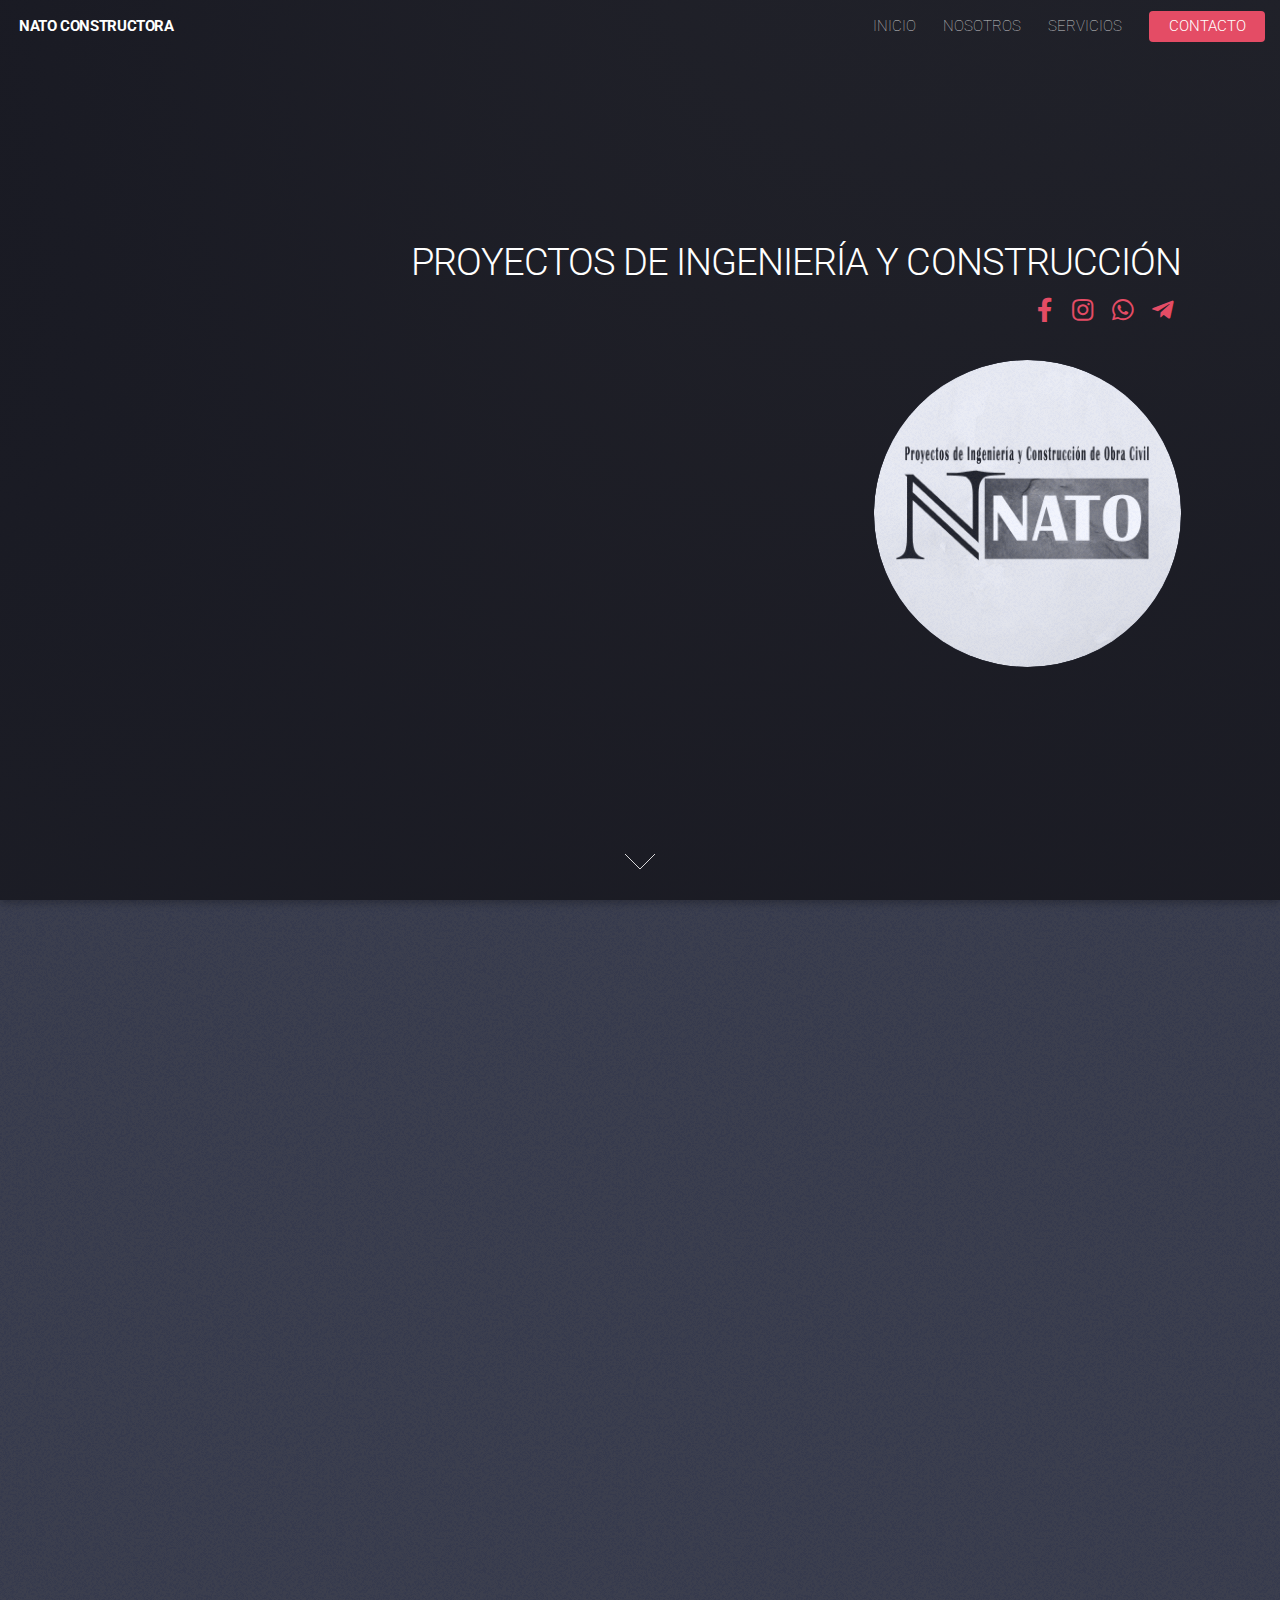
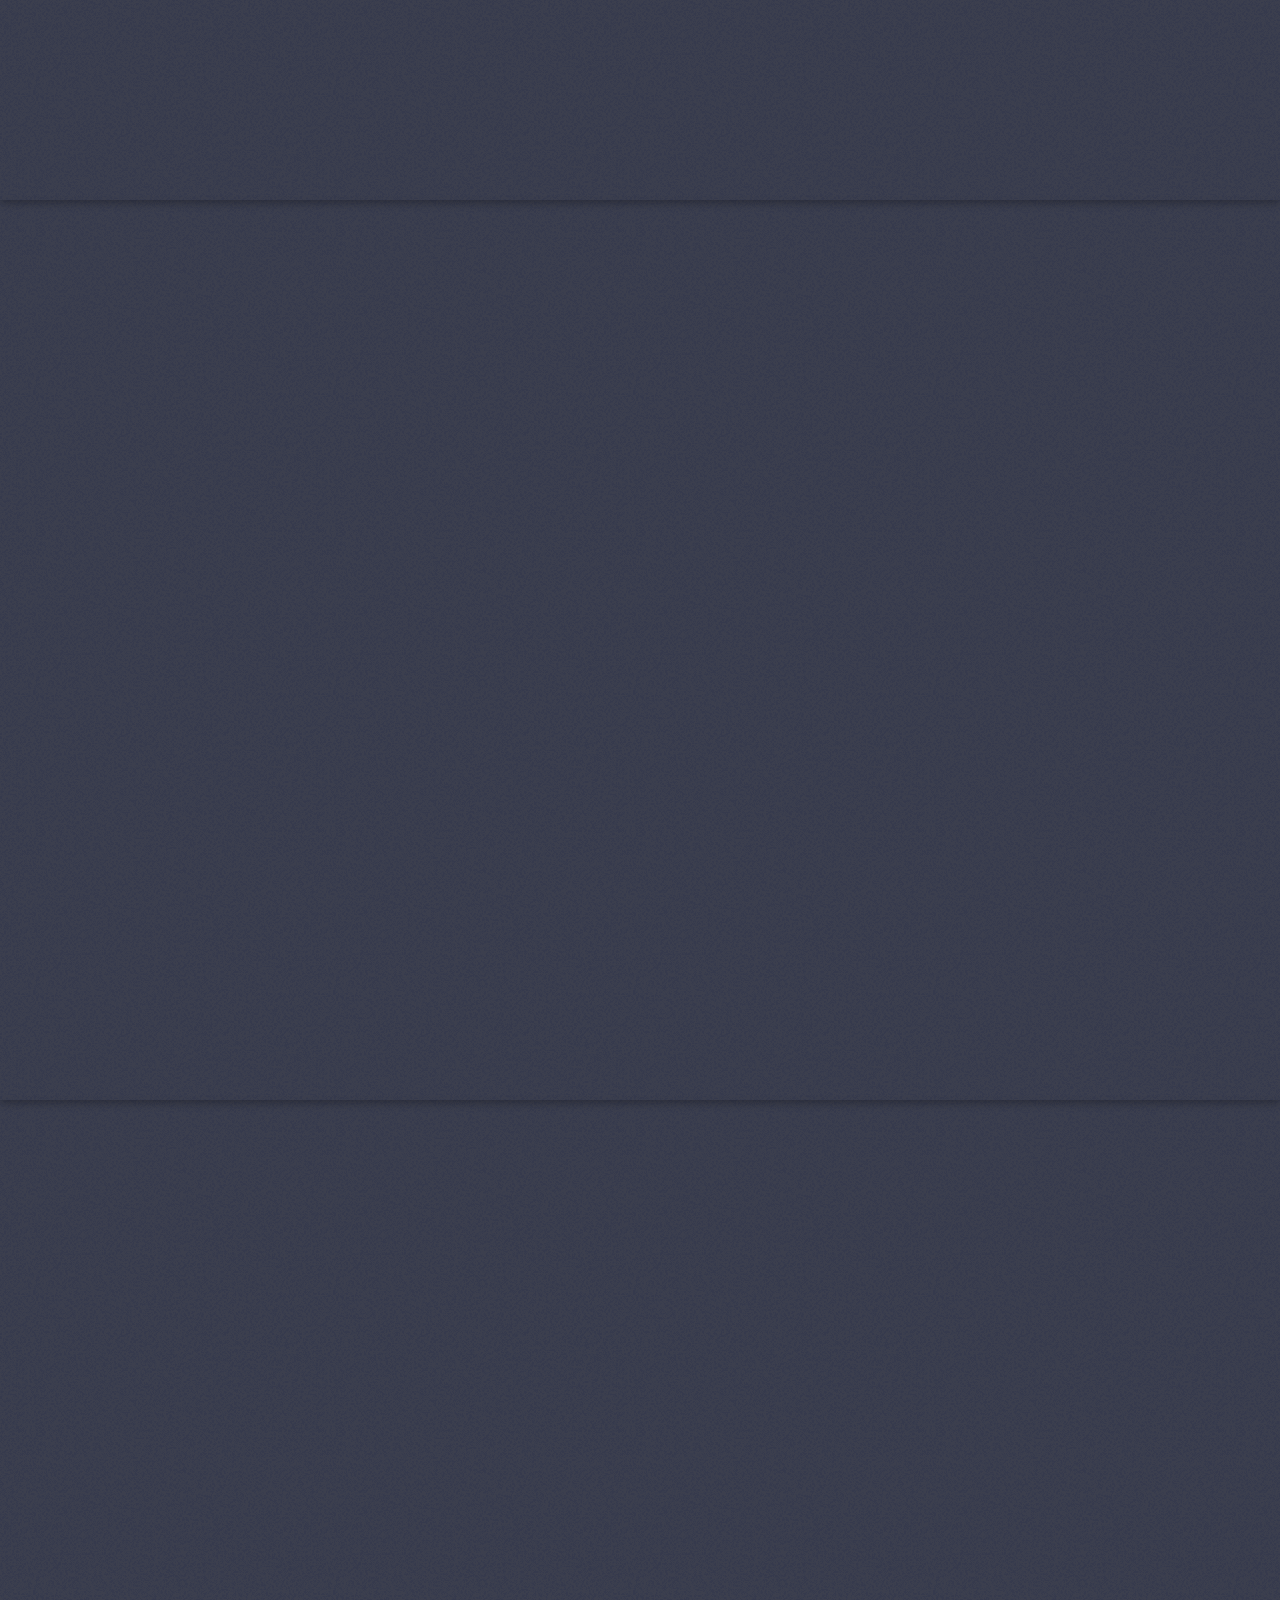
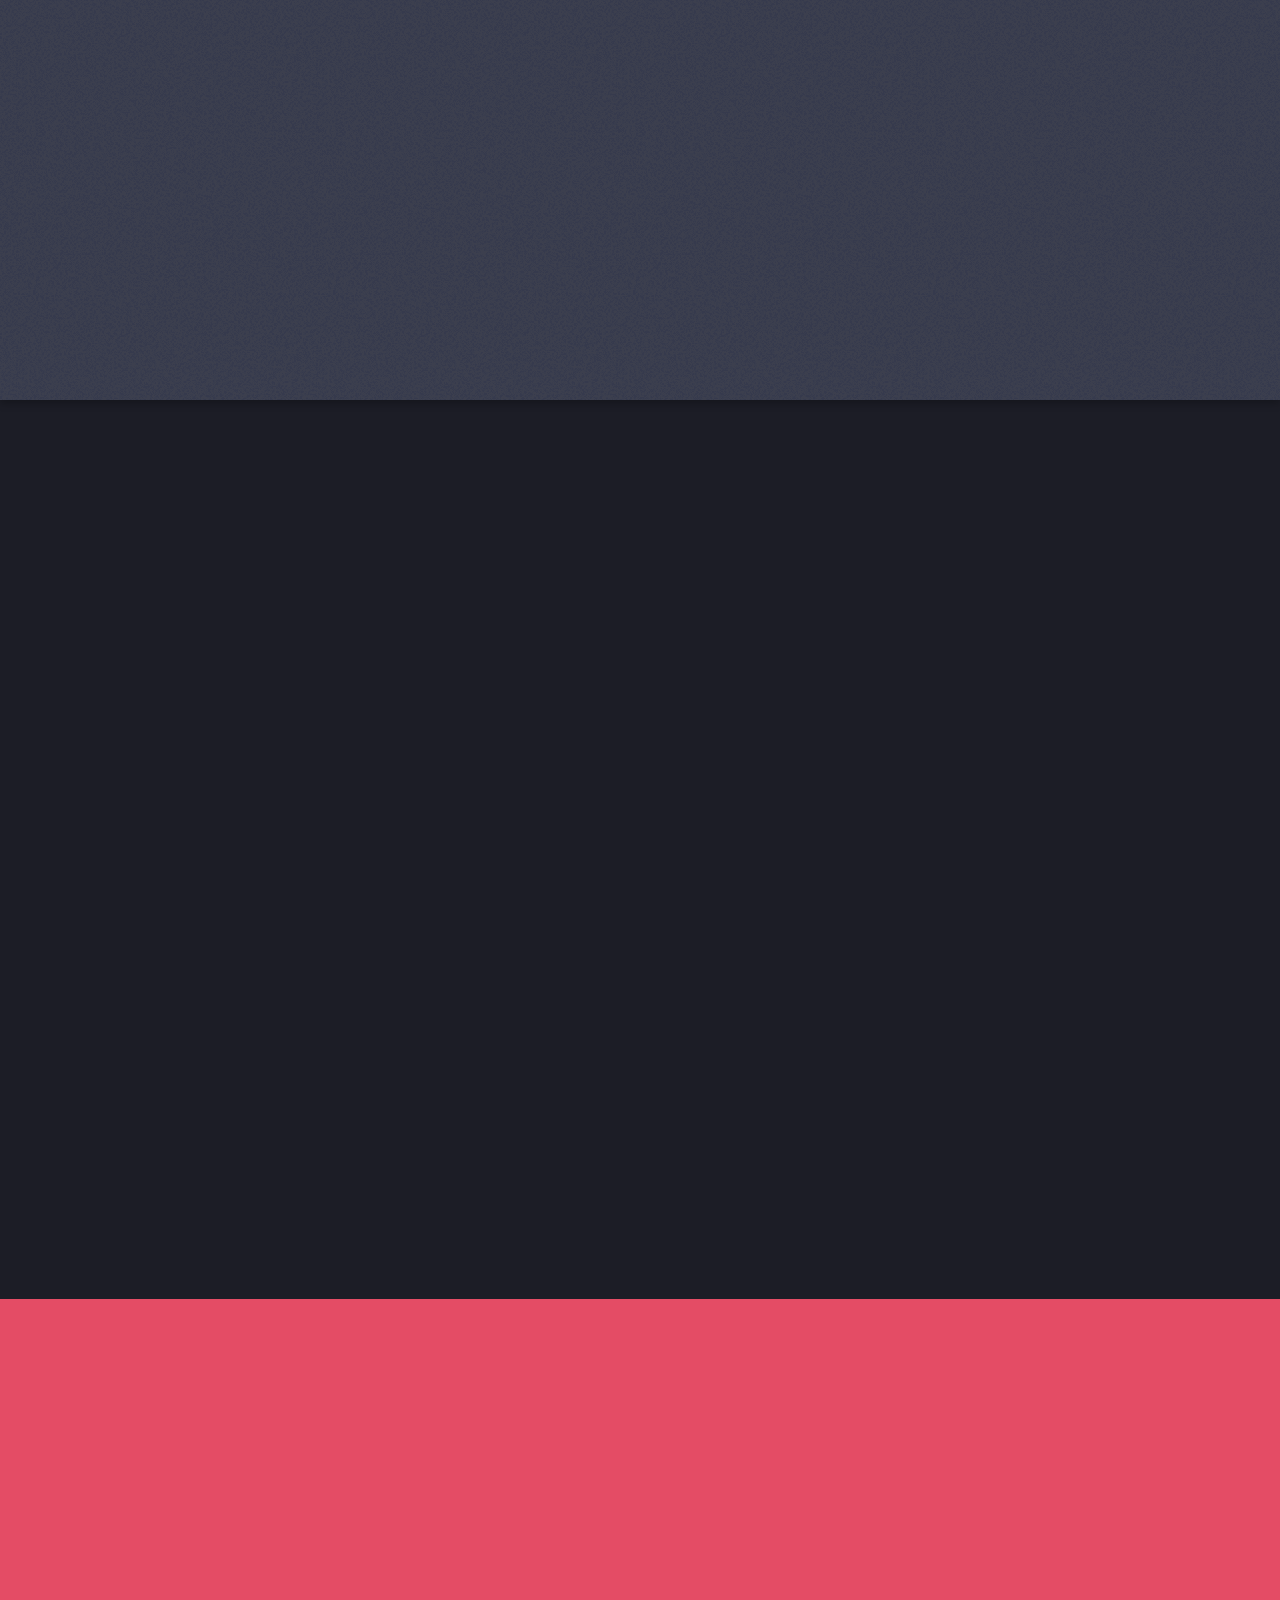
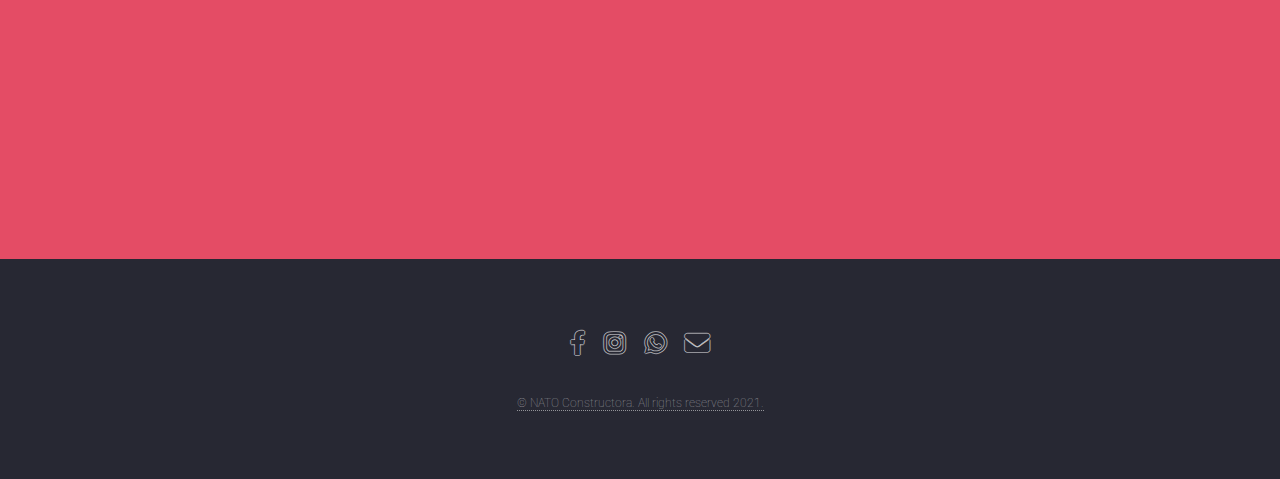
==== index.html @ 53693715 "area de contacto corregida y seccion de nuestros servicios lista" ====
<!DOCTYPE html>

<html>
  <head>
    <title>NATO: PROYECTOS DE INGENIERÍA Y CONSTRUCCIÓN</title>
    <meta charset="utf-8" />
    <meta
      name="viewport"
      content="width=device-width, initial-scale=1, user-scalable=no"
    />
    <link rel="shortcut icon" href="images/favicon.ico" type="image/x-icon" />
    <meta http-equiv="X-UA-Compatible" content="IE=edge" />
    <meta name="viewport" content="width=device-width, initial-scale=1" />
    <meta
      name="description"
      content="NATO: PROYECTOS DE INGENIERÍA Y CONSTRUCCIÓN"
    />
    <meta property="og:title" content="NATO" />
    <meta property="og:url" content="https://natoconstructora.com/" />
    <meta
      property="og:description"
      content="NATO: PROYECTOS DE INGENIERÍA Y CONSTRUCCIÓN"
    />
    <meta
      property="og:image"
      content="https://natoconstructora.com/images/pic01.png"
    />
    <meta property="og:type" content="website" />
    <meta property="og:image:width" content="316" />
    <meta property="og:image:height" content="316" />
    <link rel="stylesheet" href="assets/css/main.css" />
    <noscript
      ><link rel="stylesheet" href="assets/css/noscript.css"
    /></noscript>
  </head>
  <body class="is-preload landing">
    <div id="page-wrapper">
      <!-- Header -->
      <header id="header">
        <h1 id="logo"><a href="index.html">NATO CONSTRUCTORA</a></h1>
        <nav id="nav">
          <ul>
            <li><a href="index.html">INICIO</a></li>
            <li><a href="#one">NOSOTROS</a></li>
            <li>
              <a href="#">SERVICIOS</a>
              <ul>
                <li><a href="left-sidebar.html">Left Sidebar</a></li>
                <li><a href="right-sidebar.html">Right Sidebar</a></li>
                <li><a href="no-sidebar.html">No Sidebar</a></li>
                <li>
                  <a href="#">Submenu</a>
                  <ul>
                    <li><a href="#">Option 1</a></li>
                    <li><a href="#">Option 2</a></li>
                    <li><a href="#">Option 3</a></li>
                    <li><a href="#">Option 4</a></li>
                  </ul>
                </li>
              </ul>
            </li>
            <!-- <li><a href="#">PROYECTOS</a></li>
            <li><a href="#">SERVICIOS</a></li> -->
            <li><a href="#" class="button primary">CONTACTO</a></li>
          </ul>
        </nav>
      </header>
      <!-- Banner -->
      <section id="banner">
        <div class="content">
          <header>
            <h2>PROYECTOS DE INGENIERÍA Y CONSTRUCCIÓN</h2>
            <!-- <p>SITIO WEB EN MANTENIMIENTO...</p> -->
            <section>
              <ul class="icons">
                <li>
                  <a
                    href="https://web.facebook.com/NATO-Constructora-113199997173773/"
                    class="icon brands fa-facebook-f"
                    ><span class="label">Facebook</span></a
                  >
                </li>
                <li>
                  <a
                    href="https://www.instagram.com/natoconstructora/?hl=es-la"
                    class="icon brands fa-instagram"
                    ><span class="label">Instagram</span></a
                  >
                </li>
                <li>
                  <a
                    href="https://wa.me/5219993566156"
                    class="icon brands fa-whatsapp"
                    ><span class="label">Whatsapp</span></a
                  >
                </li>
                <li>
                  <a
                    href="mailto:natoconstructora@hotmail.com"
                    class="icon brands fa-telegram-plane"
                    ><span class="label">At</span></a
                  >
                </li>
              </ul>
            </section>
          </header>
          <span class="image"><img src="images/pic01.png" alt="" /></span>
        </div>
        <a href="#one" class="goto-next scrolly">Next</a>
      </section>
      <!-- One -->
      <section id="one" class="spotlight style1 bottom">
        <span class="image fit main"
          ><img src="images/pic02.jpg" alt=""
        /></span>
        <div class="content">
          <div class="container">
            <div class="row">
              <div class="col-4 col-12-medium">
                <header>
                  <h2>NATO CONSTRUCTORA</h2>
                  <p>PROYECTOS DE INGENIERÍA Y CONSTRUCCIÓN</p>
                </header>
              </div>
              <div class="col-4 col-12-medium">
                <p>
                  En <span class="bolder">NATO Constructora</span> nuestro
                  compromiso es exceder las expectativas de los clientes en
                  calidad, tiempo y costo. Somos una empresa joven de
                  profesionales comprometidos con las necesidades inmobiliarias
                  de nuestros clientes.<br /><br />
                  Nos enfocamos en desarrollar proyectos de forma socialmente
                  responsable y en armonía con el ambiente.
                </p>
              </div>
              <div class="col-4 col-12-medium">
                <p>
                  Tenemos claro que cada persona y negocio son diferentes. Por
                  eso, nuestros desarrollos inmobiliarios se enfocan en
                  solucionar necesidades de mercados específicos. Tomando
                  siempre en cuenta la innovación, tecnología y diseño en
                  nuestros proyectos. <br /><br />
                  Así, nos aseguramos de ofrecer una solución integral y valiosa
                  al proyecto de inversión de cada uno de nuestros clientes.
                </p>
              </div>
            </div>
          </div>
        </div>
        <a href="#two" class="goto-next scrolly">Next</a>
      </section>

      <!-- Two -->
      <section id="two" class="spotlight style2 right">
        <span class="image fit main"
          ><img src="images/pic03.jpg" alt=""
        /></span>
        <div class="content">
          <header>
            <h2>MISIÓN</h2>
          </header>
          <p>
            Ofrecer servicios de Construcción e Ingeniería rentables y
            eficientes a través de propuestas innovadoras y de calidad, para así
            dar ese valor agregado a los proyectos más importantes de nuestros
            colaboradores y clientes.
          </p>
          <header>
            <h2>VISIÓN</h2>
          </header>
          <p>
            Ser el grupo constructor más importante de México, llevando a cabo
            la aplicación de diferentes disciplinas como la Ciencia y la
            Ingeniería, garantizando la prosperidad tecnológica, ambiental, y
            socioeconómica de nuestros colaboradores y clientes.
          </p>
          <!-- <ul class="actions">
            <li><a href="#" class="button">Learn More</a></li>
          </ul> -->
        </div>
        <a href="#three" class="goto-next scrolly">Next</a>
      </section>

      <!-- Three -->
      <section id="three" class="spotlight style3 left">
        <span class="image fit main bottom"
          ><img src="images/pic04.jpg" alt=""
        /></span>
        <div class="content">
          <header>
            <h2>VALORES</h2>
            <!-- <p>Accumsan integer ultricies aliquam vel massa sapien phasellus</p> -->
          </header>
          <h4 class="bolder">
            &bull; INTEGRIDAD Y PROFESIONALISMO <br />
            &bull; RESPALDO <br />
            &bull; COMPROMISO <br />
            &bull; ORGULLO Y SATISFACCIÓN <br />
            &bull; COMUNICACIÓN <br />
            &bull; LEALTAD <br />
            &bull; RESPONSABILIDAD <br />
          </h4>
          <!-- <ul class="actions">
            <li><a href="#" class="button">Learn More</a></li>
          </ul> -->
        </div>
        <a href="#four" class="goto-next scrolly">Next</a>
      </section>

      <!-- Four -->
      <section id="four" class="wrapper style1 special fade-up">
        <div class="container">
          <header class="major">
            <h2>NUESTROS SERVICIOS</h2>
            <!-- <p>
              Iaculis ac volutpat vis non enim gravida nisi faucibus posuere
              arcu consequat
            </p> -->
          </header>
          <div class="box alt">
            <div class="row gtr-uniform">
              <section class="col-4 col-6-medium col-12-xsmall">
                <span class="image"
                  ><img src="images/proy_arq_ing.png" alt=""
                /></span>
                <h3>PROYECTOS ARQUITECTURA E INGENIERÍAS</h3>
                <!-- <p>
                  Feugiat accumsan lorem eu ac lorem amet accumsan donec.
                  Blandit orci porttitor.
                </p> -->
              </section>
              <section class="col-4 col-6-medium col-12-xsmall">
                <!-- <span class="icon solid alt major fa-comment"></span> -->
                <span class="image"
                  ><img src="images/const_mtto_residen.png" alt=""
                /></span>
                <h3>CONSTRUCCIÓN Y MANTENIMIENTO RESIDENCIAL</h3>
                <!-- <p>
                  Feugiat accumsan lorem eu ac lorem amet accumsan donec.
                  Blandit orci porttitor.
                </p> -->
              </section>
              <section class="col-4 col-6-medium col-12-xsmall">
                <span class="image"
                  ><img src="images/obra_civil.png" alt=""
                /></span>
                <h3>OBRA CIVIL</h3>
                <!-- <p>
                  Feugiat accumsan lorem eu ac lorem amet accumsan donec.
                  Blandit orci porttitor.
                </p> -->
              </section>
              <section class="col-4 col-6-medium col-12-xsmall">
                <span class="image"
                  ><img src="images/industrial.png" alt=""
                /></span>
                <h3>INDUSTRIAL</h3>
                <!-- <p>
                  Feugiat accumsan lorem eu ac lorem amet accumsan donec.
                  Blandit orci porttitor.
                </p> -->
              </section>
              <section class="col-4 col-6-medium col-12-xsmall">
                <span class="image"
                  ><img src="images/comer_hosp.png" alt=""
                /></span>
                <h3>COMERCIAL Y HOSPITALARIA</h3>
                <!-- <p>
                  Feugiat accumsan lorem eu ac lorem amet accumsan donec.
                  Blandit orci porttitor.
                </p> -->
              </section>
              <section class="col-4 col-6-medium col-12-xsmall">
                <span class="image"
                  ><img src="images/arquitecto.png" alt=""
                /></span>
                <h3>CONSULTORIA</h3>
                <!-- <p>
                  Feugiat accumsan lorem eu ac lorem amet accumsan donec.
                  Blandit orci porttitor.
                </p> -->
              </section>
            </div>
          </div>
          <footer class="major">
            <ul class="actions special">
              <li><a href="#" class="button">LEER MÁS</a></li>
            </ul>
          </footer>
        </div>
      </section>

      <!-- Five -->
      <section id="five" class="wrapper style2 special fade">
        <div class="container">
          <header>
            <h2>CONTACTANOS</h2>
          </header>
          <h4>Nuestros Correos:</h4>
          <p>
            <a
              class="bolder"
              style="color: black !important"
              href="mailto:contacto@natoconstructora.com"
              >contacto@natoconstructora.com</a
            >
          </p>
          <p>
            <a
              class="bolder"
              style="color: black !important"
              href="mailto:protectos@natoconstructora.com"
              >protectos@natoconstructora.com</a
            >
          </p>
          <p>
            <a
              class="bolder"
              style="color: black !important"
              href="mailto:obra@natoconstructora.com"
              >obra@natoconstructora.com</a
            >
          </p>
          <h4>Nuestras Redes Sociales:</h4>
          <section>
            <ul class="icons">
              <li>
                <a href="https://web.facebook.com/NATO-Constructora-113199997173773/">
                <span><img src="images/003-facebook.png" alt=""
                /></a
                ></span>
              </li>
              <li>
                <a href="https://www.instagram.com/natoconstructora/?hl=es-la">
                  <span><img src="images/001-instagram.png" alt=""
                /></a></span>
              </li>
              <li>
                <a
                  href="https://wa.me/5219993566156"
                 >
                  <span><img src="images/004-whatsapp.png" alt=""
                /></a></span>
              </li>
            </ul>
          </section>
          <!--<form method="post" action="#" class="cta">
            <div class="row gtr-uniform gtr-50">
              <div class="col-8 col-12-xsmall">
                <input
                  type="email"
                  name="email"
                  id="email"
                  placeholder="Your Email Address"
                />
              </div>
               <div class="col-4 col-12-xsmall">
                <input type="submit" value="Get Started" class="fit primary" />
              </div> 
            </div>
          </form>-->
        </div>
      </section>

      <!-- Footer -->
      <footer id="footer">
        <ul class="icons">
          <!-- <li>
            <a href="#" class="icon brands alt fa-twitter"
              ><span class="label">Twitter</span></a
            >
          </li> -->
          <li>
            <a
              href="https://web.facebook.com/NATO-Constructora-113199997173773/"
              class="icon brands alt fa-facebook-f"
              ><span class="label">Facebook</span></a
            >
          </li>
          <!-- <li>
            <a href="#" class="icon brands alt fa-linkedin-in"
              ><span class="label">LinkedIn</span></a
            >
          </li> -->
          <li>
            <a
              href="https://www.instagram.com/natoconstructora/?hl=es-la"
              class="icon brands alt fa-instagram"
              ><span class="label">Instagram</span></a
            >
          </li>
          <li>
            <a
              href="https://wa.me/5219993566156"
              class="icon brands alt fa-whatsapp"
              ><span class="label">Whatsapp</span></a
            >
          </li>
          <!-- <li>
            <a href="#" class="icon brands alt fa-github"
              ><span class="label">GitHub</span></a
            >
          </li> -->
          <li>
            <a
              href="mailto:contacto@natoconstructora.com"
              class="icon solid alt fa-envelope"
              ><span class="label">Email</span></a
            >
          </li>
        </ul>
        <ul class="copyright">
          <li>
            <a href="https://natoconstructora.com"
              >&copy; NATO Constructora. All rights reserved 2021.</a
            >
          </li>
        </ul>
      </footer>
    </div>

    <!-- Scripts -->
    <script src="assets/js/jquery.min.js"></script>
    <script src="assets/js/jquery.scrolly.min.js"></script>
    <script src="assets/js/jquery.dropotron.min.js"></script>
    <script src="assets/js/jquery.scrollex.min.js"></script>
    <script src="assets/js/browser.min.js"></script>
    <script src="assets/js/breakpoints.min.js"></script>
    <script src="assets/js/util.js"></script>
    <script src="assets/js/main.js"></script>
  </body>
</html>
---- assets/css/main.css ----
@import url('fontawesome-all.min.css');
@import url('https://fonts.googleapis.com/css?family=Roboto:100,300,100italic,300italic');

/*
	Landed by HTML5 UP
	html5up.net | @ajlkn
	Free for personal and commercial use under the CCA 3.0 license (html5up.net/license)
*/

html,
body,
div,
span,
applet,
object,
iframe,
h1,
h2,
h3,
h4,
h5,
h6,
p,
blockquote,
pre,
a,
abbr,
acronym,
address,
big,
cite,
code,
del,
dfn,
em,
img,
ins,
kbd,
q,
s,
samp,
small,
strike,
strong,
sub,
sup,
tt,
var,
b,
u,
i,
center,
dl,
dt,
dd,
ol,
ul,
li,
fieldset,
form,
label,
legend,
table,
caption,
tbody,
tfoot,
thead,
tr,
th,
td,
article,
aside,
canvas,
details,
embed,
figure,
figcaption,
footer,
header,
hgroup,
menu,
nav,
output,
ruby,
section,
summary,
time,
mark,
audio,
video {
  margin: 0;
  padding: 0;
  border: 0;
  font-size: 100%;
  font: inherit;
  vertical-align: baseline;
}

article,
aside,
details,
figcaption,
figure,
footer,
header,
hgroup,
menu,
nav,
section {
  display: block;
}

body {
  line-height: 1;
}

ol,
ul {
  list-style: none;
}

blockquote,
q {
  quotes: none;
}

blockquote:before,
blockquote:after,
q:before,
q:after {
  content: '';
  content: none;
}

table {
  border-collapse: collapse;
  border-spacing: 0;
}

body {
  -webkit-text-size-adjust: none;
}

mark {
  background-color: transparent;
  color: inherit;
}

input::-moz-focus-inner {
  border: 0;
  padding: 0;
}

input,
select,
textarea {
  -moz-appearance: none;
  -webkit-appearance: none;
  -ms-appearance: none;
  appearance: none;
}

/* Basic */

html {
  box-sizing: border-box;
}

*,
*:before,
*:after {
  box-sizing: inherit;
}

html,
body {
  background: #1c1d26;
}

body.is-preload *,
body.is-preload *:before,
body.is-preload *:after {
  -moz-animation: none !important;
  -webkit-animation: none !important;
  -ms-animation: none !important;
  animation: none !important;
  -moz-transition: none !important;
  -webkit-transition: none !important;
  -ms-transition: none !important;
  transition: none !important;
}

body,
input,
select,
textarea {
  color: rgba(255, 255, 255, 0.75);
  font-family: 'Roboto', Helvetica, sans-serif;
  font-size: 15pt;
  font-weight: 100;
  line-height: 1.75em;
}

a {
  -moz-transition: border-color 0.2s ease-in-out, color 0.2s ease-in-out;
  -webkit-transition: border-color 0.2s ease-in-out, color 0.2s ease-in-out;
  -ms-transition: border-color 0.2s ease-in-out, color 0.2s ease-in-out;
  transition: border-color 0.2s ease-in-out, color 0.2s ease-in-out;
  border-bottom: dotted 1px;
  color: #e44c65;
  text-decoration: none;
}

a:hover {
  color: #e44c65 !important;
  border-bottom-color: transparent;
}

strong,
b {
  color: #ffffff;
  font-weight: 300;
}

em,
i {
  font-style: italic;
}

p {
  margin: 0 0 2em 0;
}

h1,
h2,
h3,
h4,
h5,
h6 {
  color: #ffffff;
  font-weight: 300;
  line-height: 1em;
  margin: 0 0 1em 0;
}

h1 a,
h2 a,
h3 a,
h4 a,
h5 a,
h6 a {
  color: inherit;
  border: 0;
}

#header h1 {
  font-size: 1em;
  font-weight: bold;
}

h1 {
  font-size: 2.5em;
  line-height: 2em;
  letter-spacing: -0.025em;
}

h2 {
  font-size: 2em;
  line-height: 1.5em;
  letter-spacing: -0.025em;
}

h3 {
  font-size: 1.35em;
  line-height: 1.5em;
}

h4 {
  font-size: 1.1em;
  line-height: 1.5em;
}

h5 {
  font-size: 0.9em;
  line-height: 1.5em;
}

h6 {
  font-size: 0.7em;
  line-height: 1.5em;
}

sub {
  font-size: 0.8em;
  position: relative;
  top: 0.5em;
}

sup {
  font-size: 0.8em;
  position: relative;
  top: -0.5em;
}

hr {
  border: 0;
  border-bottom: solid 1px rgba(255, 255, 255, 0.3);
  margin: 3em 0;
}

hr.major {
  margin: 4em 0;
}

blockquote {
  border-left: solid 4px rgba(255, 255, 255, 0.3);
  font-style: italic;
  margin: 0 0 2em 0;
  padding: 0.5em 0 0.5em 2em;
}

code {
  background: rgba(255, 255, 255, 0.075);
  border-radius: 4px;
  font-family: 'Courier New', monospace;
  font-size: 0.9em;
  margin: 0 0.25em;
  padding: 0.25em 0.65em;
}

pre {
  -webkit-overflow-scrolling: touch;
  font-family: 'Courier New', monospace;
  font-size: 0.9em;
  margin: 0 0 2em 0;
}

pre code {
  display: block;
  line-height: 1.75em;
  padding: 1em 1.5em;
  overflow-x: auto;
}

.align-left {
  text-align: left;
}

.align-center {
  text-align: center;
}

.align-right {
  text-align: right;
}

.bolder {
  font-weight: bold;
}

/* Loader */

@-moz-keyframes spinner-show {
  0% {
    opacity: 0;
  }

  100% {
    opacity: 1;
  }
}

@-webkit-keyframes spinner-show {
  0% {
    opacity: 0;
  }

  100% {
    opacity: 1;
  }
}

@-ms-keyframes spinner-show {
  0% {
    opacity: 0;
  }

  100% {
    opacity: 1;
  }
}

@keyframes spinner-show {
  0% {
    opacity: 0;
  }

  100% {
    opacity: 1;
  }
}

@-moz-keyframes spinner-hide {
  0% {
    color: rgba(255, 255, 255, 0.15);
    z-index: 100001;
    -moz-transform: scale(1) rotate(0deg);
    -webkit-transform: scale(1) rotate(0deg);
    -ms-transform: scale(1) rotate(0deg);
    transform: scale(1) rotate(0deg);
  }

  99% {
    color: #1c1d26;
    z-index: 100001;
    -moz-transform: scale(0.5) rotate(360deg);
    -webkit-transform: scale(0.5) rotate(360deg);
    -ms-transform: scale(0.5) rotate(360deg);
    transform: scale(0.5) rotate(360deg);
  }

  100% {
    color: #1c1d26;
    z-index: -1;
    -moz-transform: scale(0.5) rotate(360deg);
    -webkit-transform: scale(0.5) rotate(360deg);
    -ms-transform: scale(0.5) rotate(360deg);
    transform: scale(0.5) rotate(360deg);
  }
}

@-webkit-keyframes spinner-hide {
  0% {
    color: rgba(255, 255, 255, 0.15);
    z-index: 100001;
    -moz-transform: scale(1) rotate(0deg);
    -webkit-transform: scale(1) rotate(0deg);
    -ms-transform: scale(1) rotate(0deg);
    transform: scale(1) rotate(0deg);
  }

  99% {
    color: #1c1d26;
    z-index: 100001;
    -moz-transform: scale(0.5) rotate(360deg);
    -webkit-transform: scale(0.5) rotate(360deg);
    -ms-transform: scale(0.5) rotate(360deg);
    transform: scale(0.5) rotate(360deg);
  }

  100% {
    color: #1c1d26;
    z-index: -1;
    -moz-transform: scale(0.5) rotate(360deg);
    -webkit-transform: scale(0.5) rotate(360deg);
    -ms-transform: scale(0.5) rotate(360deg);
    transform: scale(0.5) rotate(360deg);
  }
}

@-ms-keyframes spinner-hide {
  0% {
    color: rgba(255, 255, 255, 0.15);
    z-index: 100001;
    -moz-transform: scale(1) rotate(0deg);
    -webkit-transform: scale(1) rotate(0deg);
    -ms-transform: scale(1) rotate(0deg);
    transform: scale(1) rotate(0deg);
  }

  99% {
    color: #1c1d26;
    z-index: 100001;
    -moz-transform: scale(0.5) rotate(360deg);
    -webkit-transform: scale(0.5) rotate(360deg);
    -ms-transform: scale(0.5) rotate(360deg);
    transform: scale(0.5) rotate(360deg);
  }

  100% {
    color: #1c1d26;
    z-index: -1;
    -moz-transform: scale(0.5) rotate(360deg);
    -webkit-transform: scale(0.5) rotate(360deg);
    -ms-transform: scale(0.5) rotate(360deg);
    transform: scale(0.5) rotate(360deg);
  }
}

@keyframes spinner-hide {
  0% {
    color: rgba(255, 255, 255, 0.15);
    z-index: 100001;
    -moz-transform: scale(1) rotate(0deg);
    -webkit-transform: scale(1) rotate(0deg);
    -ms-transform: scale(1) rotate(0deg);
    transform: scale(1) rotate(0deg);
  }

  99% {
    color: #1c1d26;
    z-index: 100001;
    -moz-transform: scale(0.5) rotate(360deg);
    -webkit-transform: scale(0.5) rotate(360deg);
    -ms-transform: scale(0.5) rotate(360deg);
    transform: scale(0.5) rotate(360deg);
  }

  100% {
    color: #1c1d26;
    z-index: -1;
    -moz-transform: scale(0.5) rotate(360deg);
    -webkit-transform: scale(0.5) rotate(360deg);
    -ms-transform: scale(0.5) rotate(360deg);
    transform: scale(0.5) rotate(360deg);
  }
}

@-moz-keyframes spinner-rotate {
  0% {
    -moz-transform: scale(1) rotate(0deg);
    -webkit-transform: scale(1) rotate(0deg);
    -ms-transform: scale(1) rotate(0deg);
    transform: scale(1) rotate(0deg);
  }

  100% {
    -moz-transform: scale(1) rotate(360deg);
    -webkit-transform: scale(1) rotate(360deg);
    -ms-transform: scale(1) rotate(360deg);
    transform: scale(1) rotate(360deg);
  }
}

@-webkit-keyframes spinner-rotate {
  0% {
    -moz-transform: scale(1) rotate(0deg);
    -webkit-transform: scale(1) rotate(0deg);
    -ms-transform: scale(1) rotate(0deg);
    transform: scale(1) rotate(0deg);
  }

  100% {
    -moz-transform: scale(1) rotate(360deg);
    -webkit-transform: scale(1) rotate(360deg);
    -ms-transform: scale(1) rotate(360deg);
    transform: scale(1) rotate(360deg);
  }
}

@-ms-keyframes spinner-rotate {
  0% {
    -moz-transform: scale(1) rotate(0deg);
    -webkit-transform: scale(1) rotate(0deg);
    -ms-transform: scale(1) rotate(0deg);
    transform: scale(1) rotate(0deg);
  }

  100% {
    -moz-transform: scale(1) rotate(360deg);
    -webkit-transform: scale(1) rotate(360deg);
    -ms-transform: scale(1) rotate(360deg);
    transform: scale(1) rotate(360deg);
  }
}

@keyframes spinner-rotate {
  0% {
    -moz-transform: scale(1) rotate(0deg);
    -webkit-transform: scale(1) rotate(0deg);
    -ms-transform: scale(1) rotate(0deg);
    transform: scale(1) rotate(0deg);
  }

  100% {
    -moz-transform: scale(1) rotate(360deg);
    -webkit-transform: scale(1) rotate(360deg);
    -ms-transform: scale(1) rotate(360deg);
    transform: scale(1) rotate(360deg);
  }
}

@-moz-keyframes overlay-hide {
  0% {
    opacity: 1;
    z-index: 100000;
  }

  15% {
    opacity: 1;
    z-index: 100000;
  }

  99% {
    opacity: 0;
    z-index: 100000;
  }

  100% {
    opacity: 0;
    z-index: -1;
  }
}

@-webkit-keyframes overlay-hide {
  0% {
    opacity: 1;
    z-index: 100000;
  }

  15% {
    opacity: 1;
    z-index: 100000;
  }

  99% {
    opacity: 0;
    z-index: 100000;
  }

  100% {
    opacity: 0;
    z-index: -1;
  }
}

@-ms-keyframes overlay-hide {
  0% {
    opacity: 1;
    z-index: 100000;
  }

  15% {
    opacity: 1;
    z-index: 100000;
  }

  99% {
    opacity: 0;
    z-index: 100000;
  }

  100% {
    opacity: 0;
    z-index: -1;
  }
}

@keyframes overlay-hide {
  0% {
    opacity: 1;
    z-index: 100000;
  }

  15% {
    opacity: 1;
    z-index: 100000;
  }

  99% {
    opacity: 0;
    z-index: 100000;
  }

  100% {
    opacity: 0;
    z-index: -1;
  }
}

body.landing {
  text-decoration: none;
}

body.landing:before {
  -moz-osx-font-smoothing: grayscale;
  -webkit-font-smoothing: antialiased;
  display: inline-block;
  font-style: normal;
  font-variant: normal;
  text-rendering: auto;
  line-height: 1;
  text-transform: none !important;
  font-family: 'Font Awesome 5 Free';
  font-weight: 900;
}

body.landing:before {
  -moz-animation: spinner-show 1.5s 1 0.25s ease forwards,
    spinner-hide 0.25s ease-in-out forwards !important;
  -webkit-animation: spinner-show 1.5s 1 0.25s ease forwards,
    spinner-hide 0.25s ease-in-out forwards !important;
  -ms-animation: spinner-show 1.5s 1 0.25s ease forwards,
    spinner-hide 0.25s ease-in-out forwards !important;
  animation: spinner-show 1.5s 1 0.25s ease forwards,
    spinner-hide 0.25s ease-in-out forwards !important;
  -moz-transform-origin: 50% 50%;
  -webkit-transform-origin: 50% 50%;
  -ms-transform-origin: 50% 50%;
  transform-origin: 50% 50%;
  color: rgba(255, 255, 255, 0.15);
  content: '\f1ce';
  cursor: default;
  display: block;
  font-size: 2em;
  height: 2em;
  left: 50%;
  line-height: 2em;
  margin: -1em 0 0 -1em;
  opacity: 0;
  position: fixed;
  text-align: center;
  top: 50%;
  width: 2em;
  z-index: -1;
}

body.landing:after {
  -moz-animation: overlay-hide 1.5s ease-in forwards !important;
  -webkit-animation: overlay-hide 1.5s ease-in forwards !important;
  -ms-animation: overlay-hide 1.5s ease-in forwards !important;
  animation: overlay-hide 1.5s ease-in forwards !important;
  background: #1c1d26;
  content: '';
  display: block;
  height: 100%;
  left: 0;
  opacity: 0;
  position: fixed;
  top: 0;
  width: 100%;
  z-index: -1;
}

body.landing.is-preload:before {
  -moz-animation: spinner-show 1.5s 1 0.25s ease forwards,
    spinner-rotate 0.75s infinite linear !important;
  -webkit-animation: spinner-show 1.5s 1 0.25s ease forwards,
    spinner-rotate 0.75s infinite linear !important;
  -ms-animation: spinner-show 1.5s 1 0.25s ease forwards,
    spinner-rotate 0.75s infinite linear !important;
  animation: spinner-show 1.5s 1 0.25s ease forwards,
    spinner-rotate 0.75s infinite linear !important;
  z-index: 100001;
}

body.landing.is-preload:after {
  -moz-animation: none !important;
  -webkit-animation: none !important;
  -ms-animation: none !important;
  animation: none !important;
  opacity: 1;
  z-index: 100000;
}

@media (-webkit-min-device-pixel-ratio: 2) {
  body.landing:before {
    line-height: 2.025em;
  }
}

/* Container */

.container {
  margin: 0 auto;
  max-width: calc(100% - 4em);
  width: 70em;
}

.container.xsmall {
  width: 17.5em;
}

.container.small {
  width: 35em;
}

.container.medium {
  width: 52.5em;
}

.container.large {
  width: 87.5em;
}

.container.xlarge {
  width: 105em;
}

.container.max {
  width: 100%;
}

@media screen and (max-width: 1280px) {
  .container {
    width: 90%;
    max-width: 100%;
  }
}

@media screen and (max-width: 980px) {
  .container {
    width: 100% !important;
  }
}

/* Row */

.row {
  display: flex;
  flex-wrap: wrap;
  box-sizing: border-box;
  align-items: stretch;
}

.row > * {
  box-sizing: border-box;
}

.row.gtr-uniform > * > :last-child {
  margin-bottom: 0;
}

.row.aln-left {
  justify-content: flex-start;
}

.row.aln-center {
  justify-content: center;
}

.row.aln-right {
  justify-content: flex-end;
}

.row.aln-top {
  align-items: flex-start;
}

.row.aln-middle {
  align-items: center;
}

.row.aln-bottom {
  align-items: flex-end;
}

.row > .imp {
  order: -1;
}

.row > .col-1 {
  width: 8.33333%;
}

.row > .off-1 {
  margin-left: 8.33333%;
}

.row > .col-2 {
  width: 16.66667%;
}

.row > .off-2 {
  margin-left: 16.66667%;
}

.row > .col-3 {
  width: 25%;
}

.row > .off-3 {
  margin-left: 25%;
}

.row > .col-4 {
  width: 33.33333%;
}

.row > .off-4 {
  margin-left: 33.33333%;
}

.row > .col-5 {
  width: 41.66667%;
}

.row > .off-5 {
  margin-left: 41.66667%;
}

.row > .col-6 {
  width: 50%;
}

.row > .off-6 {
  margin-left: 50%;
}

.row > .col-7 {
  width: 58.33333%;
}

.row > .off-7 {
  margin-left: 58.33333%;
}

.row > .col-8 {
  width: 66.66667%;
}

.row > .off-8 {
  margin-left: 66.66667%;
}

.row > .col-9 {
  width: 75%;
}

.row > .off-9 {
  margin-left: 75%;
}

.row > .col-10 {
  width: 83.33333%;
}

.row > .off-10 {
  margin-left: 83.33333%;
}

.row > .col-11 {
  width: 91.66667%;
}

.row > .off-11 {
  margin-left: 91.66667%;
}

.row > .col-12 {
  width: 100%;
}

.row > .off-12 {
  margin-left: 100%;
}

.row.gtr-0 {
  margin-top: 0;
  margin-left: 0em;
}

.row.gtr-0 > * {
  padding: 0 0 0 0em;
}

.row.gtr-0.gtr-uniform {
  margin-top: 0em;
}

.row.gtr-0.gtr-uniform > * {
  padding-top: 0em;
}

.row.gtr-25 {
  margin-top: 0;
  margin-left: -0.625em;
}

.row.gtr-25 > * {
  padding: 0 0 0 0.625em;
}

.row.gtr-25.gtr-uniform {
  margin-top: -0.625em;
}

.row.gtr-25.gtr-uniform > * {
  padding-top: 0.625em;
}

.row.gtr-50 {
  margin-top: 0;
  margin-left: -1.25em;
}

.row.gtr-50 > * {
  padding: 0 0 0 1.25em;
}

.row.gtr-50.gtr-uniform {
  margin-top: -1.25em;
}

.row.gtr-50.gtr-uniform > * {
  padding-top: 1.25em;
}

.row {
  margin-top: 0;
  margin-left: -2.5em;
}

.row > * {
  padding: 0 0 0 2.5em;
}

.row.gtr-uniform {
  margin-top: -2.5em;
}

.row.gtr-uniform > * {
  padding-top: 2.5em;
}

.row.gtr-150 {
  margin-top: 0;
  margin-left: -3.75em;
}

.row.gtr-150 > * {
  padding: 0 0 0 3.75em;
}

.row.gtr-150.gtr-uniform {
  margin-top: -3.75em;
}

.row.gtr-150.gtr-uniform > * {
  padding-top: 3.75em;
}

.row.gtr-200 {
  margin-top: 0;
  margin-left: -5em;
}

.row.gtr-200 > * {
  padding: 0 0 0 5em;
}

.row.gtr-200.gtr-uniform {
  margin-top: -5em;
}

.row.gtr-200.gtr-uniform > * {
  padding-top: 5em;
}

@media screen and (max-width: 1680px) {
  .row {
    display: flex;
    flex-wrap: wrap;
    box-sizing: border-box;
    align-items: stretch;
  }

  .row > * {
    box-sizing: border-box;
  }

  .row.gtr-uniform > * > :last-child {
    margin-bottom: 0;
  }

  .row.aln-left {
    justify-content: flex-start;
  }

  .row.aln-center {
    justify-content: center;
  }

  .row.aln-right {
    justify-content: flex-end;
  }

  .row.aln-top {
    align-items: flex-start;
  }

  .row.aln-middle {
    align-items: center;
  }

  .row.aln-bottom {
    align-items: flex-end;
  }

  .row > .imp-xlarge {
    order: -1;
  }

  .row > .col-1-xlarge {
    width: 8.33333%;
  }

  .row > .off-1-xlarge {
    margin-left: 8.33333%;
  }

  .row > .col-2-xlarge {
    width: 16.66667%;
  }

  .row > .off-2-xlarge {
    margin-left: 16.66667%;
  }

  .row > .col-3-xlarge {
    width: 25%;
  }

  .row > .off-3-xlarge {
    margin-left: 25%;
  }

  .row > .col-4-xlarge {
    width: 33.33333%;
  }

  .row > .off-4-xlarge {
    margin-left: 33.33333%;
  }

  .row > .col-5-xlarge {
    width: 41.66667%;
  }

  .row > .off-5-xlarge {
    margin-left: 41.66667%;
  }

  .row > .col-6-xlarge {
    width: 50%;
  }

  .row > .off-6-xlarge {
    margin-left: 50%;
  }

  .row > .col-7-xlarge {
    width: 58.33333%;
  }

  .row > .off-7-xlarge {
    margin-left: 58.33333%;
  }

  .row > .col-8-xlarge {
    width: 66.66667%;
  }

  .row > .off-8-xlarge {
    margin-left: 66.66667%;
  }

  .row > .col-9-xlarge {
    width: 75%;
  }

  .row > .off-9-xlarge {
    margin-left: 75%;
  }

  .row > .col-10-xlarge {
    width: 83.33333%;
  }

  .row > .off-10-xlarge {
    margin-left: 83.33333%;
  }

  .row > .col-11-xlarge {
    width: 91.66667%;
  }

  .row > .off-11-xlarge {
    margin-left: 91.66667%;
  }

  .row > .col-12-xlarge {
    width: 100%;
  }

  .row > .off-12-xlarge {
    margin-left: 100%;
  }

  .row.gtr-0 {
    margin-top: 0;
    margin-left: 0em;
  }

  .row.gtr-0 > * {
    padding: 0 0 0 0em;
  }

  .row.gtr-0.gtr-uniform {
    margin-top: 0em;
  }

  .row.gtr-0.gtr-uniform > * {
    padding-top: 0em;
  }

  .row.gtr-25 {
    margin-top: 0;
    margin-left: -0.625em;
  }

  .row.gtr-25 > * {
    padding: 0 0 0 0.625em;
  }

  .row.gtr-25.gtr-uniform {
    margin-top: -0.625em;
  }

  .row.gtr-25.gtr-uniform > * {
    padding-top: 0.625em;
  }

  .row.gtr-50 {
    margin-top: 0;
    margin-left: -1.25em;
  }

  .row.gtr-50 > * {
    padding: 0 0 0 1.25em;
  }

  .row.gtr-50.gtr-uniform {
    margin-top: -1.25em;
  }

  .row.gtr-50.gtr-uniform > * {
    padding-top: 1.25em;
  }

  .row {
    margin-top: 0;
    margin-left: -2.5em;
  }

  .row > * {
    padding: 0 0 0 2.5em;
  }

  .row.gtr-uniform {
    margin-top: -2.5em;
  }

  .row.gtr-uniform > * {
    padding-top: 2.5em;
  }

  .row.gtr-150 {
    margin-top: 0;
    margin-left: -3.75em;
  }

  .row.gtr-150 > * {
    padding: 0 0 0 3.75em;
  }

  .row.gtr-150.gtr-uniform {
    margin-top: -3.75em;
  }

  .row.gtr-150.gtr-uniform > * {
    padding-top: 3.75em;
  }

  .row.gtr-200 {
    margin-top: 0;
    margin-left: -5em;
  }

  .row.gtr-200 > * {
    padding: 0 0 0 5em;
  }

  .row.gtr-200.gtr-uniform {
    margin-top: -5em;
  }

  .row.gtr-200.gtr-uniform > * {
    padding-top: 5em;
  }
}

@media screen and (max-width: 1280px) {
  .row {
    display: flex;
    flex-wrap: wrap;
    box-sizing: border-box;
    align-items: stretch;
  }

  .row > * {
    box-sizing: border-box;
  }

  .row.gtr-uniform > * > :last-child {
    margin-bottom: 0;
  }

  .row.aln-left {
    justify-content: flex-start;
  }

  .row.aln-center {
    justify-content: center;
  }

  .row.aln-right {
    justify-content: flex-end;
  }

  .row.aln-top {
    align-items: flex-start;
  }

  .row.aln-middle {
    align-items: center;
  }

  .row.aln-bottom {
    align-items: flex-end;
  }

  .row > .imp-large {
    order: -1;
  }

  .row > .col-1-large {
    width: 8.33333%;
  }

  .row > .off-1-large {
    margin-left: 8.33333%;
  }

  .row > .col-2-large {
    width: 16.66667%;
  }

  .row > .off-2-large {
    margin-left: 16.66667%;
  }

  .row > .col-3-large {
    width: 25%;
  }

  .row > .off-3-large {
    margin-left: 25%;
  }

  .row > .col-4-large {
    width: 33.33333%;
  }

  .row > .off-4-large {
    margin-left: 33.33333%;
  }

  .row > .col-5-large {
    width: 41.66667%;
  }

  .row > .off-5-large {
    margin-left: 41.66667%;
  }

  .row > .col-6-large {
    width: 50%;
  }

  .row > .off-6-large {
    margin-left: 50%;
  }

  .row > .col-7-large {
    width: 58.33333%;
  }

  .row > .off-7-large {
    margin-left: 58.33333%;
  }

  .row > .col-8-large {
    width: 66.66667%;
  }

  .row > .off-8-large {
    margin-left: 66.66667%;
  }

  .row > .col-9-large {
    width: 75%;
  }

  .row > .off-9-large {
    margin-left: 75%;
  }

  .row > .col-10-large {
    width: 83.33333%;
  }

  .row > .off-10-large {
    margin-left: 83.33333%;
  }

  .row > .col-11-large {
    width: 91.66667%;
  }

  .row > .off-11-large {
    margin-left: 91.66667%;
  }

  .row > .col-12-large {
    width: 100%;
  }

  .row > .off-12-large {
    margin-left: 100%;
  }

  .row.gtr-0 {
    margin-top: 0;
    margin-left: 0em;
  }

  .row.gtr-0 > * {
    padding: 0 0 0 0em;
  }

  .row.gtr-0.gtr-uniform {
    margin-top: 0em;
  }

  .row.gtr-0.gtr-uniform > * {
    padding-top: 0em;
  }

  .row.gtr-25 {
    margin-top: 0;
    margin-left: -0.625em;
  }

  .row.gtr-25 > * {
    padding: 0 0 0 0.625em;
  }

  .row.gtr-25.gtr-uniform {
    margin-top: -0.625em;
  }

  .row.gtr-25.gtr-uniform > * {
    padding-top: 0.625em;
  }

  .row.gtr-50 {
    margin-top: 0;
    margin-left: -1.25em;
  }

  .row.gtr-50 > * {
    padding: 0 0 0 1.25em;
  }

  .row.gtr-50.gtr-uniform {
    margin-top: -1.25em;
  }

  .row.gtr-50.gtr-uniform > * {
    padding-top: 1.25em;
  }

  .row {
    margin-top: 0;
    margin-left: -2.5em;
  }

  .row > * {
    padding: 0 0 0 2.5em;
  }

  .row.gtr-uniform {
    margin-top: -2.5em;
  }

  .row.gtr-uniform > * {
    padding-top: 2.5em;
  }

  .row.gtr-150 {
    margin-top: 0;
    margin-left: -3.75em;
  }

  .row.gtr-150 > * {
    padding: 0 0 0 3.75em;
  }

  .row.gtr-150.gtr-uniform {
    margin-top: -3.75em;
  }

  .row.gtr-150.gtr-uniform > * {
    padding-top: 3.75em;
  }

  .row.gtr-200 {
    margin-top: 0;
    margin-left: -5em;
  }

  .row.gtr-200 > * {
    padding: 0 0 0 5em;
  }

  .row.gtr-200.gtr-uniform {
    margin-top: -5em;
  }

  .row.gtr-200.gtr-uniform > * {
    padding-top: 5em;
  }
}

@media screen and (max-width: 980px) {
  .row {
    display: flex;
    flex-wrap: wrap;
    box-sizing: border-box;
    align-items: stretch;
  }

  .row > * {
    box-sizing: border-box;
  }

  .row.gtr-uniform > * > :last-child {
    margin-bottom: 0;
  }

  .row.aln-left {
    justify-content: flex-start;
  }

  .row.aln-center {
    justify-content: center;
  }

  .row.aln-right {
    justify-content: flex-end;
  }

  .row.aln-top {
    align-items: flex-start;
  }

  .row.aln-middle {
    align-items: center;
  }

  .row.aln-bottom {
    align-items: flex-end;
  }

  .row > .imp-medium {
    order: -1;
  }

  .row > .col-1-medium {
    width: 8.33333%;
  }

  .row > .off-1-medium {
    margin-left: 8.33333%;
  }

  .row > .col-2-medium {
    width: 16.66667%;
  }

  .row > .off-2-medium {
    margin-left: 16.66667%;
  }

  .row > .col-3-medium {
    width: 25%;
  }

  .row > .off-3-medium {
    margin-left: 25%;
  }

  .row > .col-4-medium {
    width: 33.33333%;
  }

  .row > .off-4-medium {
    margin-left: 33.33333%;
  }

  .row > .col-5-medium {
    width: 41.66667%;
  }

  .row > .off-5-medium {
    margin-left: 41.66667%;
  }

  .row > .col-6-medium {
    width: 50%;
  }

  .row > .off-6-medium {
    margin-left: 50%;
  }

  .row > .col-7-medium {
    width: 58.33333%;
  }

  .row > .off-7-medium {
    margin-left: 58.33333%;
  }

  .row > .col-8-medium {
    width: 66.66667%;
  }

  .row > .off-8-medium {
    margin-left: 66.66667%;
  }

  .row > .col-9-medium {
    width: 75%;
  }

  .row > .off-9-medium {
    margin-left: 75%;
  }

  .row > .col-10-medium {
    width: 83.33333%;
  }

  .row > .off-10-medium {
    margin-left: 83.33333%;
  }

  .row > .col-11-medium {
    width: 91.66667%;
  }

  .row > .off-11-medium {
    margin-left: 91.66667%;
  }

  .row > .col-12-medium {
    width: 100%;
  }

  .row > .off-12-medium {
    margin-left: 100%;
  }

  .row.gtr-0 {
    margin-top: 0;
    margin-left: 0em;
  }

  .row.gtr-0 > * {
    padding: 0 0 0 0em;
  }

  .row.gtr-0.gtr-uniform {
    margin-top: 0em;
  }

  .row.gtr-0.gtr-uniform > * {
    padding-top: 0em;
  }

  .row.gtr-25 {
    margin-top: 0;
    margin-left: -0.625em;
  }

  .row.gtr-25 > * {
    padding: 0 0 0 0.625em;
  }

  .row.gtr-25.gtr-uniform {
    margin-top: -0.625em;
  }

  .row.gtr-25.gtr-uniform > * {
    padding-top: 0.625em;
  }

  .row.gtr-50 {
    margin-top: 0;
    margin-left: -1.25em;
  }

  .row.gtr-50 > * {
    padding: 0 0 0 1.25em;
  }

  .row.gtr-50.gtr-uniform {
    margin-top: -1.25em;
  }

  .row.gtr-50.gtr-uniform > * {
    padding-top: 1.25em;
  }

  .row {
    margin-top: 0;
    margin-left: -2.5em;
  }

  .row > * {
    padding: 0 0 0 2.5em;
  }

  .row.gtr-uniform {
    margin-top: -2.5em;
  }

  .row.gtr-uniform > * {
    padding-top: 2.5em;
  }

  .row.gtr-150 {
    margin-top: 0;
    margin-left: -3.75em;
  }

  .row.gtr-150 > * {
    padding: 0 0 0 3.75em;
  }

  .row.gtr-150.gtr-uniform {
    margin-top: -3.75em;
  }

  .row.gtr-150.gtr-uniform > * {
    padding-top: 3.75em;
  }

  .row.gtr-200 {
    margin-top: 0;
    margin-left: -5em;
  }

  .row.gtr-200 > * {
    padding: 0 0 0 5em;
  }

  .row.gtr-200.gtr-uniform {
    margin-top: -5em;
  }

  .row.gtr-200.gtr-uniform > * {
    padding-top: 5em;
  }
}

@media screen and (max-width: 736px) {
  .row {
    display: flex;
    flex-wrap: wrap;
    box-sizing: border-box;
    align-items: stretch;
  }

  .row > * {
    box-sizing: border-box;
  }

  .row.gtr-uniform > * > :last-child {
    margin-bottom: 0;
  }

  .row.aln-left {
    justify-content: flex-start;
  }

  .row.aln-center {
    justify-content: center;
  }

  .row.aln-right {
    justify-content: flex-end;
  }

  .row.aln-top {
    align-items: flex-start;
  }

  .row.aln-middle {
    align-items: center;
  }

  .row.aln-bottom {
    align-items: flex-end;
  }

  .row > .imp-small {
    order: -1;
  }

  .row > .col-1-small {
    width: 8.33333%;
  }

  .row > .off-1-small {
    margin-left: 8.33333%;
  }

  .row > .col-2-small {
    width: 16.66667%;
  }

  .row > .off-2-small {
    margin-left: 16.66667%;
  }

  .row > .col-3-small {
    width: 25%;
  }

  .row > .off-3-small {
    margin-left: 25%;
  }

  .row > .col-4-small {
    width: 33.33333%;
  }

  .row > .off-4-small {
    margin-left: 33.33333%;
  }

  .row > .col-5-small {
    width: 41.66667%;
  }

  .row > .off-5-small {
    margin-left: 41.66667%;
  }

  .row > .col-6-small {
    width: 50%;
  }

  .row > .off-6-small {
    margin-left: 50%;
  }

  .row > .col-7-small {
    width: 58.33333%;
  }

  .row > .off-7-small {
    margin-left: 58.33333%;
  }

  .row > .col-8-small {
    width: 66.66667%;
  }

  .row > .off-8-small {
    margin-left: 66.66667%;
  }

  .row > .col-9-small {
    width: 75%;
  }

  .row > .off-9-small {
    margin-left: 75%;
  }

  .row > .col-10-small {
    width: 83.33333%;
  }

  .row > .off-10-small {
    margin-left: 83.33333%;
  }

  .row > .col-11-small {
    width: 91.66667%;
  }

  .row > .off-11-small {
    margin-left: 91.66667%;
  }

  .row > .col-12-small {
    width: 100%;
  }

  .row > .off-12-small {
    margin-left: 100%;
  }

  .row.gtr-0 {
    margin-top: 0;
    margin-left: 0em;
  }

  .row.gtr-0 > * {
    padding: 0 0 0 0em;
  }

  .row.gtr-0.gtr-uniform {
    margin-top: 0em;
  }

  .row.gtr-0.gtr-uniform > * {
    padding-top: 0em;
  }

  .row.gtr-25 {
    margin-top: 0;
    margin-left: -0.625em;
  }

  .row.gtr-25 > * {
    padding: 0 0 0 0.625em;
  }

  .row.gtr-25.gtr-uniform {
    margin-top: -0.625em;
  }

  .row.gtr-25.gtr-uniform > * {
    padding-top: 0.625em;
  }

  .row.gtr-50 {
    margin-top: 0;
    margin-left: -1.25em;
  }

  .row.gtr-50 > * {
    padding: 0 0 0 1.25em;
  }

  .row.gtr-50.gtr-uniform {
    margin-top: -1.25em;
  }

  .row.gtr-50.gtr-uniform > * {
    padding-top: 1.25em;
  }

  .row {
    margin-top: 0;
    margin-left: -2.5em;
  }

  .row > * {
    padding: 0 0 0 2.5em;
  }

  .row.gtr-uniform {
    margin-top: -2.5em;
  }

  .row.gtr-uniform > * {
    padding-top: 2.5em;
  }

  .row.gtr-150 {
    margin-top: 0;
    margin-left: -3.75em;
  }

  .row.gtr-150 > * {
    padding: 0 0 0 3.75em;
  }

  .row.gtr-150.gtr-uniform {
    margin-top: -3.75em;
  }

  .row.gtr-150.gtr-uniform > * {
    padding-top: 3.75em;
  }

  .row.gtr-200 {
    margin-top: 0;
    margin-left: -5em;
  }

  .row.gtr-200 > * {
    padding: 0 0 0 5em;
  }

  .row.gtr-200.gtr-uniform {
    margin-top: -5em;
  }

  .row.gtr-200.gtr-uniform > * {
    padding-top: 5em;
  }
}

@media screen and (max-width: 480px) {
  .row {
    display: flex;
    flex-wrap: wrap;
    box-sizing: border-box;
    align-items: stretch;
  }

  .row > * {
    box-sizing: border-box;
  }

  .row.gtr-uniform > * > :last-child {
    margin-bottom: 0;
  }

  .row.aln-left {
    justify-content: flex-start;
  }

  .row.aln-center {
    justify-content: center;
  }

  .row.aln-right {
    justify-content: flex-end;
  }

  .row.aln-top {
    align-items: flex-start;
  }

  .row.aln-middle {
    align-items: center;
  }

  .row.aln-bottom {
    align-items: flex-end;
  }

  .row > .imp-xsmall {
    order: -1;
  }

  .row > .col-1-xsmall {
    width: 8.33333%;
  }

  .row > .off-1-xsmall {
    margin-left: 8.33333%;
  }

  .row > .col-2-xsmall {
    width: 16.66667%;
  }

  .row > .off-2-xsmall {
    margin-left: 16.66667%;
  }

  .row > .col-3-xsmall {
    width: 25%;
  }

  .row > .off-3-xsmall {
    margin-left: 25%;
  }

  .row > .col-4-xsmall {
    width: 33.33333%;
  }

  .row > .off-4-xsmall {
    margin-left: 33.33333%;
  }

  .row > .col-5-xsmall {
    width: 41.66667%;
  }

  .row > .off-5-xsmall {
    margin-left: 41.66667%;
  }

  .row > .col-6-xsmall {
    width: 50%;
  }

  .row > .off-6-xsmall {
    margin-left: 50%;
  }

  .row > .col-7-xsmall {
    width: 58.33333%;
  }

  .row > .off-7-xsmall {
    margin-left: 58.33333%;
  }

  .row > .col-8-xsmall {
    width: 66.66667%;
  }

  .row > .off-8-xsmall {
    margin-left: 66.66667%;
  }

  .row > .col-9-xsmall {
    width: 75%;
  }

  .row > .off-9-xsmall {
    margin-left: 75%;
  }

  .row > .col-10-xsmall {
    width: 83.33333%;
  }

  .row > .off-10-xsmall {
    margin-left: 83.33333%;
  }

  .row > .col-11-xsmall {
    width: 91.66667%;
  }

  .row > .off-11-xsmall {
    margin-left: 91.66667%;
  }

  .row > .col-12-xsmall {
    width: 100%;
  }

  .row > .off-12-xsmall {
    margin-left: 100%;
  }

  .row.gtr-0 {
    margin-top: 0;
    margin-left: 0em;
  }

  .row.gtr-0 > * {
    padding: 0 0 0 0em;
  }

  .row.gtr-0.gtr-uniform {
    margin-top: 0em;
  }

  .row.gtr-0.gtr-uniform > * {
    padding-top: 0em;
  }

  .row.gtr-25 {
    margin-top: 0;
    margin-left: -0.625em;
  }

  .row.gtr-25 > * {
    padding: 0 0 0 0.625em;
  }

  .row.gtr-25.gtr-uniform {
    margin-top: -0.625em;
  }

  .row.gtr-25.gtr-uniform > * {
    padding-top: 0.625em;
  }

  .row.gtr-50 {
    margin-top: 0;
    margin-left: -1.25em;
  }

  .row.gtr-50 > * {
    padding: 0 0 0 1.25em;
  }

  .row.gtr-50.gtr-uniform {
    margin-top: -1.25em;
  }

  .row.gtr-50.gtr-uniform > * {
    padding-top: 1.25em;
  }

  .row {
    margin-top: 0;
    margin-left: -2.5em;
  }

  .row > * {
    padding: 0 0 0 2.5em;
  }

  .row.gtr-uniform {
    margin-top: -2.5em;
  }

  .row.gtr-uniform > * {
    padding-top: 2.5em;
  }

  .row.gtr-150 {
    margin-top: 0;
    margin-left: -3.75em;
  }

  .row.gtr-150 > * {
    padding: 0 0 0 3.75em;
  }

  .row.gtr-150.gtr-uniform {
    margin-top: -3.75em;
  }

  .row.gtr-150.gtr-uniform > * {
    padding-top: 3.75em;
  }

  .row.gtr-200 {
    margin-top: 0;
    margin-left: -5em;
  }

  .row.gtr-200 > * {
    padding: 0 0 0 5em;
  }

  .row.gtr-200.gtr-uniform {
    margin-top: -5em;
  }

  .row.gtr-200.gtr-uniform > * {
    padding-top: 5em;
  }
}

/* Section/Article */

section.special,
article.special {
  text-align: center;
}

header p {
  color: #ffffff;
  position: relative;
  margin: 0 0 1.5em 0;
}

header h2 + p {
  font-size: 1.25em;
  margin-top: -1em;
  line-height: 1.75em;
}

header h3 + p {
  font-size: 1.1em;
  margin-top: -0.8em;
  line-height: 1.75em;
}

header h4 + p,
header h5 + p,
header h6 + p {
  font-size: 0.9em;
  margin-top: -0.6em;
  line-height: 1.5em;
}

header.major {
  margin: 0 0 4em 0;
  position: relative;
  text-align: center;
}

header.major:after {
  background: #e44c65;
  content: '';
  display: inline-block;
  height: 0.2em;
  max-width: 20em;
  width: 75%;
}

footer.major {
  margin: 4em 0 0 0;
}

/* Form */

form {
  margin: 0 0 2em 0;
}

form.cta {
  max-width: 35em;
  margin-left: auto;
  margin-right: auto;
}

label {
  color: #ffffff;
  display: block;
  font-size: 0.9em;
  font-weight: 300;
  margin: 0 0 1em 0;
}

input[type='text'],
input[type='password'],
input[type='email'],
select,
textarea {
  -moz-appearance: none;
  -webkit-appearance: none;
  -ms-appearance: none;
  appearance: none;
  -moz-transition: border-color 0.2s ease-in-out;
  -webkit-transition: border-color 0.2s ease-in-out;
  -ms-transition: border-color 0.2s ease-in-out;
  transition: border-color 0.2s ease-in-out;
  background: transparent;
  border-radius: 4px;
  border: solid 1px rgba(255, 255, 255, 0.3);
  color: inherit;
  display: block;
  outline: 0;
  padding: 0 1em;
  text-decoration: none;
  width: 100%;
}

input[type='text']:invalid,
input[type='password']:invalid,
input[type='email']:invalid,
select:invalid,
textarea:invalid {
  box-shadow: none;
}

input[type='text']:focus,
input[type='password']:focus,
input[type='email']:focus,
select:focus,
textarea:focus {
  border-color: #e44c65;
}

select {
  background-image: url("data:image/svg+xml;charset=utf8,%3Csvg xmlns='http://www.w3.org/2000/svg' width='40' height='40' preserveAspectRatio='none' viewBox='0 0 40 40'%3E%3Cpath d='M9.4,12.3l10.4,10.4l10.4-10.4c0.2-0.2,0.5-0.4,0.9-0.4c0.3,0,0.6,0.1,0.9,0.4l3.3,3.3c0.2,0.2,0.4,0.5,0.4,0.9 c0,0.4-0.1,0.6-0.4,0.9L20.7,31.9c-0.2,0.2-0.5,0.4-0.9,0.4c-0.3,0-0.6-0.1-0.9-0.4L4.3,17.3c-0.2-0.2-0.4-0.5-0.4-0.9 c0-0.4,0.1-0.6,0.4-0.9l3.3-3.3c0.2-0.2,0.5-0.4,0.9-0.4S9.1,12.1,9.4,12.3z' fill='rgba(255, 255, 255, 0.3)' /%3E%3C/svg%3E");
  background-size: 1.25rem;
  background-repeat: no-repeat;
  background-position: calc(100% - 1rem) center;
  height: 3em;
  padding-right: 3em;
  text-overflow: ellipsis;
}

select option {
  color: #ffffff;
  background: #1c1d26;
}

select:focus::-ms-value {
  background-color: transparent;
}

select::-ms-expand {
  display: none;
}

input[type='text'],
input[type='password'],
input[type='email'],
select {
  height: 3em;
}

textarea {
  padding: 0.75em 1em;
}

input[type='checkbox'],
input[type='radio'] {
  -moz-appearance: none;
  -webkit-appearance: none;
  -ms-appearance: none;
  appearance: none;
  display: block;
  float: left;
  margin-right: -2em;
  opacity: 0;
  width: 1em;
  z-index: -1;
}

input[type='checkbox'] + label,
input[type='radio'] + label {
  text-decoration: none;
  color: rgba(255, 255, 255, 0.75);
  cursor: pointer;
  display: inline-block;
  font-size: 1em;
  font-weight: 100;
  padding-left: 2.55em;
  padding-right: 0.75em;
  position: relative;
}

input[type='checkbox'] + label:before,
input[type='radio'] + label:before {
  -moz-osx-font-smoothing: grayscale;
  -webkit-font-smoothing: antialiased;
  display: inline-block;
  font-style: normal;
  font-variant: normal;
  text-rendering: auto;
  line-height: 1;
  text-transform: none !important;
  font-family: 'Font Awesome 5 Free';
  font-weight: 900;
}

input[type='checkbox'] + label:before,
input[type='radio'] + label:before {
  border-radius: 4px;
  border: solid 1px rgba(255, 255, 255, 0.3);
  content: '';
  display: inline-block;
  font-size: 0.8em;
  height: 2.25em;
  left: 0;
  line-height: 2.25em;
  position: absolute;
  text-align: center;
  top: 0;
  width: 2.25em;
}

input[type='checkbox']:checked + label:before,
input[type='radio']:checked + label:before {
  background: rgba(255, 255, 255, 0.25);
  color: #ffffff;
  content: '\f00c';
}

input[type='checkbox']:focus + label:before,
input[type='radio']:focus + label:before {
  border-color: #e44c65;
}

input[type='checkbox'] + label:before {
  border-radius: 4px;
}

input[type='radio'] + label:before {
  border-radius: 100%;
}

::-webkit-input-placeholder {
  color: rgba(255, 255, 255, 0.5) !important;
  opacity: 1;
}

:-moz-placeholder {
  color: rgba(255, 255, 255, 0.5) !important;
  opacity: 1;
}

::-moz-placeholder {
  color: rgba(255, 255, 255, 0.5) !important;
  opacity: 1;
}

:-ms-input-placeholder {
  color: rgba(255, 255, 255, 0.5) !important;
  opacity: 1;
}

/* Box */

.box {
  border-radius: 4px;
  border: solid 1px rgba(255, 255, 255, 0.3);
  margin-bottom: 2em;
  padding: 1.5em;
}

.box > :last-child,
.box > :last-child > :last-child,
.box > :last-child > :last-child > :last-child {
  margin-bottom: 0;
}

.box.alt {
  border: 0;
  border-radius: 0;
  padding: 0;
}

/* Icon */

.icon {
  text-decoration: none;
  border-bottom: none;
  position: relative;
}

.icon:before {
  -moz-osx-font-smoothing: grayscale;
  -webkit-font-smoothing: antialiased;
  display: inline-block;
  font-style: normal;
  font-variant: normal;
  text-rendering: auto;
  line-height: 1;
  text-transform: none !important;
  font-family: 'Font Awesome 5 Free';
  font-weight: 400;
}

.icon > .label {
  display: none;
}

.icon:before {
  line-height: inherit;
}

.icon.solid:before {
  font-weight: 900 !important;
}

.icon.brands:before {
  font-family: 'Font Awesome 5 Brands' !important;
}

.icon.alt {
  text-decoration: none;
}

.icon.alt:before {
  -moz-osx-font-smoothing: grayscale;
  -webkit-font-smoothing: antialiased;
  display: inline-block;
  font-style: normal;
  font-variant: normal;
  text-rendering: auto;
  line-height: 1;
  text-transform: none !important;
  font-family: 'Font Awesome 5 Free';
  font-weight: 400;
}

.icon.alt:before {
  color: #1c1d26 !important;
  text-shadow: 1px 0 0 #ffffff, -1px 0 0 #ffffff, 0 1px 0 #ffffff,
    0 -1px 0 #ffffff;
}

.icon.major {
  background: #272833;
  border-radius: 100%;
  cursor: default;
  display: inline-block;
  height: 6em;
  line-height: 5.65em;
  margin: 0 0 2em 0;
  text-align: center;
  width: 6em;
}

.icon.major:before {
  font-size: 2.25em;
}

.icon.major.alt {
  text-decoration: none;
}

.icon.major.alt:before {
  -moz-osx-font-smoothing: grayscale;
  -webkit-font-smoothing: antialiased;
  display: inline-block;
  font-style: normal;
  font-variant: normal;
  text-rendering: auto;
  line-height: 1;
  text-transform: none !important;
  font-family: 'Font Awesome 5 Free';
  font-weight: 400;
}

.icon.major.alt:before {
  color: #272833 !important;
  text-shadow: 1px 0 0 #ffffff, -1px 0 0 #ffffff, 0 1px 0 #ffffff,
    0 -1px 0 #ffffff;
}

/* Image */

.image {
  border-radius: 4px;
  border: 0;
  display: inline-block;
  position: relative;
  overflow: hidden;
}

.image:before {
  content: '';
  display: block;
  position: absolute;
  left: 0;
  top: 0;
  background-image: url('images/overlay.png');
  width: 100%;
  height: 100%;
  z-index: 1;
}

.image img {
  border-radius: 4px;
  display: block;
}

.image.left {
  float: left;
  margin: 0 1.5em 1em 0;
  top: 0.25em;
}

.image.right {
  float: right;
  margin: 0 0 1em 1.5em;
  top: 0.25em;
}

.image.left,
.image.right {
  max-width: 40%;
}

.image.left img,
.image.right img {
  width: 100%;
}

.image.fit {
  display: block;
  margin: 0 0 2em 0;
  width: 100%;
}

.image.fit img {
  width: 100%;
}

/* List */

ol {
  list-style: decimal;
  margin: 0 0 2em 0;
  padding-left: 1.25em;
}

ol li {
  padding-left: 0.25em;
}

ul {
  list-style: disc;
  margin: 0 0 2em 0;
  padding-left: 1em;
}

ul li {
  padding-left: 0.5em;
}

ul.alt {
  list-style: none;
  padding-left: 0;
}

ul.alt li {
  border-top: solid 1px rgba(255, 255, 255, 0.3);
  padding: 0.5em 0;
}

ul.alt li:first-child {
  border-top: 0;
  padding-top: 0;
}

dl {
  margin: 0 0 2em 0;
}

/* Icons */

ul.icons {
  cursor: default;
  list-style: none;
  padding-left: 0;
}

ul.icons li {
  display: inline-block;
  height: 2.5em;
  line-height: 2.5em;
  padding: 0 0.5em;
}

ul.icons li .icon {
  font-size: 0.8em;
}

ul.icons li .icon:before {
  font-size: 2em;
}

/* Actions */

ul.actions {
  display: -moz-flex;
  display: -webkit-flex;
  display: -ms-flex;
  display: flex;
  cursor: default;
  list-style: none;
  margin-left: -1em;
  padding-left: 0;
}

ul.actions li {
  padding: 0 0 0 1em;
  vertical-align: middle;
}

ul.actions.special {
  -moz-justify-content: center;
  -webkit-justify-content: center;
  -ms-justify-content: center;
  justify-content: center;
  width: 100%;
  margin-left: 0;
}

ul.actions.special li:first-child {
  padding-left: 0;
}

ul.actions.stacked {
  -moz-flex-direction: column;
  -webkit-flex-direction: column;
  -ms-flex-direction: column;
  flex-direction: column;
  margin-left: 0;
}

ul.actions.stacked li {
  padding: 1.3em 0 0 0;
}

ul.actions.stacked li:first-child {
  padding-top: 0;
}

ul.actions.fit {
  width: calc(100% + 1em);
}

ul.actions.fit li {
  -moz-flex-grow: 1;
  -webkit-flex-grow: 1;
  -ms-flex-grow: 1;
  flex-grow: 1;
  -moz-flex-shrink: 1;
  -webkit-flex-shrink: 1;
  -ms-flex-shrink: 1;
  flex-shrink: 1;
  width: 100%;
}

ul.actions.fit li > * {
  width: 100%;
}

ul.actions.fit.stacked {
  width: 100%;
}

@media screen and (max-width: 480px) {
  ul.actions:not(.fixed) {
    -moz-flex-direction: column;
    -webkit-flex-direction: column;
    -ms-flex-direction: column;
    flex-direction: column;
    margin-left: 0;
    width: 100% !important;
  }

  ul.actions:not(.fixed) li {
    -moz-flex-grow: 1;
    -webkit-flex-grow: 1;
    -ms-flex-grow: 1;
    flex-grow: 1;
    -moz-flex-shrink: 1;
    -webkit-flex-shrink: 1;
    -ms-flex-shrink: 1;
    flex-shrink: 1;
    padding: 1em 0 0 0;
    text-align: center;
    width: 100%;
  }

  ul.actions:not(.fixed) li > * {
    width: 100%;
  }

  ul.actions:not(.fixed) li:first-child {
    padding-top: 0;
  }

  ul.actions:not(.fixed) li input[type='submit'],
  ul.actions:not(.fixed) li input[type='reset'],
  ul.actions:not(.fixed) li input[type='button'],
  ul.actions:not(.fixed) li button,
  ul.actions:not(.fixed) li .button {
    width: 100%;
  }

  ul.actions:not(.fixed) li input[type='submit'].icon:before,
  ul.actions:not(.fixed) li input[type='reset'].icon:before,
  ul.actions:not(.fixed) li input[type='button'].icon:before,
  ul.actions:not(.fixed) li button.icon:before,
  ul.actions:not(.fixed) li .button.icon:before {
    margin-left: -0.5em;
  }
}

/* Table */

.table-wrapper {
  -webkit-overflow-scrolling: touch;
  overflow-x: auto;
}

table {
  margin: 0 0 2em 0;
  width: 100%;
}

table tbody tr {
  border: solid 1px rgba(255, 255, 255, 0.3);
  border-left: 0;
  border-right: 0;
}

table tbody tr:nth-child(2n + 1) {
  background-color: rgba(255, 255, 255, 0.075);
}

table td {
  padding: 0.75em 0.75em;
}

table th {
  color: #ffffff;
  font-size: 0.9em;
  font-weight: 300;
  padding: 0 0.75em 0.75em 0.75em;
  text-align: left;
}

table thead {
  border-bottom: solid 1px rgba(255, 255, 255, 0.3);
}

table tfoot {
  border-top: solid 1px rgba(255, 255, 255, 0.3);
}

table.alt {
  border-collapse: separate;
}

table.alt tbody tr td {
  border: solid 1px rgba(255, 255, 255, 0.3);
  border-left-width: 0;
  border-top-width: 0;
}

table.alt tbody tr td:first-child {
  border-left-width: 1px;
}

table.alt tbody tr:first-child td {
  border-top-width: 1px;
}

table.alt thead {
  border-bottom: 0;
}

table.alt tfoot {
  border-top: 0;
}

/* Button */

input[type='submit'],
input[type='reset'],
input[type='button'],
.button {
  -moz-appearance: none;
  -webkit-appearance: none;
  -ms-appearance: none;
  appearance: none;
  -moz-transition: background-color 0.2s ease-in-out, color 0.2s ease-in-out,
    box-shadow 0.2s ease-in-out;
  -webkit-transition: background-color 0.2s ease-in-out, color 0.2s ease-in-out,
    box-shadow 0.2s ease-in-out;
  -ms-transition: background-color 0.2s ease-in-out, color 0.2s ease-in-out,
    box-shadow 0.2s ease-in-out;
  transition: background-color 0.2s ease-in-out, color 0.2s ease-in-out,
    box-shadow 0.2s ease-in-out;
  background-color: transparent;
  border-radius: 4px;
  border: 0;
  box-shadow: inset 0 0 0 1px rgba(255, 255, 255, 0.3);
  color: #ffffff !important;
  cursor: pointer;
  display: inline-block;
  font-weight: 300;
  height: 3em;
  line-height: 3em;
  padding: 0 2.25em;
  text-align: center;
  text-decoration: none;
  white-space: nowrap;
}

input[type='submit']:hover,
input[type='submit']:active,
input[type='reset']:hover,
input[type='reset']:active,
input[type='button']:hover,
input[type='button']:active,
.button:hover,
.button:active {
  box-shadow: inset 0 0 0 1px #e44c65;
  color: #e44c65 !important;
}

input[type='submit']:active,
input[type='reset']:active,
input[type='button']:active,
.button:active {
  background-color: rgba(228, 76, 101, 0.15);
}

input[type='submit'].icon:before,
input[type='reset'].icon:before,
input[type='button'].icon:before,
.button.icon:before {
  margin-right: 0.5em;
}

input[type='submit'].fit,
input[type='reset'].fit,
input[type='button'].fit,
.button.fit {
  width: 100%;
}

input[type='submit'].small,
input[type='reset'].small,
input[type='button'].small,
.button.small {
  font-size: 0.8em;
}

input[type='submit'].large,
input[type='reset'].large,
input[type='button'].large,
.button.large {
  font-size: 1.35em;
}

input[type='submit'].primary,
input[type='reset'].primary,
input[type='button'].primary,
.button.primary {
  background-color: #e44c65;
  box-shadow: none;
  color: #ffffff !important;
}

input[type='submit'].primary:hover,
input[type='reset'].primary:hover,
input[type='button'].primary:hover,
.button.primary:hover {
  background-color: #e76278;
}

input[type='submit'].primary:active,
input[type='reset'].primary:active,
input[type='button'].primary:active,
.button.primary:active {
  background-color: #e13652;
}

input[type='submit'].disabled,
input[type='submit']:disabled,
input[type='reset'].disabled,
input[type='reset']:disabled,
input[type='button'].disabled,
input[type='button']:disabled,
.button.disabled,
.button:disabled {
  background-color: rgba(255, 255, 255, 0.3) !important;
  box-shadow: none !important;
  color: #ffffff !important;
  cursor: default;
  opacity: 0.25;
}

/* Goto Next */

.goto-next {
  border: 0;
  bottom: 0;
  display: block;
  height: 5em;
  left: 50%;
  margin: 0 0 0 -5em;
  overflow: hidden;
  position: absolute;
  text-indent: 10em;
  white-space: nowrap;
  width: 10em;
  z-index: 1;
}

.goto-next:before {
  background-image: url('images/arrow.svg');
  background-position: center center;
  background-repeat: no-repeat;
  background-size: contain;
  content: '';
  display: block;
  height: 1.5em;
  left: 50%;
  margin: -0.75em 0 0 -1em;
  position: absolute;
  top: 50%;
  width: 2em;
  z-index: 1;
}

/* Spotlight */

.spotlight {
  background-attachment: fixed;
  background-position: center center;
  background-size: cover;
  box-shadow: 0 0.25em 0.5em 0 rgba(0, 0, 0, 0.25);
  height: 100vh;
  overflow: hidden;
  position: relative;
}

.spotlight:nth-last-of-type(1) {
  z-index: 1;
}

.spotlight:nth-last-of-type(2) {
  z-index: 2;
}

.spotlight:nth-last-of-type(3) {
  z-index: 3;
}

.spotlight:nth-last-of-type(4) {
  z-index: 4;
}

.spotlight:nth-last-of-type(5) {
  z-index: 5;
}

.spotlight:nth-last-of-type(6) {
  z-index: 6;
}

.spotlight:nth-last-of-type(7) {
  z-index: 7;
}

.spotlight:nth-last-of-type(8) {
  z-index: 8;
}

.spotlight:nth-last-of-type(9) {
  z-index: 9;
}

.spotlight:nth-last-of-type(10) {
  z-index: 10;
}

.spotlight:nth-last-of-type(11) {
  z-index: 11;
}

.spotlight:nth-last-of-type(12) {
  z-index: 12;
}

.spotlight:nth-last-of-type(13) {
  z-index: 13;
}

.spotlight:nth-last-of-type(14) {
  z-index: 14;
}

.spotlight:nth-last-of-type(15) {
  z-index: 15;
}

.spotlight:nth-last-of-type(16) {
  z-index: 16;
}

.spotlight:nth-last-of-type(17) {
  z-index: 17;
}

.spotlight:nth-last-of-type(18) {
  z-index: 18;
}

.spotlight:nth-last-of-type(19) {
  z-index: 19;
}

.spotlight:nth-last-of-type(20) {
  z-index: 20;
}

.spotlight:before {
  background-image: url('images/overlay.png');
  content: '';
  display: block;
  height: 100%;
  left: 0;
  top: 0;
  width: 100%;
}

.spotlight .image.main {
  display: none;
}

.spotlight .image.main img {
  position: relative;
}

.spotlight .content {
  -moz-transform: translate(0, 0);
  -webkit-transform: translate(0, 0);
  -ms-transform: translate(0, 0);
  transform: translate(0, 0);
  -moz-transition: -moz-transform 1s ease, opacity 1s ease;
  -webkit-transition: -webkit-transform 1s ease, opacity 1s ease;
  -ms-transition: -ms-transform 1s ease, opacity 1s ease;
  transition: transform 1s ease, opacity 1s ease;
  background: rgba(23, 24, 32, 0.95);
  border-style: solid;
  opacity: 1;
  position: absolute;
}

.spotlight .goto-next {
  -moz-transform: translate(0, 0);
  -webkit-transform: translate(0, 0);
  -ms-transform: translate(0, 0);
  transform: translate(0, 0);
  -moz-transition: -moz-transform 0.75s ease, opacity 1s ease-in;
  -webkit-transition: -webkit-transform 0.75s ease, opacity 1s ease-in;
  -ms-transition: -ms-transform 0.75s ease, opacity 1s ease-in;
  transition: transform 0.75s ease, opacity 1s ease-in;
  -moz-transition-delay: 0.5s;
  -webkit-transition-delay: 0.5s;
  -ms-transition-delay: 0.5s;
  transition-delay: 0.5s;
  opacity: 1;
}

.spotlight.top .content,
.spotlight.bottom .content {
  left: 0;
  padding: 5.1em 0 3.1em 0;
  width: 100%;
}

.spotlight.top .content {
  border-bottom-width: 0.35em;
  top: 0;
}

.spotlight.bottom .content {
  border-top-width: 0.35em;
  bottom: 0;
}

.spotlight.left .content,
.spotlight.right .content {
  height: 101%;
  padding: 6em 3em;
  top: 0;
  width: 28em;
}

.spotlight.left .content {
  border-right-width: 0.35em;
  left: 0;
}

.spotlight.right .content {
  border-left-width: 0.35em;
  right: 0;
}

.spotlight.style1 .content {
  border-color: #e44c65;
}

.spotlight.style2 .content {
  border-color: #5480f1;
}

.spotlight.style3 .content {
  border-color: #39c088;
}

.spotlight.inactive .content {
  opacity: 0;
}

.spotlight.inactive .goto-next {
  -moz-transform: translate(0, 1.5em);
  -webkit-transform: translate(0, 1.5em);
  -ms-transform: translate(0, 1.5em);
  transform: translate(0, 1.5em);
  opacity: 0;
}

.spotlight.inactive.top .content {
  -moz-transform: translate(0, -5em);
  -webkit-transform: translate(0, -5em);
  -ms-transform: translate(0, -5em);
  transform: translate(0, -5em);
}

.spotlight.inactive.bottom .content {
  -moz-transform: translate(0, 5em);
  -webkit-transform: translate(0, 5em);
  -ms-transform: translate(0, 5em);
  transform: translate(0, 5em);
}

.spotlight.inactive.left .content {
  -moz-transform: translate(-5em, 0);
  -webkit-transform: translate(-5em, 0);
  -ms-transform: translate(-5em, 0);
  transform: translate(-5em, 0);
}

.spotlight.inactive.right .content {
  -moz-transform: translate(5em, 0);
  -webkit-transform: translate(5em, 0);
  -ms-transform: translate(5em, 0);
  transform: translate(5em, 0);
}

body.is-touch .spotlight {
  background-attachment: scroll;
}

/* Wrapper */

.wrapper {
  padding: 6em 0 4em 0;
}

.wrapper.style2 {
  background: #e44c65;
}

.wrapper.style2 input[type='text']:focus,
.wrapper.style2 input[type='password']:focus,
.wrapper.style2 input[type='email']:focus,
.wrapper.style2 select:focus,
.wrapper.style2 textarea:focus {
  border-color: rgba(255, 255, 255, 0.5);
}

.wrapper.style2 input[type='submit']:hover,
.wrapper.style2 input[type='submit']:active,
.wrapper.style2 input[type='reset']:hover,
.wrapper.style2 input[type='reset']:active,
.wrapper.style2 input[type='button']:hover,
.wrapper.style2 input[type='button']:active,
.wrapper.style2 .button:hover,
.wrapper.style2 .button:active {
  background-color: rgba(255, 255, 255, 0.075) !important;
  box-shadow: inset 0 0 0 1px rgba(255, 255, 255, 0.5) !important;
  color: #ffffff !important;
}

.wrapper.style2 input[type='submit']:active,
.wrapper.style2 input[type='reset']:active,
.wrapper.style2 input[type='button']:active,
.wrapper.style2 .button:active {
  background-color: rgba(255, 255, 255, 0.25) !important;
}

.wrapper.style2 input[type='submit'].primary,
.wrapper.style2 input[type='reset'].primary,
.wrapper.style2 input[type='button'].primary,
.wrapper.style2 .button.primary {
  background-color: #ffffff;
  color: #e44c65 !important;
}

.wrapper.style2 input[type='submit'].primary:hover,
.wrapper.style2 input[type='submit'].primary:active,
.wrapper.style2 input[type='reset'].primary:hover,
.wrapper.style2 input[type='reset'].primary:active,
.wrapper.style2 input[type='button'].primary:hover,
.wrapper.style2 input[type='button'].primary:active,
.wrapper.style2 .button.primary:hover,
.wrapper.style2 .button.primary:active {
  background-color: rgba(255, 255, 255, 0.075) !important;
  box-shadow: inset 0 0 0 1px rgba(255, 255, 255, 0.5) !important;
  color: #ffffff !important;
}

.wrapper.style2 input[type='submit'].primary:active,
.wrapper.style2 input[type='reset'].primary:active,
.wrapper.style2 input[type='button'].primary:active,
.wrapper.style2 .button.primary:active {
  background-color: rgba(255, 255, 255, 0.25) !important;
}

.wrapper.fade-down > .container {
  -moz-transform: translate(0, 0);
  -webkit-transform: translate(0, 0);
  -ms-transform: translate(0, 0);
  transform: translate(0, 0);
  -moz-transition: -moz-transform 1s ease, opacity 1s ease;
  -webkit-transition: -webkit-transform 1s ease, opacity 1s ease;
  -ms-transition: -ms-transform 1s ease, opacity 1s ease;
  transition: transform 1s ease, opacity 1s ease;
  opacity: 1;
}

.wrapper.fade-down.inactive > .container {
  -moz-transform: translate(0, -1em);
  -webkit-transform: translate(0, -1em);
  -ms-transform: translate(0, -1em);
  transform: translate(0, -1em);
  opacity: 0;
}

.wrapper.fade-up > .container {
  -moz-transform: translate(0, 0);
  -webkit-transform: translate(0, 0);
  -ms-transform: translate(0, 0);
  transform: translate(0, 0);
  -moz-transition: -moz-transform 1s ease, opacity 1s ease;
  -webkit-transition: -webkit-transform 1s ease, opacity 1s ease;
  -ms-transition: -ms-transform 1s ease, opacity 1s ease;
  transition: transform 1s ease, opacity 1s ease;
  opacity: 1;
}

.wrapper.fade-up.inactive > .container {
  -moz-transform: translate(0, 1em);
  -webkit-transform: translate(0, 1em);
  -ms-transform: translate(0, 1em);
  transform: translate(0, 1em);
  opacity: 0;
}

.wrapper.fade > .container {
  -moz-transition: opacity 1s ease;
  -webkit-transition: opacity 1s ease;
  -ms-transition: opacity 1s ease;
  transition: opacity 1s ease;
  opacity: 1;
}

.wrapper.fade.inactive > .container {
  opacity: 0;
}

/* Dropotron */

.dropotron {
  background: rgba(39, 40, 51, 0.965);
  border-radius: 4px;
  box-shadow: 0 0.075em 0.35em 0 rgba(0, 0, 0, 0.125);
  list-style: none;
  margin-top: calc(-0.25em + 1px);
  min-width: 12em;
  padding: 0.25em 0;
}

.dropotron > li {
  border-top: solid 1px rgba(255, 255, 255, 0.035);
  padding: 0;
}

.dropotron > li a,
.dropotron > li span {
  border: 0;
  color: rgba(255, 255, 255, 0.75);
  display: block;
  padding: 0.1em 1em;
  text-decoration: none;
}

.dropotron > li:first-child {
  border-top: 0;
}

.dropotron > li.active > a,
.dropotron > li.active > span {
  color: #e44c65;
}

.dropotron.level-0 {
  font-size: 0.8em;
  margin-top: 1em;
}

.dropotron.level-0:before {
  -moz-transform: rotate(45deg);
  -webkit-transform: rotate(45deg);
  -ms-transform: rotate(45deg);
  transform: rotate(45deg);
  background: #272833;
  content: '';
  display: block;
  height: 1em;
  position: absolute;
  right: 1.5em;
  top: -0.5em;
  width: 1em;
}

body.landing .dropotron.level-0 {
  margin-top: 0;
}

/* Header */

#page-wrapper {
  padding-top: 3.5em;
}

#header {
  background: rgba(39, 40, 51, 0.965);
  box-shadow: 0 0 0.25em 0 rgba(0, 0, 0, 0.25);
  cursor: default;
  height: 3.5em;
  left: 0;
  line-height: 3.5em;
  position: fixed;
  top: 0;
  width: 100%;
  z-index: 100;
}

#header h1 {
  height: inherit;
  left: 1.25em;
  line-height: inherit;
  margin: 0;
  position: absolute;
  top: 0;
}

#header nav {
  position: absolute;
  right: 1em;
  top: 0;
}

#header nav ul {
  margin: 0;
}

#header nav ul li {
  display: inline-block;
  margin-left: 1em;
}

#header nav ul li a,
#header nav ul li span {
  border: 0;
  color: inherit;
  display: inline-block;
  height: inherit;
  line-height: inherit;
  outline: 0;
}

#header nav ul li a.button,
#header nav ul li span.button {
  height: 2em;
  line-height: 2em;
  padding: 0 1.25em;
}

#header nav ul li a:not(.button):before,
#header nav ul li span:not(.button):before {
  margin-right: 0.5em;
}

#header nav ul li.active > a,
#header nav ul li.active > span {
  color: #e44c65;
}

#header nav ul li > ul {
  display: none;
}

body.landing #page-wrapper {
  padding-top: 0;
}

body.landing #header {
  background: transparent;
  box-shadow: none;
  position: absolute;
}

/* Banner */

#banner {
  background-attachment: fixed;
  background-color: #272833;
  background-image: url('../../images/banner.jpg');
  background-position: center center;
  background-size: cover;
  box-shadow: 0 0.25em 0.5em 0 rgba(0, 0, 0, 0.25);
  min-height: 100vh;
  position: relative;
  text-align: center;
  z-index: 21;
}

#banner:before {
  content: '';
  display: inline-block;
  height: 100vh;
  vertical-align: middle;
  width: 1%;
}

#banner:after {
  background-image: -moz-linear-gradient(
      top,
      rgba(23, 24, 32, 0.95),
      rgba(23, 24, 32, 0.95)
    ),
    url('images/overlay.png');
  background-image: -webkit-linear-gradient(
      top,
      rgba(23, 24, 32, 0.95),
      rgba(23, 24, 32, 0.95)
    ),
    url('images/overlay.png');
  background-image: -ms-linear-gradient(
      top,
      rgba(23, 24, 32, 0.95),
      rgba(23, 24, 32, 0.95)
    ),
    url('images/overlay.png');
  background-image: linear-gradient(
      top,
      rgba(23, 24, 32, 0.95),
      rgba(23, 24, 32, 0.95)
    ),
    url('images/overlay.png');
  content: '';
  display: block;
  height: 100%;
  left: 0;
  position: absolute;
  top: 0;
  width: 100%;
}

#banner .content {
  display: inline-block;
  margin-right: 1%;
  max-width: 95%;
  padding: 6em;
  position: relative;
  text-align: right;
  vertical-align: middle;
  z-index: 1;
}

#banner .content header {
  display: inline-block;
  vertical-align: middle;
}

#banner .content header h2 {
  font-size: 2.5em;
  margin: 0;
}

#banner .content header p {
  margin: 0.5em 0 0 0;
  top: 0;
}

#banner .content .image {
  border-radius: 100%;
  display: inline-block;
  height: 20em;
  margin-left: 3em;
  vertical-align: middle;
  width: 20em;
}

#banner .content .image img {
  border-radius: 100%;
  display: block;
  width: 100%;
}

body.is-touch #banner {
  background-attachment: scroll;
}

/* Footer */

#footer {
  background: #272833;
  padding: 6em 0;
  text-align: center;
}

#footer .icons .icon.alt {
  text-decoration: none;
}

#footer .icons .icon.alt:before {
  -moz-osx-font-smoothing: grayscale;
  -webkit-font-smoothing: antialiased;
  display: inline-block;
  font-style: normal;
  font-variant: normal;
  text-rendering: auto;
  line-height: 1;
  text-transform: none !important;
  font-family: 'Font Awesome 5 Free';
  font-weight: 400;
}

#footer .icons .icon.alt:before {
  color: #272833 !important;
  text-shadow: 1px 0 0 rgba(255, 255, 255, 0.5),
    -1px 0 0 rgba(255, 255, 255, 0.5), 0 1px 0 rgba(255, 255, 255, 0.5),
    0 -1px 0 rgba(255, 255, 255, 0.5);
}

#footer .copyright {
  color: rgba(255, 255, 255, 0.5);
  font-size: 0.8em;
  line-height: 1em;
  margin: 2em 0 0 0;
  padding: 0;
  text-align: center;
}

#footer .copyright li {
  border-left: solid 1px rgba(255, 255, 255, 0.3);
  display: inline-block;
  list-style: none;
  margin-left: 1.5em;
  padding-left: 1.5em;
}

#footer .copyright li:first-child {
  border-left: 0;
  margin-left: 0;
  padding-left: 0;
}

#footer .copyright li a {
  color: inherit;
}

/* XLarge */

@media screen and (max-width: 1680px) {
  /* Basic */

  body,
  input,
  select,
  textarea {
    font-size: 13pt;
  }
}

/* Large */

@media screen and (max-width: 1280px) {
  /* Basic */

  body,
  input,
  select,
  textarea {
    font-size: 11.5pt;
  }

  /* Spotlight */

  .spotlight.top .content {
    padding: 3.825em 0 1.825em 0;
  }

  .spotlight.bottom .content {
    padding: 3.825em 0 2.95em 0;
  }

  .spotlight.left .content,
  .spotlight.right .content {
    padding: 4.5em 2.5em;
    width: 25em;
  }

  /* Wrapper */

  .wrapper {
    padding: 4.5em 0 2.5em 0;
  }

  /* Dropotron */

  .dropotron.level-0 {
    font-size: 1em;
  }

  /* Banner */

  #banner .content {
    padding: 4.5em;
  }

  /* Footer */

  #footer {
    padding: 4.5em 0;
  }
}

/* Medium */

@media screen and (max-width: 980px) {
  /* Basic */

  body,
  input,
  select,
  textarea {
    font-size: 12pt;
  }

  /* Spotlight */

  .spotlight {
    background-attachment: scroll;
    height: auto;
  }

  .spotlight .image.main {
    display: block;
    margin: 0;
    max-height: 40vh;
    overflow: hidden;
  }

  .spotlight .content {
    background-color: #1c1d26;
    border-width: 0 !important;
    border-top-width: 0.35em !important;
    bottom: auto !important;
    left: auto !important;
    padding: 4.5em 2.5em 2.5em 2.5em !important;
    position: relative;
    right: auto !important;
    text-align: center;
    top: auto !important;
    width: 100% !important;
  }

  .spotlight .content ul.actions {
    -moz-justify-content: center;
    -webkit-justify-content: center;
    -ms-justify-content: center;
    justify-content: center;
    width: 100%;
    margin-left: 0;
  }

  .spotlight .content ul.actions li:first-child {
    padding-left: 0;
  }

  .spotlight .goto-next {
    display: none;
  }

  /* Wrapper */

  .wrapper {
    padding: 4.5em 2.5em 2.5em 2.5em;
  }

  /* Banner */

  #banner {
    background-attachment: scroll;
  }

  #banner .goto-next {
    height: 7em;
  }

  #banner .content {
    padding: 9em 0;
    text-align: center;
  }

  #banner .content header {
    display: block;
    margin: 0 0 2em 0;
    text-align: center;
  }

  #banner .content .image {
    margin: 0;
  }

  /* Footer */

  #footer {
    padding: 4.5em 0;
  }
}

/* Small */

#navPanel,
#titleBar {
  display: none;
}

@media screen and (max-width: 736px) {
  /* Basic */

  html,
  body {
    overflow-x: hidden;
  }

  body,
  input,
  select,
  textarea {
    font-size: 12pt;
  }

  h2 {
    font-size: 1.5em;
  }

  h3 {
    font-size: 1.2em;
  }

  h4 {
    font-size: 1em;
  }

  /* Section/Article */

  header p br {
    display: none;
  }

  header h2 + p {
    font-size: 1em;
  }

  header h3 + p {
    font-size: 1em;
  }

  header h4 + p,
  header h5 + p,
  header h6 + p {
    font-size: 0.9em;
  }

  header.major {
    margin: 0 0 2em 0;
  }

  /* Goto Next */

  .goto-next:before {
    height: 0.8em;
    margin: -0.4em 0 0 -0.6em;
    width: 1.2em;
  }

  /* Spotlight */

  .spotlight {
    box-shadow: 0 0.125em 0.5em 0 rgba(0, 0, 0, 0.25);
  }

  .spotlight .image.main {
    max-height: 60vh;
  }

  .spotlight .content {
    border-top-width: 0.2em !important;
    padding: 3.25em 1.5em 1.25em 1.5em !important;
  }

  /* Wrapper */

  .wrapper {
    padding: 3.25em 1.5em 1.25em 1.5em;
  }

  /* Header */

  #header {
    display: none;
  }

  /* Banner */

  #banner {
    box-shadow: 0 0.125em 0.5em 0 rgba(0, 0, 0, 0.25);
    min-height: calc(100vh - 44px);
  }

  #banner:before {
    height: calc(100vh - 44px);
  }

  #banner .content {
    padding: 4.0625em 1.5em 4.875em 1.5em;
  }

  #banner .content header h2 {
    font-size: 1.5em;
  }

  #banner .content .image {
    height: 9em;
    width: 9em;
  }

  /* Nav */

  #page-wrapper {
    -moz-backface-visibility: hidden;
    -webkit-backface-visibility: hidden;
    -ms-backface-visibility: hidden;
    backface-visibility: hidden;
    -moz-transition: -moz-transform 0.5s ease;
    -webkit-transition: -webkit-transform 0.5s ease;
    -ms-transition: -ms-transform 0.5s ease;
    transition: transform 0.5s ease;
    padding-bottom: 1px;
    padding-top: 44px !important;
  }

  #titleBar {
    -moz-backface-visibility: hidden;
    -webkit-backface-visibility: hidden;
    -ms-backface-visibility: hidden;
    backface-visibility: hidden;
    -moz-transition: -moz-transform 0.5s ease;
    -webkit-transition: -webkit-transform 0.5s ease;
    -ms-transition: -ms-transform 0.5s ease;
    transition: transform 0.5s ease;
    display: block;
    height: 44px;
    left: 0;
    position: fixed;
    top: 0;
    width: 100%;
    z-index: 10001;
    background: #272833;
    box-shadow: 0 0.125em 0.125em 0 rgba(0, 0, 0, 0.125);
  }

  #titleBar .title {
    color: #ffffff;
    display: block;
    font-weight: 300;
    height: 44px;
    line-height: 44px;
    text-align: center;
  }

  #titleBar .title a {
    color: inherit;
    border: 0;
  }

  #titleBar .toggle {
    text-decoration: none;
    height: 60px;
    left: 0;
    position: absolute;
    top: 0;
    width: 90px;
    outline: 0;
    border: 0;
  }

  #titleBar .toggle:before {
    -moz-osx-font-smoothing: grayscale;
    -webkit-font-smoothing: antialiased;
    display: inline-block;
    font-style: normal;
    font-variant: normal;
    text-rendering: auto;
    line-height: 1;
    text-transform: none !important;
    font-family: 'Font Awesome 5 Free';
    font-weight: 900;
  }

  #titleBar .toggle:before {
    background: #e44c65;
    color: rgba(255, 255, 255, 0.5);
    content: '\f0c9';
    display: block;
    font-size: 18px;
    height: 44px;
    left: 0;
    line-height: 44px;
    position: absolute;
    text-align: center;
    top: 0;
    width: 54px;
  }

  #navPanel {
    -moz-backface-visibility: hidden;
    -webkit-backface-visibility: hidden;
    -ms-backface-visibility: hidden;
    backface-visibility: hidden;
    -moz-transform: translateX(-275px);
    -webkit-transform: translateX(-275px);
    -ms-transform: translateX(-275px);
    transform: translateX(-275px);
    -moz-transition: -moz-transform 0.5s ease;
    -webkit-transition: -webkit-transform 0.5s ease;
    -ms-transition: -ms-transform 0.5s ease;
    transition: transform 0.5s ease;
    display: block;
    height: 100%;
    left: 0;
    overflow-y: auto;
    position: fixed;
    top: 0;
    width: 275px;
    z-index: 10002;
    background: #181920;
    padding: 0.75em 1.25em;
  }

  #navPanel .link {
    border: 0;
    border-top: solid 1px rgba(255, 255, 255, 0.05);
    color: rgba(255, 255, 255, 0.75);
    display: block;
    height: 3em;
    line-height: 3em;
    text-decoration: none;
  }

  #navPanel .link:hover {
    color: inherit !important;
  }

  #navPanel .link:first-child {
    border-top: 0;
  }

  #navPanel .link.depth-0 {
    color: #ffffff;
    font-weight: 300;
  }

  #navPanel .link .indent-1 {
    display: inline-block;
    width: 1.25em;
  }

  #navPanel .link .indent-2 {
    display: inline-block;
    width: 2.5em;
  }

  #navPanel .link .indent-3 {
    display: inline-block;
    width: 3.75em;
  }

  #navPanel .link .indent-4 {
    display: inline-block;
    width: 5em;
  }

  #navPanel .link .indent-5 {
    display: inline-block;
    width: 6.25em;
  }

  body.navPanel-visible #page-wrapper {
    -moz-transform: translateX(275px);
    -webkit-transform: translateX(275px);
    -ms-transform: translateX(275px);
    transform: translateX(275px);
  }

  body.navPanel-visible #titleBar {
    -moz-transform: translateX(275px);
    -webkit-transform: translateX(275px);
    -ms-transform: translateX(275px);
    transform: translateX(275px);
  }

  body.navPanel-visible #navPanel {
    -moz-transform: translateX(0);
    -webkit-transform: translateX(0);
    -ms-transform: translateX(0);
    transform: translateX(0);
  }

  /* Footer */

  #footer {
    padding: 3.25em 1.5em;
  }
}

/* XSmall */

@media screen and (max-width: 480px) {
  /* Basic */

  html,
  body {
    min-width: 320px;
  }

  body,
  input,
  select,
  textarea {
    font-size: 12pt;
  }

  /* Button */

  input[type='submit'],
  input[type='reset'],
  input[type='button'],
  .button {
    padding: 0;
  }

  /* Spotlight */

  .spotlight .image.main {
    max-height: 50vh;
  }

  .spotlight .content {
    padding: 3em 1.25em 1em 1.25em !important;
  }

  /* Wrapper */

  .wrapper {
    padding: 3em 1.25em 1em 1.25em;
  }

  /* Banner */

  #banner .content {
    padding: 3em 1.5625em 5.25em 1.5625em;
  }

  /* Footer */

  #footer {
    padding: 3em 1.25em;
  }

  #footer .copyright {
    line-height: inherit;
  }

  #footer .copyright li {
    border-left: 0;
    display: block;
    margin: 0;
    padding: 0;
  }
}
---- assets/css/noscript.css ----
/*
	Landed by HTML5 UP
	html5up.net | @ajlkn
	Free for personal and commercial use under the CCA 3.0 license (html5up.net/license)
*/

/* Loader */

	body.landing.is-preload:before {
		display: none;
	}

	body.landing.is-preload:after {
		display: none;
	}
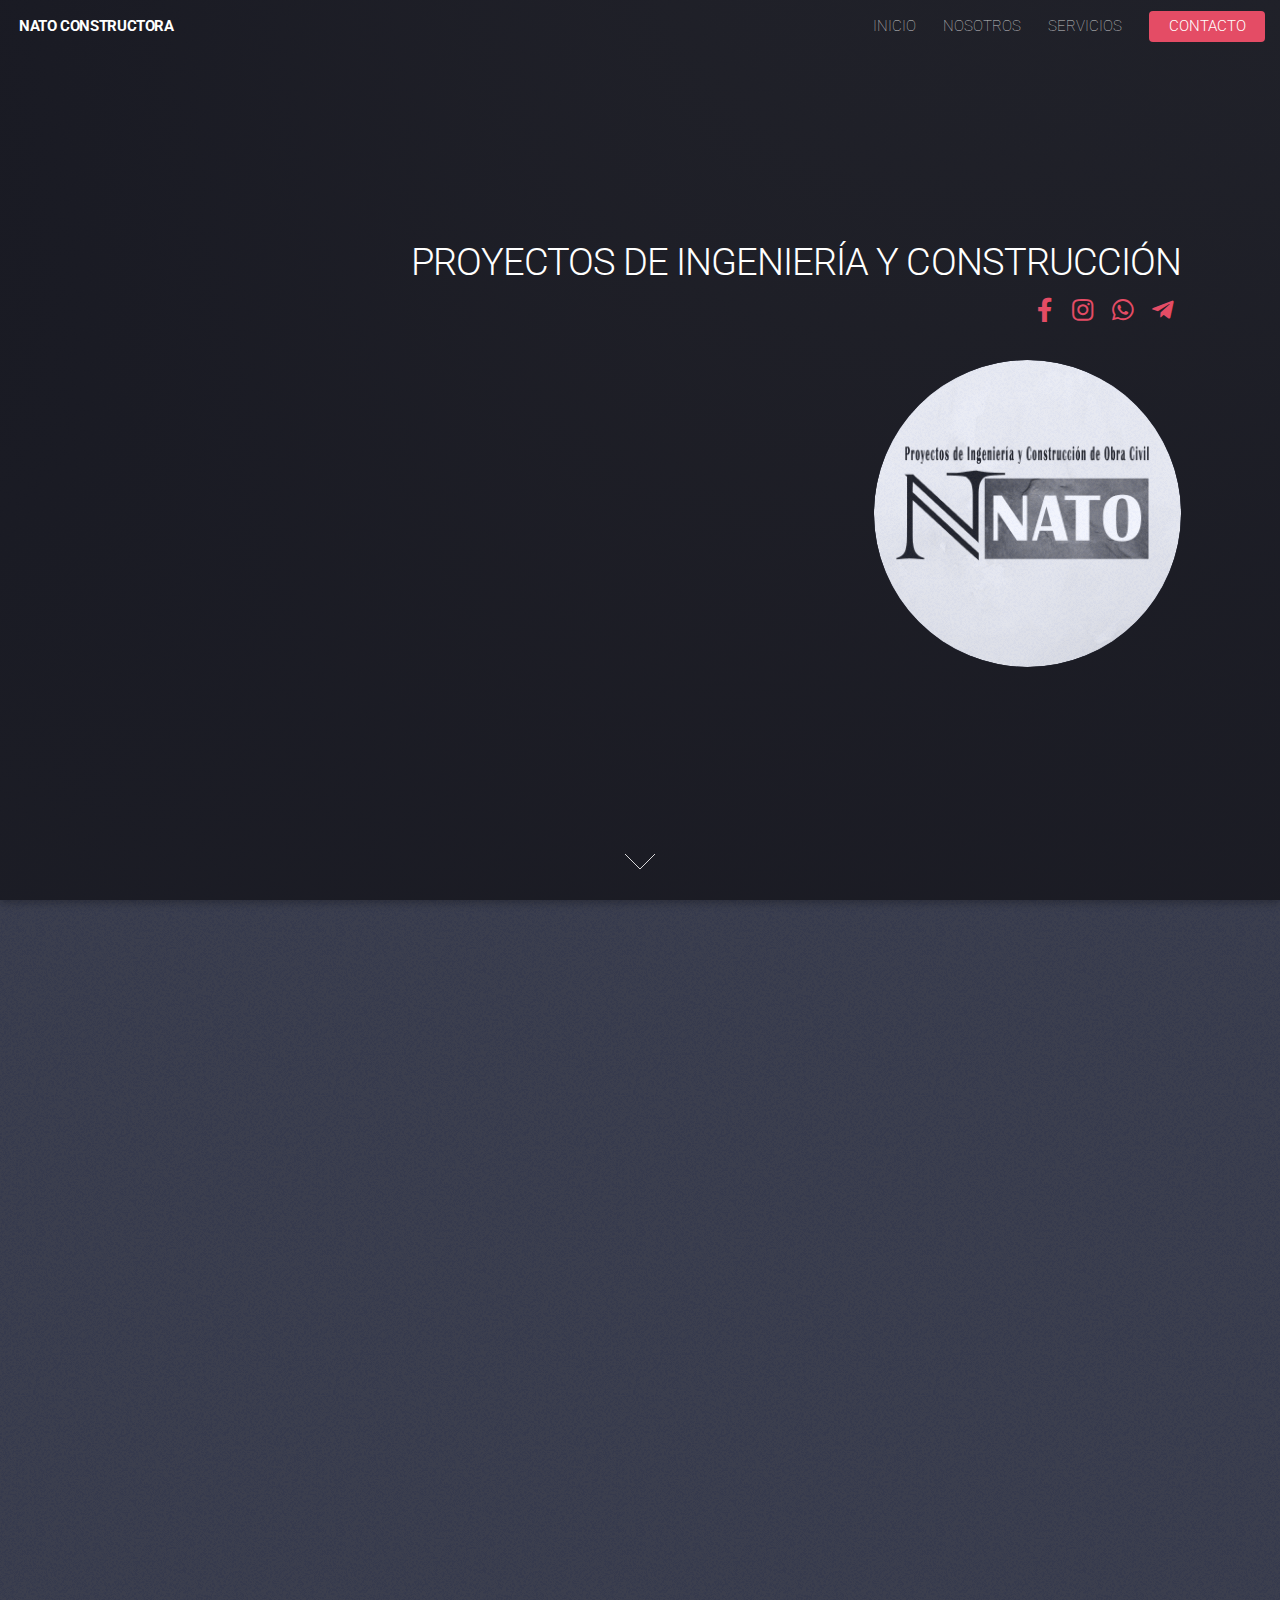
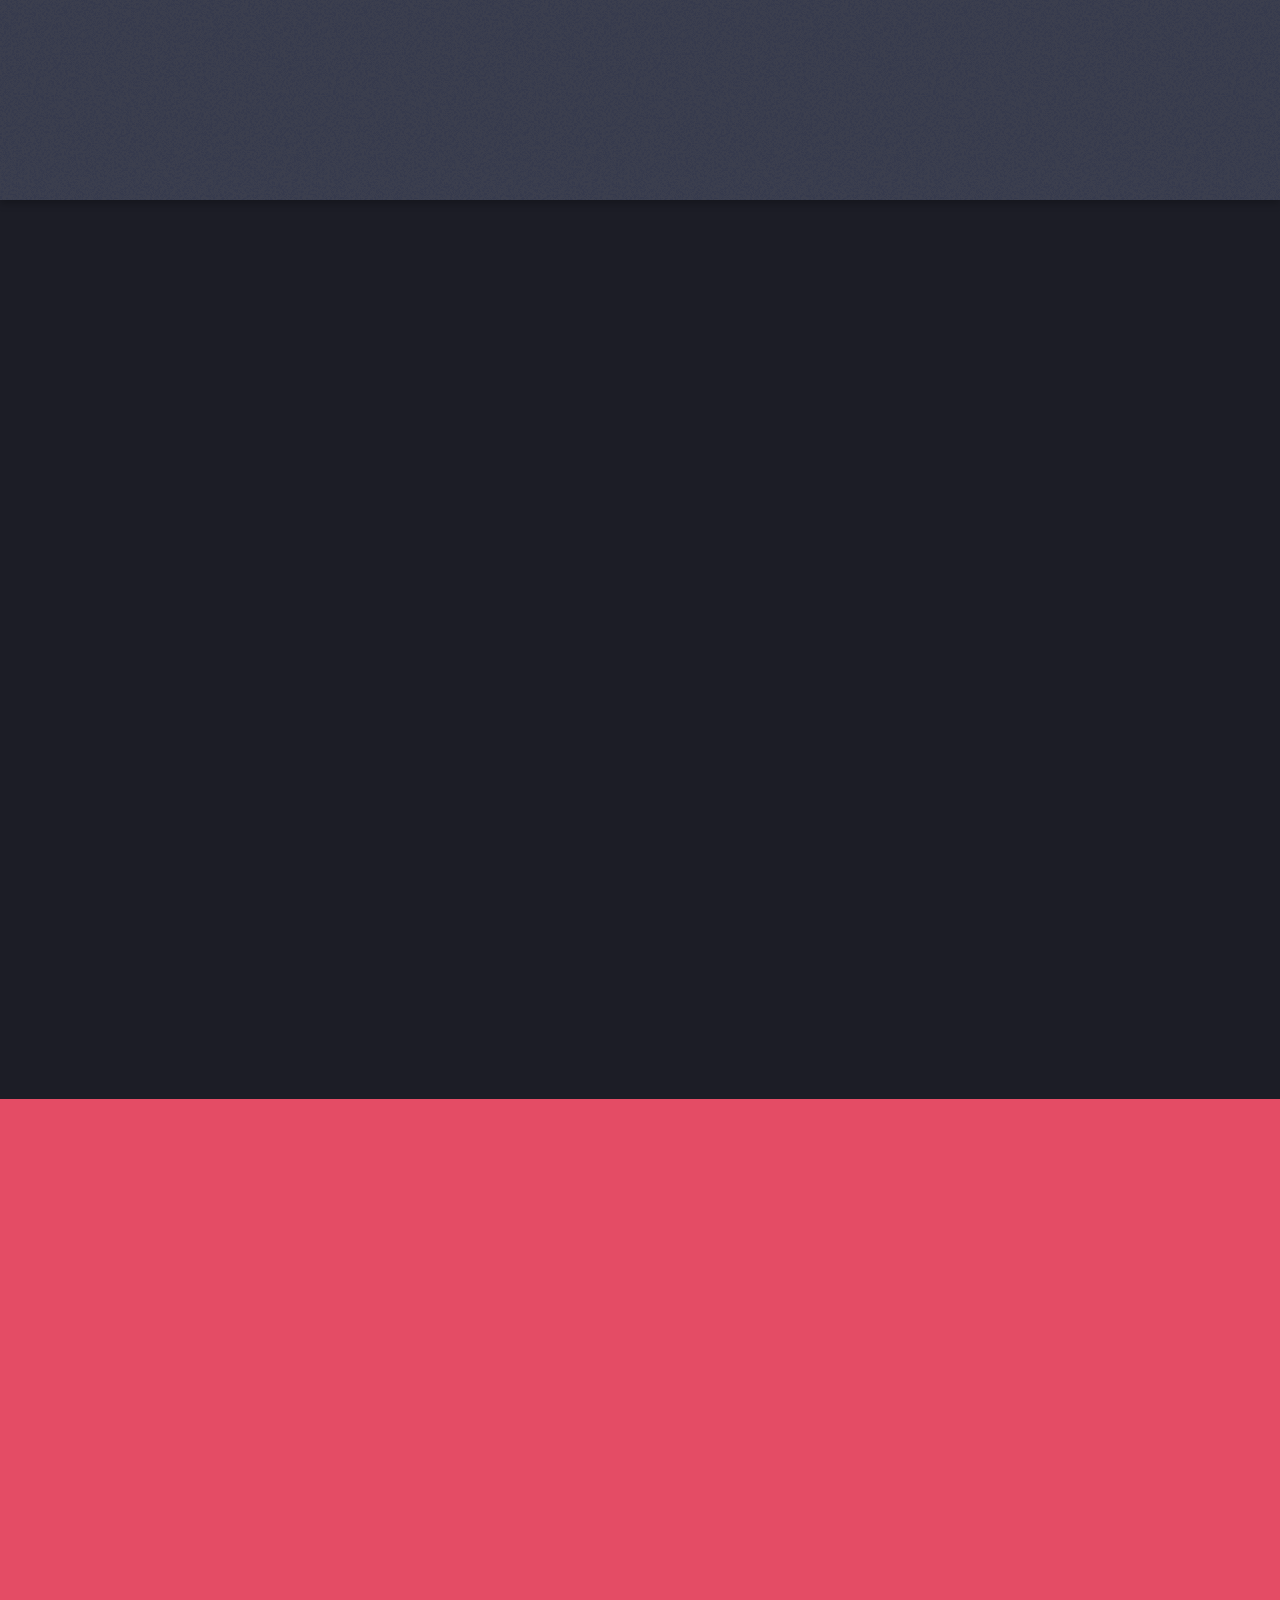
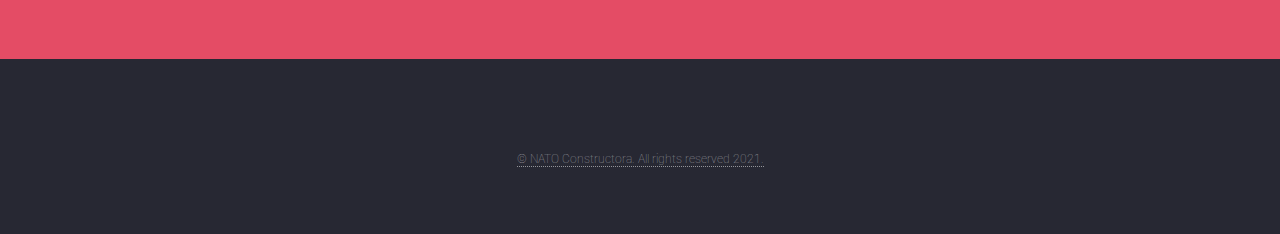
==== commit 0daf55f2: "area nosotros lista" ====
--- a/index.html
+++ b/index.html
@@ -1,5 +1,4 @@
 <!DOCTYPE html>
-
 <html>
   <head>
     <title>NATO: PROYECTOS DE INGENIERÍA Y CONSTRUCCIÓN</title>
@@ -8,26 +7,26 @@
       name="viewport"
       content="width=device-width, initial-scale=1, user-scalable=no"
     />
-    <link rel="shortcut icon" href="images/favicon.ico" type="image/x-icon" />
     <meta http-equiv="X-UA-Compatible" content="IE=edge" />
-    <meta name="viewport" content="width=device-width, initial-scale=1" />
+    <!-- <meta name="viewport" content="width=device-width, initial-scale=1" /> -->
     <meta
-      name="description"
-      content="NATO: PROYECTOS DE INGENIERÍA Y CONSTRUCCIÓN"
+    name="description"
+    content="NATO: PROYECTOS DE INGENIERÍA Y CONSTRUCCIÓN"
     />
     <meta property="og:title" content="NATO" />
     <meta property="og:url" content="https://natoconstructora.com/" />
     <meta
-      property="og:description"
-      content="NATO: PROYECTOS DE INGENIERÍA Y CONSTRUCCIÓN"
+    property="og:description"
+    content="NATO: PROYECTOS DE INGENIERÍA Y CONSTRUCCIÓN"
     />
     <meta
-      property="og:image"
-      content="https://natoconstructora.com/images/pic01.png"
+    property="og:image"
+    content="https://natoconstructora.com/images/pic01.png"
     />
     <meta property="og:type" content="website" />
     <meta property="og:image:width" content="316" />
     <meta property="og:image:height" content="316" />
+    <link rel="shortcut icon" href="images/favicon.ico" type="image/x-icon" />
     <link rel="stylesheet" href="assets/css/main.css" />
     <noscript
       ><link rel="stylesheet" href="assets/css/noscript.css"
@@ -41,14 +40,14 @@
         <nav id="nav">
           <ul>
             <li><a href="index.html">INICIO</a></li>
-            <li><a href="#one">NOSOTROS</a></li>
+            <li><a href="nosotros.html">NOSOTROS</a></li>
             <li>
-              <a href="#">SERVICIOS</a>
+              <a href="servicios.html">SERVICIOS</a>
               <ul>
                 <li><a href="left-sidebar.html">Left Sidebar</a></li>
                 <li><a href="right-sidebar.html">Right Sidebar</a></li>
                 <li><a href="no-sidebar.html">No Sidebar</a></li>
-                <li>
+                <!-- <li>
                   <a href="#">Submenu</a>
                   <ul>
                     <li><a href="#">Option 1</a></li>
@@ -56,7 +55,7 @@
                     <li><a href="#">Option 3</a></li>
                     <li><a href="#">Option 4</a></li>
                   </ul>
-                </li>
+                </li> -->
               </ul>
             </li>
             <!-- <li><a href="#">PROYECTOS</a></li>
@@ -111,7 +110,7 @@
       <!-- One -->
       <section id="one" class="spotlight style1 bottom">
         <span class="image fit main"
-          ><img src="images/pic02.jpg" alt=""
+          ><img src="images/pic02.png" alt=""
         /></span>
         <div class="content">
           <div class="container">
@@ -132,6 +131,7 @@
                   Nos enfocamos en desarrollar proyectos de forma socialmente
                   responsable y en armonía con el ambiente.
                 </p>
+                
               </div>
               <div class="col-4 col-12-medium">
                 <p>
@@ -143,6 +143,9 @@
                   Así, nos aseguramos de ofrecer una solución integral y valiosa
                   al proyecto de inversión de cada uno de nuestros clientes.
                 </p>
+                <ul class="actions">
+                  <li><a href="nosotros.html" class="button">Conócenos</a></li>
+                </ul>
               </div>
             </div>
           </div>
@@ -150,62 +153,7 @@
         <a href="#two" class="goto-next scrolly">Next</a>
       </section>
 
-      <!-- Two -->
-      <section id="two" class="spotlight style2 right">
-        <span class="image fit main"
-          ><img src="images/pic03.jpg" alt=""
-        /></span>
-        <div class="content">
-          <header>
-            <h2>MISIÓN</h2>
-          </header>
-          <p>
-            Ofrecer servicios de Construcción e Ingeniería rentables y
-            eficientes a través de propuestas innovadoras y de calidad, para así
-            dar ese valor agregado a los proyectos más importantes de nuestros
-            colaboradores y clientes.
-          </p>
-          <header>
-            <h2>VISIÓN</h2>
-          </header>
-          <p>
-            Ser el grupo constructor más importante de México, llevando a cabo
-            la aplicación de diferentes disciplinas como la Ciencia y la
-            Ingeniería, garantizando la prosperidad tecnológica, ambiental, y
-            socioeconómica de nuestros colaboradores y clientes.
-          </p>
-          <!-- <ul class="actions">
-            <li><a href="#" class="button">Learn More</a></li>
-          </ul> -->
-        </div>
-        <a href="#three" class="goto-next scrolly">Next</a>
-      </section>
-
-      <!-- Three -->
-      <section id="three" class="spotlight style3 left">
-        <span class="image fit main bottom"
-          ><img src="images/pic04.jpg" alt=""
-        /></span>
-        <div class="content">
-          <header>
-            <h2>VALORES</h2>
-            <!-- <p>Accumsan integer ultricies aliquam vel massa sapien phasellus</p> -->
-          </header>
-          <h4 class="bolder">
-            &bull; INTEGRIDAD Y PROFESIONALISMO <br />
-            &bull; RESPALDO <br />
-            &bull; COMPROMISO <br />
-            &bull; ORGULLO Y SATISFACCIÓN <br />
-            &bull; COMUNICACIÓN <br />
-            &bull; LEALTAD <br />
-            &bull; RESPONSABILIDAD <br />
-          </h4>
-          <!-- <ul class="actions">
-            <li><a href="#" class="button">Learn More</a></li>
-          </ul> -->
-        </div>
-        <a href="#four" class="goto-next scrolly">Next</a>
-      </section>
+      
 
       <!-- Four -->
       <section id="four" class="wrapper style1 special fade-up">
@@ -296,13 +244,13 @@
           <header>
             <h2>CONTACTANOS</h2>
           </header>
-          <h4>Nuestros Correos:</h4>
+          <h4 class="bolder">Nuestros Correos:</h4>
           <p>
             <a
               class="bolder"
               style="color: black !important"
               href="mailto:contacto@natoconstructora.com"
-              >contacto@natoconstructora.com</a
+              ><span class="icon solid alt fa-envelope"></span> contacto@natoconstructora.com</a
             >
           </p>
           <p>
@@ -310,7 +258,7 @@
               class="bolder"
               style="color: black !important"
               href="mailto:protectos@natoconstructora.com"
-              >protectos@natoconstructora.com</a
+              ><span class="icon solid alt fa-envelope"></span> protectos@natoconstructora.com</a
             >
           </p>
           <p>
@@ -318,10 +266,10 @@
               class="bolder"
               style="color: black !important"
               href="mailto:obra@natoconstructora.com"
-              >obra@natoconstructora.com</a
+              ><span class="icon solid alt fa-envelope"></span> obra@natoconstructora.com</a
             >
           </p>
-          <h4>Nuestras Redes Sociales:</h4>
+          <h4 class="bolder">Nuestras Redes Sociales:</h4>
           <section>
             <ul class="icons">
               <li>
@@ -364,12 +312,12 @@
 
       <!-- Footer -->
       <footer id="footer">
-        <ul class="icons">
-          <!-- <li>
+        <!-- <ul class="icons">
+          <li>
             <a href="#" class="icon brands alt fa-twitter"
               ><span class="label">Twitter</span></a
             >
-          </li> -->
+          </li>
           <li>
             <a
               href="https://web.facebook.com/NATO-Constructora-113199997173773/"
@@ -377,11 +325,11 @@
               ><span class="label">Facebook</span></a
             >
           </li>
-          <!-- <li>
+          <li>
             <a href="#" class="icon brands alt fa-linkedin-in"
               ><span class="label">LinkedIn</span></a
             >
-          </li> -->
+          </li>
           <li>
             <a
               href="https://www.instagram.com/natoconstructora/?hl=es-la"
@@ -396,11 +344,11 @@
               ><span class="label">Whatsapp</span></a
             >
           </li>
-          <!-- <li>
+          <li>
             <a href="#" class="icon brands alt fa-github"
               ><span class="label">GitHub</span></a
             >
-          </li> -->
+          </li>
           <li>
             <a
               href="mailto:contacto@natoconstructora.com"
@@ -408,7 +356,7 @@
               ><span class="label">Email</span></a
             >
           </li>
-        </ul>
+        </ul> -->
         <ul class="copyright">
           <li>
             <a href="https://natoconstructora.com"
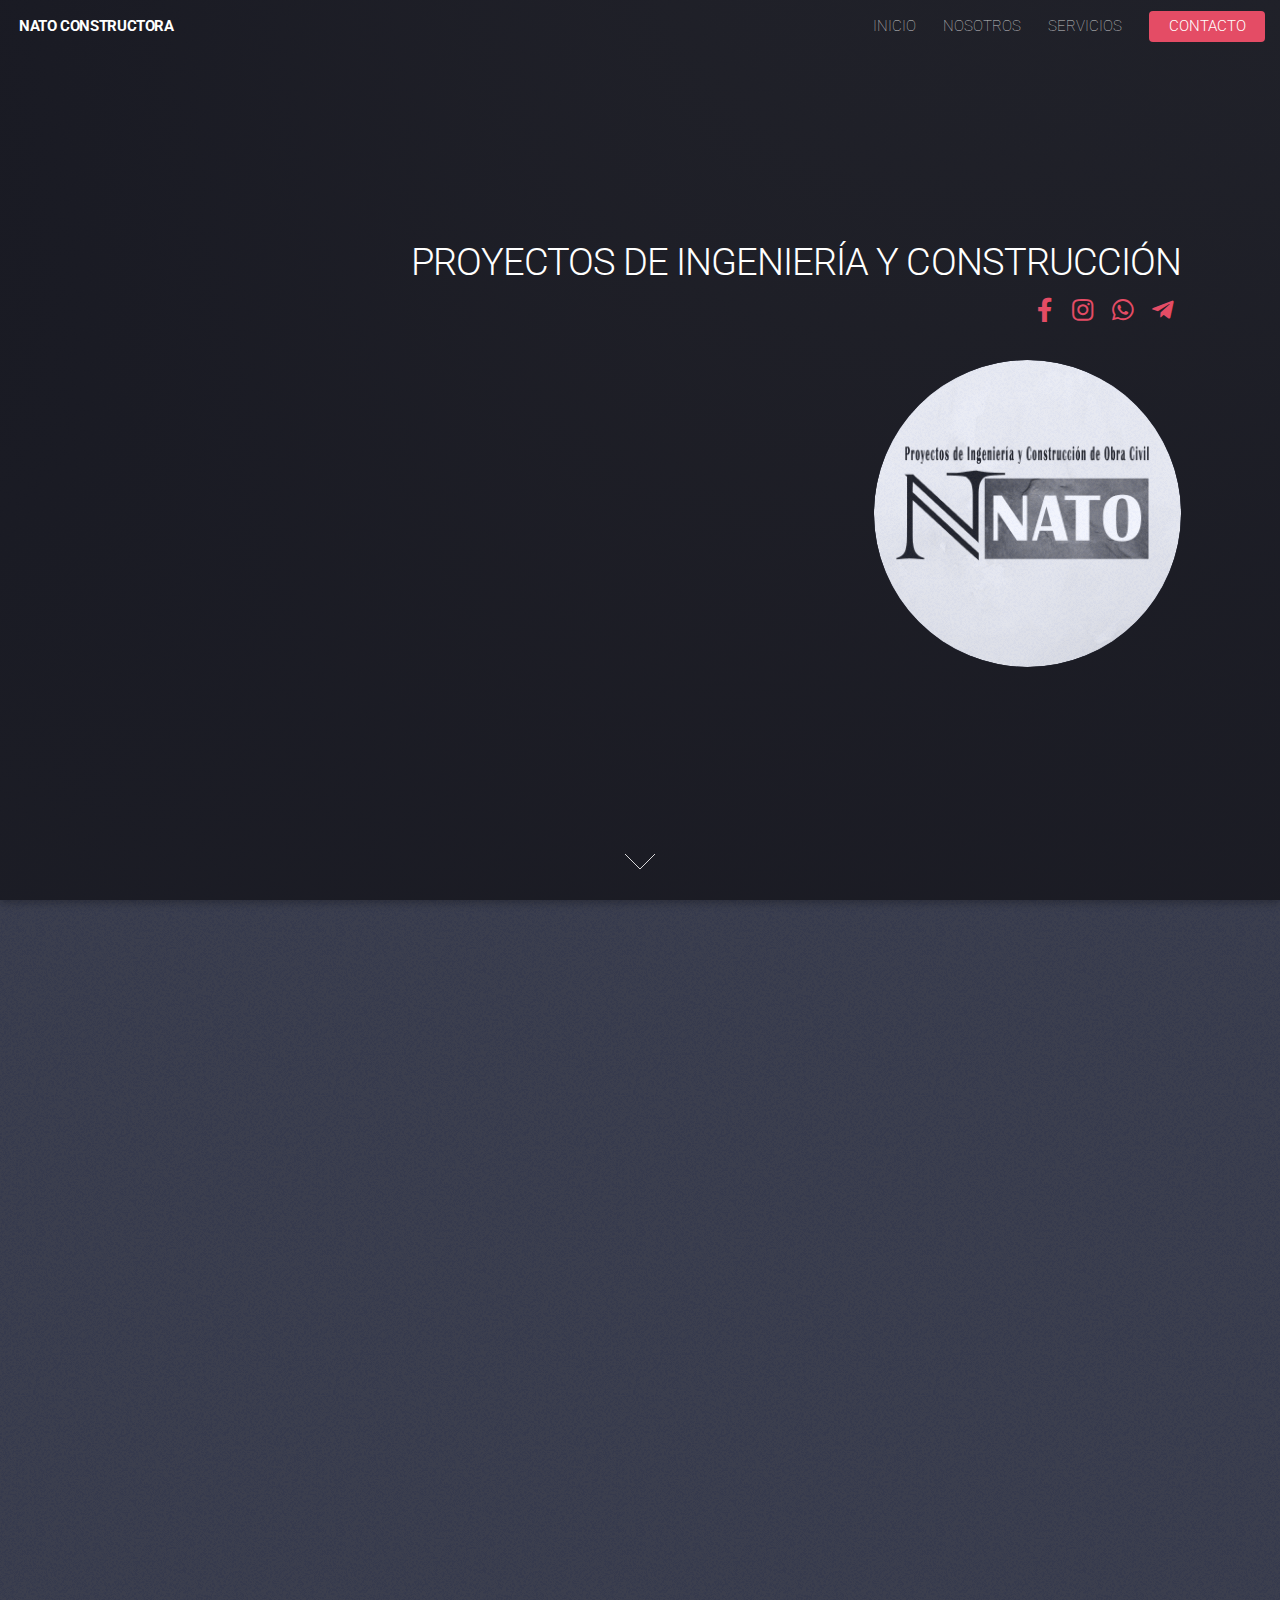
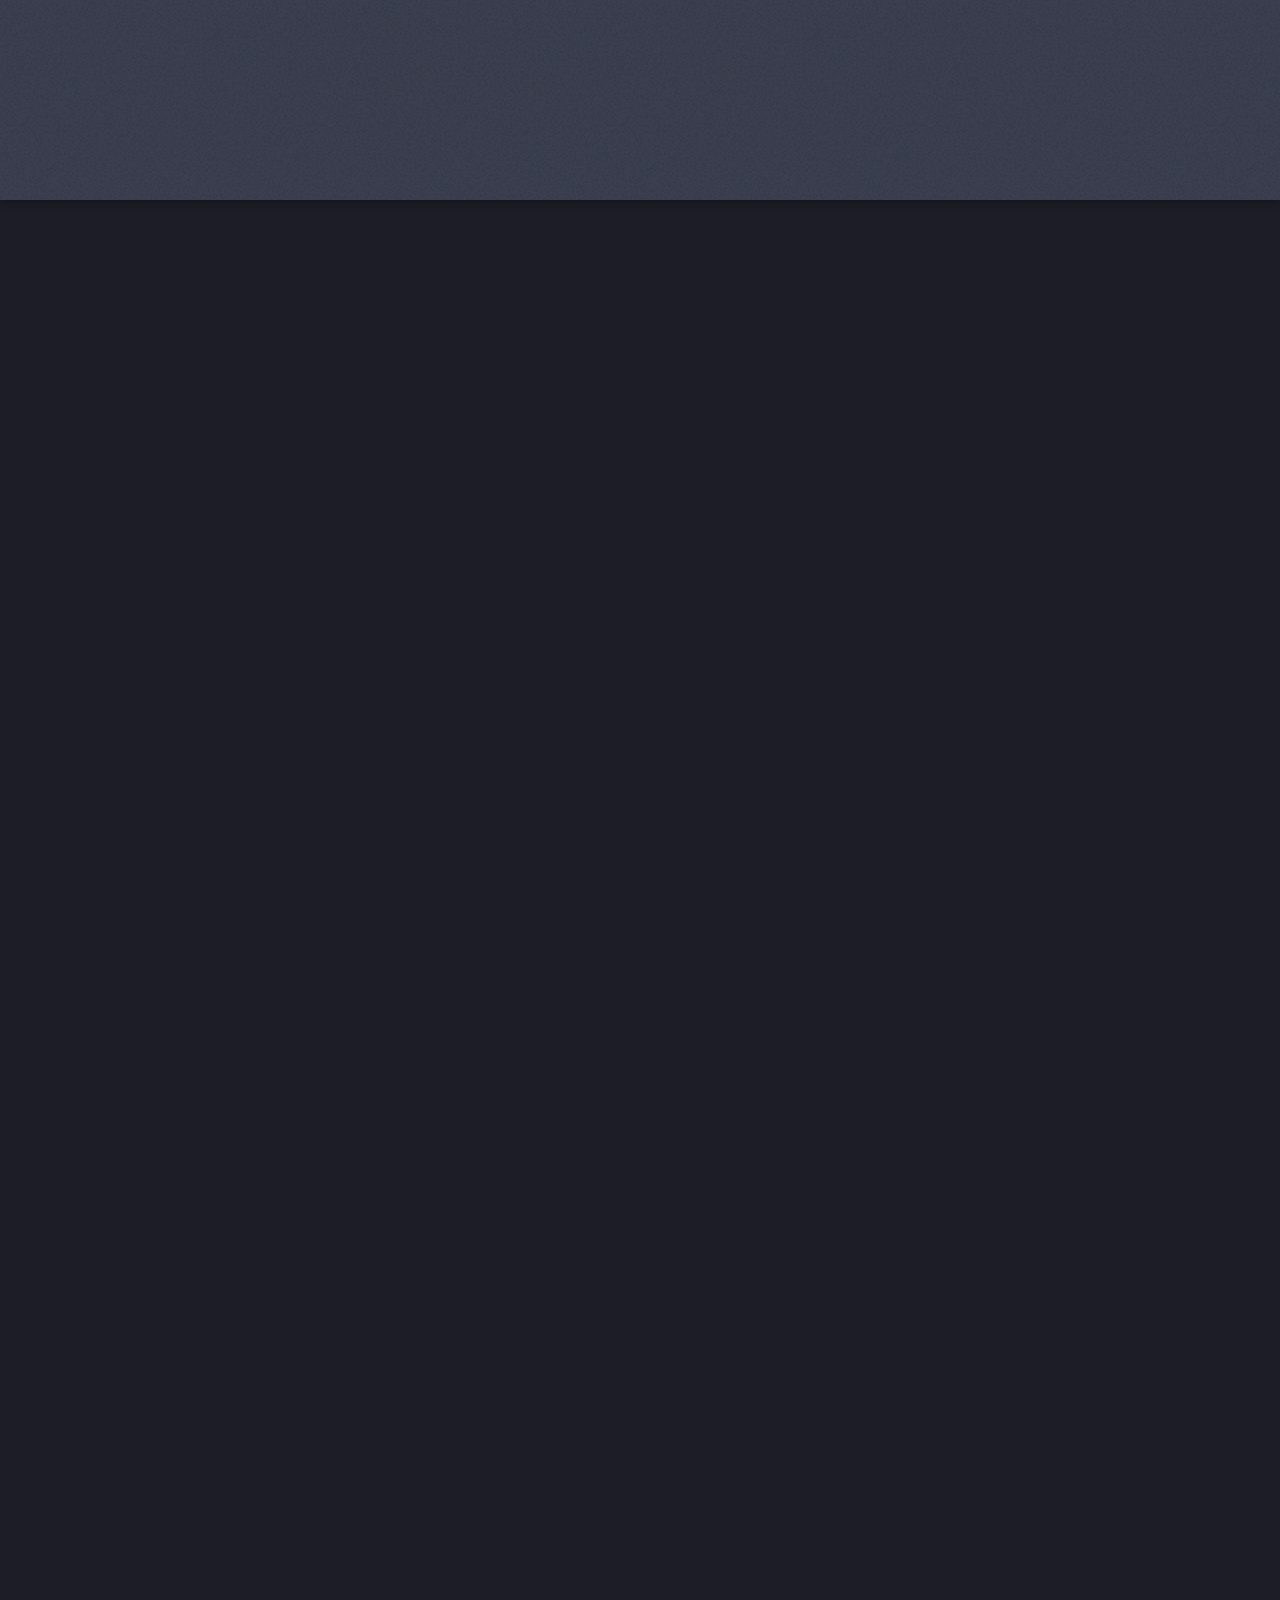
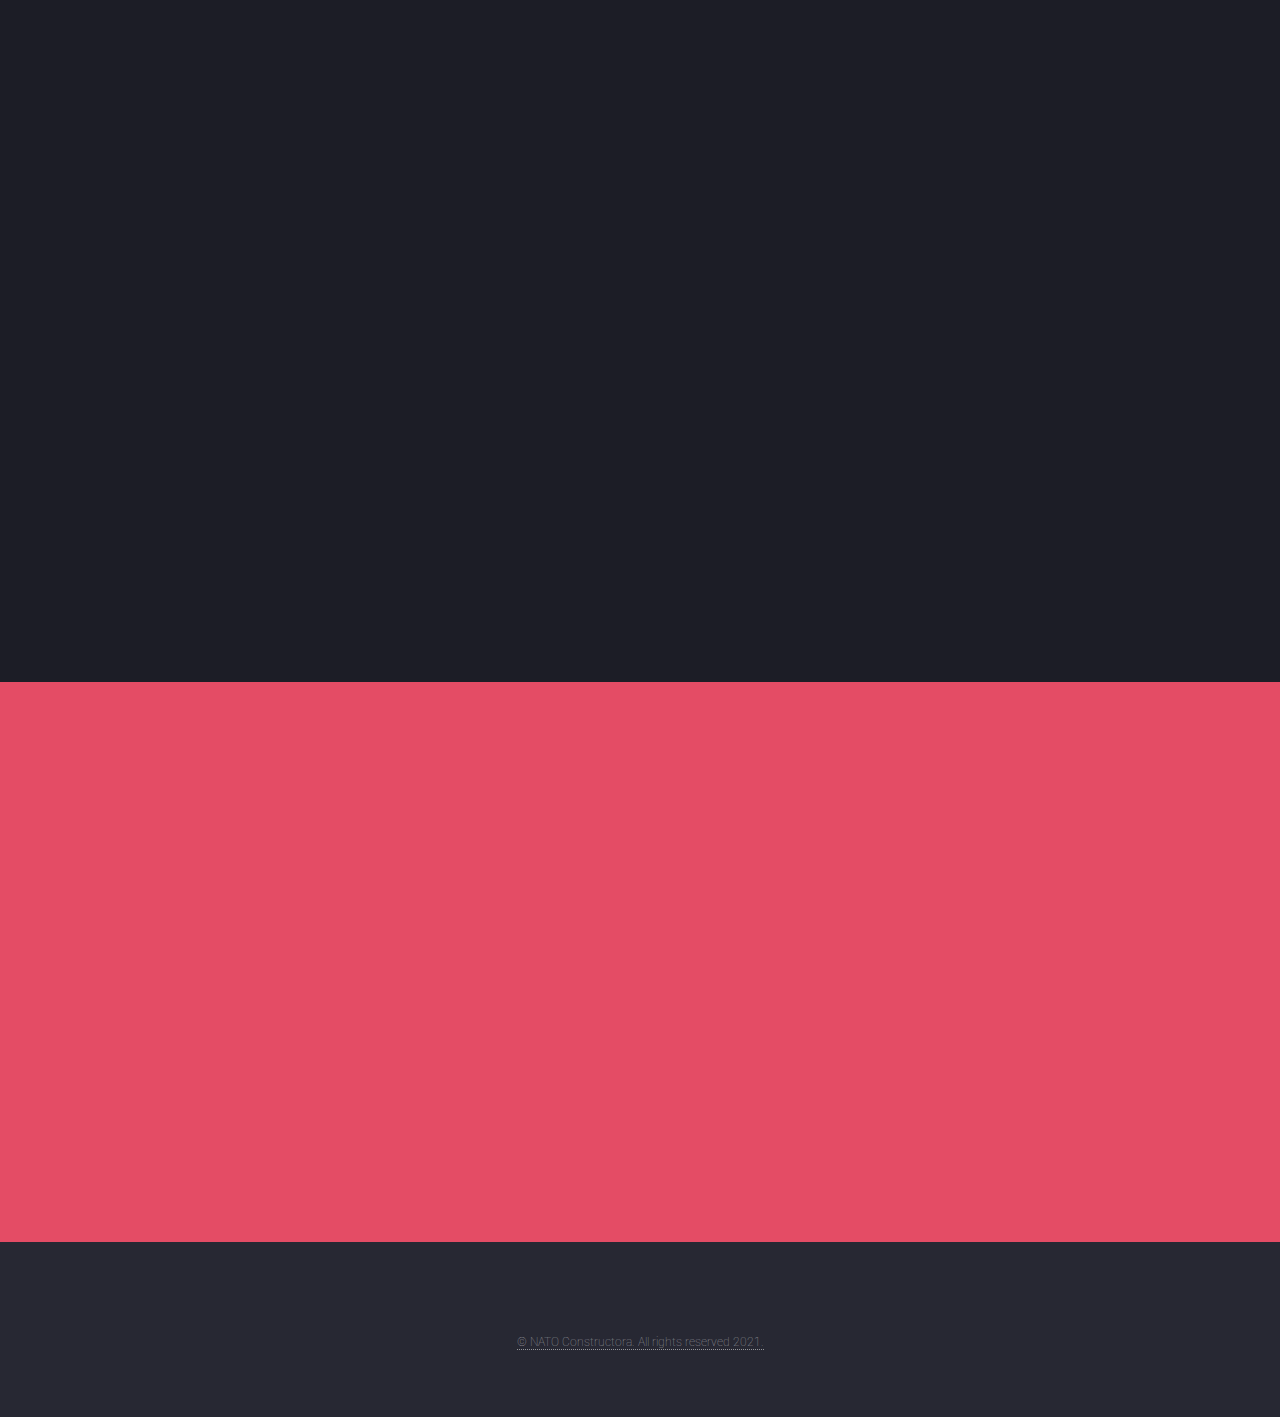
==== commit b870133d: "Primera version lista" ====
--- a/index.html
+++ b/index.html
@@ -43,11 +43,14 @@
             <li><a href="nosotros.html">NOSOTROS</a></li>
             <li>
               <a href="servicios.html">SERVICIOS</a>
-              <ul>
-                <li><a href="left-sidebar.html">Left Sidebar</a></li>
-                <li><a href="right-sidebar.html">Right Sidebar</a></li>
-                <li><a href="no-sidebar.html">No Sidebar</a></li>
-                <!-- <li>
+              <!--<ul>
+                <li><a href="left-sidebar.html">Proyectos</a></li>
+                <li><a href="right-sidebar.html">Construcción y Mantenimiento</a></li>
+                <li><a href="no-sidebar.html">Obra Civil</a></li>
+                <li><a href="no-sidebar.html">Industrial</a></li>
+                <li><a href="no-sidebar.html">Comercial y Hospitalaria</a></li>
+                <li><a href="no-sidebar.html">Consultoria</a></li>
+                 <li>
                   <a href="#">Submenu</a>
                   <ul>
                     <li><a href="#">Option 1</a></li>
@@ -55,12 +58,12 @@
                     <li><a href="#">Option 3</a></li>
                     <li><a href="#">Option 4</a></li>
                   </ul>
-                </li> -->
-              </ul>
+                </li> 
+              </ul>-->
             </li>
             <!-- <li><a href="#">PROYECTOS</a></li>
             <li><a href="#">SERVICIOS</a></li> -->
-            <li><a href="#" class="button primary">CONTACTO</a></li>
+            <li><a href="#five" class="button primary">CONTACTO</a></li>
           </ul>
         </nav>
       </header>
@@ -229,10 +232,32 @@
                 </p> -->
               </section>
             </div>
+            <hr>
+            <section>
+								<h4>Fotos</h4>
+								<div class="box alt">
+									<div class="row gtr-50 gtr-uniform">
+										<!-- <div class="col-12"><span class="image fit"><img src="images/pic07.jpg" alt="" /></span></div> -->
+										<!-- <div class="col-4 col-6-xsmall"><span class="image fit"><img src="images/picture01.png" alt="" /></span></div> -->
+										<div class="col-4 col-6-xsmall"><span class="image fit"><img src="images/picture01.png" alt="" /></span></div>
+										<div class="col-4 col-6-xsmall"><span class="image fit"><img src="images/picture02.png" alt="" /></span></div>
+										<div class="col-4 col-6-xsmall"><span class="image fit"><img src="images/picture03.png" alt="" /></span></div>
+										<div class="col-4 col-6-xsmall"><span class="image fit"><img src="images/picture05.png" alt="" /></span></div>
+										<div class="col-4 col-6-xsmall"><span class="image fit"><img src="images/picture06.png" alt="" /></span></div>
+										<div class="col-4 col-6-xsmall"><span class="image fit"><img src="images/picture07.png" alt="" /></span></div>
+										<div class="col-4 col-6-xsmall"><span class="image fit"><img src="images/picture08.png" alt="" /></span></div>
+										<div class="col-4 col-6-xsmall"><span class="image fit"><img src="images/picture04.png" alt="" /></span></div>
+										<div class="col-4 col-6-xsmall"><span class="image fit"><img src="images/picture09.png" alt="" /></span></div>
+										<div class="col-4 col-6-xsmall"><span class="image fit"><img src="images/picture10.png" alt="" /></span></div>
+										<div class="col-4 col-6-xsmall"><span class="image fit"><img src="images/picture11.png" alt="" /></span></div>
+                    <div class="col-4 col-6-xsmall"><span class="image fit"><img src="images/picture12.png" alt="" /></span></div>
+									</div>
+								</div>
+            </section>
           </div>
           <footer class="major">
             <ul class="actions special">
-              <li><a href="#" class="button">LEER MÁS</a></li>
+              <li><a href="servicios.html" class="button">LEER MÁS</a></li>
             </ul>
           </footer>
         </div>
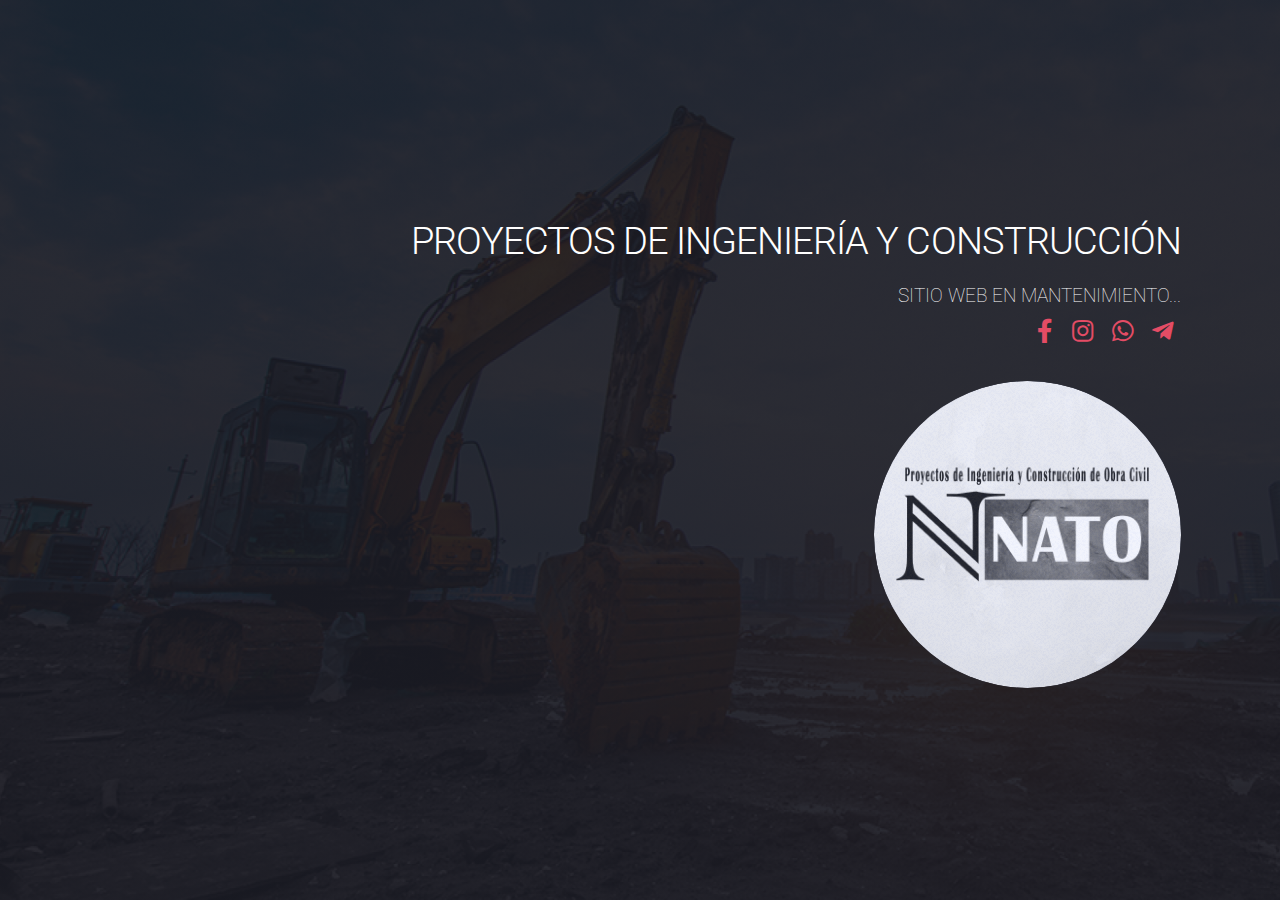
==== commit f0529bd4: "mantenimiento y excavadora banner" ====
--- a/index.html
+++ b/index.html
@@ -9,19 +9,16 @@
     />
     <meta http-equiv="X-UA-Compatible" content="IE=edge" />
     <!-- <meta name="viewport" content="width=device-width, initial-scale=1" /> -->
-    <meta
-    name="description"
-    content="NATO: PROYECTOS DE INGENIERÍA Y CONSTRUCCIÓN"
-    />
-    <meta property="og:title" content="NATO" />
+    <meta name="description" content="PROYECTOS DE INGENIERÍA Y CONSTRUCCIÓN" />
+    <meta property="og:title" content="NATO CONSTRUCTORA" />
     <meta property="og:url" content="https://natoconstructora.com/" />
     <meta
-    property="og:description"
-    content="NATO: PROYECTOS DE INGENIERÍA Y CONSTRUCCIÓN"
+      property="og:description"
+      content="PROYECTOS DE INGENIERÍA Y CONSTRUCCIÓN"
     />
     <meta
-    property="og:image"
-    content="https://natoconstructora.com/images/pic01.png"
+      property="og:image"
+      content="https://natoconstructora.com/images/pic01.png"
     />
     <meta property="og:type" content="website" />
     <meta property="og:image:width" content="316" />
@@ -35,15 +32,15 @@
   <body class="is-preload landing">
     <div id="page-wrapper">
       <!-- Header -->
-      <header id="header">
+      <!-- <header id="header">
         <h1 id="logo"><a href="index.html">NATO CONSTRUCTORA</a></h1>
         <nav id="nav">
           <ul>
             <li><a href="index.html">INICIO</a></li>
             <li><a href="nosotros.html">NOSOTROS</a></li>
             <li>
-              <a href="servicios.html">SERVICIOS</a>
-              <!--<ul>
+              <a href="servicios.html">SERVICIOS</a> -->
+      <!--<ul>
                 <li><a href="left-sidebar.html">Proyectos</a></li>
                 <li><a href="right-sidebar.html">Construcción y Mantenimiento</a></li>
                 <li><a href="no-sidebar.html">Obra Civil</a></li>
@@ -60,19 +57,19 @@
                   </ul>
                 </li> 
               </ul>-->
-            </li>
-            <!-- <li><a href="#">PROYECTOS</a></li>
+      <!-- </li> -->
+      <!-- <li><a href="#">PROYECTOS</a></li>
             <li><a href="#">SERVICIOS</a></li> -->
-            <li><a href="#five" class="button primary">CONTACTO</a></li>
+      <!-- <li><a href="contacto.html" class="button primary">CONTACTO</a></li>
           </ul>
         </nav>
-      </header>
+      </header> -->
       <!-- Banner -->
       <section id="banner">
         <div class="content">
           <header>
             <h2>PROYECTOS DE INGENIERÍA Y CONSTRUCCIÓN</h2>
-            <!-- <p>SITIO WEB EN MANTENIMIENTO...</p> -->
+            <p>SITIO WEB EN MANTENIMIENTO...</p>
             <section>
               <ul class="icons">
                 <li>
@@ -108,10 +105,10 @@
           </header>
           <span class="image"><img src="images/pic01.png" alt="" /></span>
         </div>
-        <a href="#one" class="goto-next scrolly">Next</a>
+        <!-- <a href="#one" class="goto-next scrolly">Next</a> -->
       </section>
       <!-- One -->
-      <section id="one" class="spotlight style1 bottom">
+      <!-- <section id="one" class="spotlight style1 bottom">
         <span class="image fit main"
           ><img src="images/pic02.png" alt=""
         /></span>
@@ -154,19 +151,13 @@
           </div>
         </div>
         <a href="#two" class="goto-next scrolly">Next</a>
-      </section>
-
-      
+      </section> -->
 
       <!-- Four -->
-      <section id="four" class="wrapper style1 special fade-up">
+      <!-- <section id="two" class="wrapper style1 special fade-up">
         <div class="container">
           <header class="major">
             <h2>NUESTROS SERVICIOS</h2>
-            <!-- <p>
-              Iaculis ac volutpat vis non enim gravida nisi faucibus posuere
-              arcu consequat
-            </p> -->
           </header>
           <div class="box alt">
             <div class="row gtr-uniform">
@@ -175,61 +166,40 @@
                   ><img src="images/proy_arq_ing.png" alt=""
                 /></span>
                 <h3>PROYECTOS ARQUITECTURA E INGENIERÍAS</h3>
-                <!-- <p>
-                  Feugiat accumsan lorem eu ac lorem amet accumsan donec.
-                  Blandit orci porttitor.
-                </p> -->
-              </section>
-              <section class="col-4 col-6-medium col-12-xsmall">
-                <!-- <span class="icon solid alt major fa-comment"></span> -->
+                
+              </section>
+              <section class="col-4 col-6-medium col-12-xsmall">
+                
                 <span class="image"
                   ><img src="images/const_mtto_residen.png" alt=""
                 /></span>
                 <h3>CONSTRUCCIÓN Y MANTENIMIENTO RESIDENCIAL</h3>
-                <!-- <p>
-                  Feugiat accumsan lorem eu ac lorem amet accumsan donec.
-                  Blandit orci porttitor.
-                </p> -->
+                
               </section>
               <section class="col-4 col-6-medium col-12-xsmall">
                 <span class="image"
                   ><img src="images/obra_civil.png" alt=""
                 /></span>
-                <h3>OBRA CIVIL</h3>
-                <!-- <p>
-                  Feugiat accumsan lorem eu ac lorem amet accumsan donec.
-                  Blandit orci porttitor.
-                </p> -->
+                <h3>OBRA CIVIL</h3>               
               </section>
               <section class="col-4 col-6-medium col-12-xsmall">
                 <span class="image"
                   ><img src="images/industrial.png" alt=""
                 /></span>
                 <h3>INDUSTRIAL</h3>
-                <!-- <p>
-                  Feugiat accumsan lorem eu ac lorem amet accumsan donec.
-                  Blandit orci porttitor.
-                </p> -->
+                
               </section>
               <section class="col-4 col-6-medium col-12-xsmall">
                 <span class="image"
                   ><img src="images/comer_hosp.png" alt=""
                 /></span>
                 <h3>COMERCIAL Y HOSPITALARIA</h3>
-                <!-- <p>
-                  Feugiat accumsan lorem eu ac lorem amet accumsan donec.
-                  Blandit orci porttitor.
-                </p> -->
               </section>
               <section class="col-4 col-6-medium col-12-xsmall">
                 <span class="image"
                   ><img src="images/arquitecto.png" alt=""
                 /></span>
                 <h3>CONSULTORIA</h3>
-                <!-- <p>
-                  Feugiat accumsan lorem eu ac lorem amet accumsan donec.
-                  Blandit orci porttitor.
-                </p> -->
               </section>
             </div>
             <hr>
@@ -237,8 +207,6 @@
 								<h4>Fotos</h4>
 								<div class="box alt">
 									<div class="row gtr-50 gtr-uniform">
-										<!-- <div class="col-12"><span class="image fit"><img src="images/pic07.jpg" alt="" /></span></div> -->
-										<!-- <div class="col-4 col-6-xsmall"><span class="image fit"><img src="images/picture01.png" alt="" /></span></div> -->
 										<div class="col-4 col-6-xsmall"><span class="image fit"><img src="images/picture01.png" alt="" /></span></div>
 										<div class="col-4 col-6-xsmall"><span class="image fit"><img src="images/picture02.png" alt="" /></span></div>
 										<div class="col-4 col-6-xsmall"><span class="image fit"><img src="images/picture03.png" alt="" /></span></div>
@@ -261,10 +229,10 @@
             </ul>
           </footer>
         </div>
-      </section>
+      </section> -->
 
       <!-- Five -->
-      <section id="five" class="wrapper style2 special fade">
+      <!-- <section id="five" class="wrapper style2 special fade">
         <div class="container">
           <header>
             <h2>CONTACTANOS</h2>
@@ -283,7 +251,7 @@
               class="bolder"
               style="color: black !important"
               href="mailto:protectos@natoconstructora.com"
-              ><span class="icon solid alt fa-envelope"></span> protectos@natoconstructora.com</a
+              ><span class="icon solid alt fa-envelope"></span> proyectos@natoconstructora.com</a
             >
           </p>
           <p>
@@ -310,78 +278,17 @@
               </li>
               <li>
                 <a
-                  href="https://wa.me/5219993566156"
-                 >
+                  href="https://wa.me/5219993566156">
                   <span><img src="images/004-whatsapp.png" alt=""
                 /></a></span>
               </li>
             </ul>
           </section>
-          <!--<form method="post" action="#" class="cta">
-            <div class="row gtr-uniform gtr-50">
-              <div class="col-8 col-12-xsmall">
-                <input
-                  type="email"
-                  name="email"
-                  id="email"
-                  placeholder="Your Email Address"
-                />
-              </div>
-               <div class="col-4 col-12-xsmall">
-                <input type="submit" value="Get Started" class="fit primary" />
-              </div> 
-            </div>
-          </form>-->
         </div>
-      </section>
+      </section> -->
 
       <!-- Footer -->
-      <footer id="footer">
-        <!-- <ul class="icons">
-          <li>
-            <a href="#" class="icon brands alt fa-twitter"
-              ><span class="label">Twitter</span></a
-            >
-          </li>
-          <li>
-            <a
-              href="https://web.facebook.com/NATO-Constructora-113199997173773/"
-              class="icon brands alt fa-facebook-f"
-              ><span class="label">Facebook</span></a
-            >
-          </li>
-          <li>
-            <a href="#" class="icon brands alt fa-linkedin-in"
-              ><span class="label">LinkedIn</span></a
-            >
-          </li>
-          <li>
-            <a
-              href="https://www.instagram.com/natoconstructora/?hl=es-la"
-              class="icon brands alt fa-instagram"
-              ><span class="label">Instagram</span></a
-            >
-          </li>
-          <li>
-            <a
-              href="https://wa.me/5219993566156"
-              class="icon brands alt fa-whatsapp"
-              ><span class="label">Whatsapp</span></a
-            >
-          </li>
-          <li>
-            <a href="#" class="icon brands alt fa-github"
-              ><span class="label">GitHub</span></a
-            >
-          </li>
-          <li>
-            <a
-              href="mailto:contacto@natoconstructora.com"
-              class="icon solid alt fa-envelope"
-              ><span class="label">Email</span></a
-            >
-          </li>
-        </ul> -->
+      <!-- <footer id="footer">
         <ul class="copyright">
           <li>
             <a href="https://natoconstructora.com"
@@ -389,7 +296,7 @@
             >
           </li>
         </ul>
-      </footer>
+      </footer> -->
     </div>
 
     <!-- Scripts -->
--- a/assets/css/main.css
+++ b/assets/css/main.css
@@ -3586,7 +3586,7 @@
 #banner {
   background-attachment: fixed;
   background-color: #272833;
-  background-image: url('../../images/banner.jpg');
+  background-image: url('../../images/excavadora.png');
   background-position: center center;
   background-size: cover;
   box-shadow: 0 0.25em 0.5em 0 rgba(0, 0, 0, 0.25);
@@ -3607,26 +3607,26 @@
 #banner:after {
   background-image: -moz-linear-gradient(
       top,
-      rgba(23, 24, 32, 0.95),
-      rgba(23, 24, 32, 0.95)
+      rgba(23, 24, 32, 0.91),
+      rgba(23, 24, 32, 0.91)
     ),
     url('images/overlay.png');
   background-image: -webkit-linear-gradient(
       top,
-      rgba(23, 24, 32, 0.95),
-      rgba(23, 24, 32, 0.95)
+      rgba(23, 24, 32, 0.91),
+      rgba(23, 24, 32, 0.91)
     ),
     url('images/overlay.png');
   background-image: -ms-linear-gradient(
       top,
-      rgba(23, 24, 32, 0.95),
-      rgba(23, 24, 32, 0.95)
+      rgba(23, 24, 32, 0.91),
+      rgba(23, 24, 32, 0.91)
     ),
     url('images/overlay.png');
   background-image: linear-gradient(
       top,
-      rgba(23, 24, 32, 0.95),
-      rgba(23, 24, 32, 0.95)
+      rgba(23, 24, 32, 0.91),
+      rgba(23, 24, 32, 0.91)
     ),
     url('images/overlay.png');
   content: '';
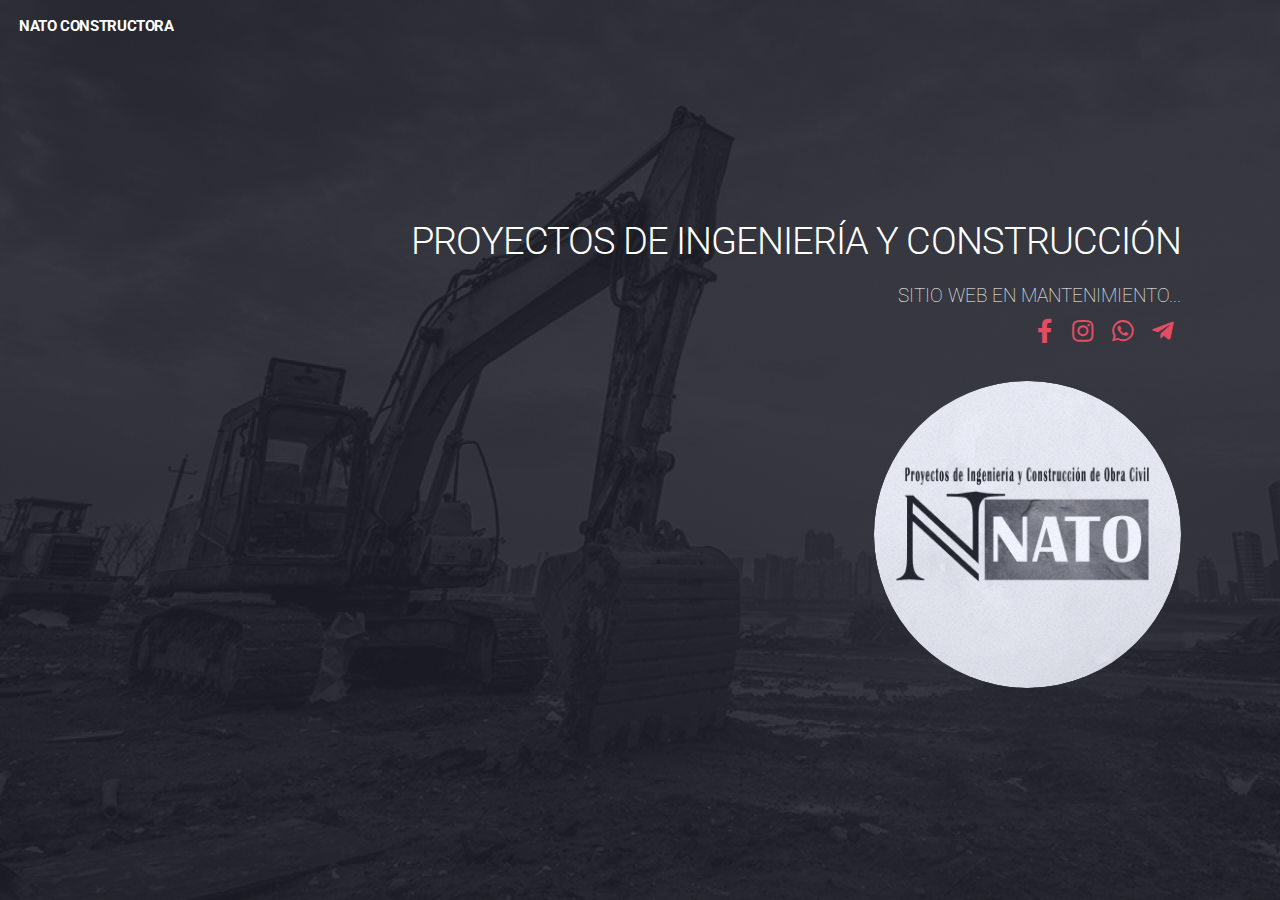
==== commit b4c21aa2: "mantenimiento y excavadora banner2" ====
--- a/index.html
+++ b/index.html
@@ -32,15 +32,15 @@
   <body class="is-preload landing">
     <div id="page-wrapper">
       <!-- Header -->
-      <!-- <header id="header">
+      <header id="header">
         <h1 id="logo"><a href="index.html">NATO CONSTRUCTORA</a></h1>
         <nav id="nav">
-          <ul>
+          <!-- <ul>
             <li><a href="index.html">INICIO</a></li>
             <li><a href="nosotros.html">NOSOTROS</a></li>
             <li>
               <a href="servicios.html">SERVICIOS</a> -->
-      <!--<ul>
+          <!--<ul>
                 <li><a href="left-sidebar.html">Proyectos</a></li>
                 <li><a href="right-sidebar.html">Construcción y Mantenimiento</a></li>
                 <li><a href="no-sidebar.html">Obra Civil</a></li>
@@ -57,13 +57,13 @@
                   </ul>
                 </li> 
               </ul>-->
-      <!-- </li> -->
-      <!-- <li><a href="#">PROYECTOS</a></li>
-            <li><a href="#">SERVICIOS</a></li> -->
-      <!-- <li><a href="contacto.html" class="button primary">CONTACTO</a></li>
-          </ul>
+          <!-- </li>
+      <li><a href="#">PROYECTOS</a></li>
+            <li><a href="#">SERVICIOS</a></li>
+      <li><a href="contacto.html" class="button primary">CONTACTO</a></li>
+          </ul> -->
         </nav>
-      </header> -->
+      </header>
       <!-- Banner -->
       <section id="banner">
         <div class="content">
--- a/assets/css/main.css
+++ b/assets/css/main.css
@@ -3607,26 +3607,26 @@
 #banner:after {
   background-image: -moz-linear-gradient(
       top,
-      rgba(23, 24, 32, 0.91),
-      rgba(23, 24, 32, 0.91)
+      rgba(23, 24, 32, 0.85),
+      rgba(23, 24, 32, 0.85)
     ),
     url('images/overlay.png');
   background-image: -webkit-linear-gradient(
       top,
-      rgba(23, 24, 32, 0.91),
-      rgba(23, 24, 32, 0.91)
+      rgba(23, 24, 32, 0.85),
+      rgba(23, 24, 32, 0.85)
     ),
     url('images/overlay.png');
   background-image: -ms-linear-gradient(
       top,
-      rgba(23, 24, 32, 0.91),
-      rgba(23, 24, 32, 0.91)
+      rgba(23, 24, 32, 0.85),
+      rgba(23, 24, 32, 0.85)
     ),
     url('images/overlay.png');
   background-image: linear-gradient(
       top,
-      rgba(23, 24, 32, 0.91),
-      rgba(23, 24, 32, 0.91)
+      rgba(23, 24, 32, 0.85),
+      rgba(23, 24, 32, 0.85)
     ),
     url('images/overlay.png');
   content: '';
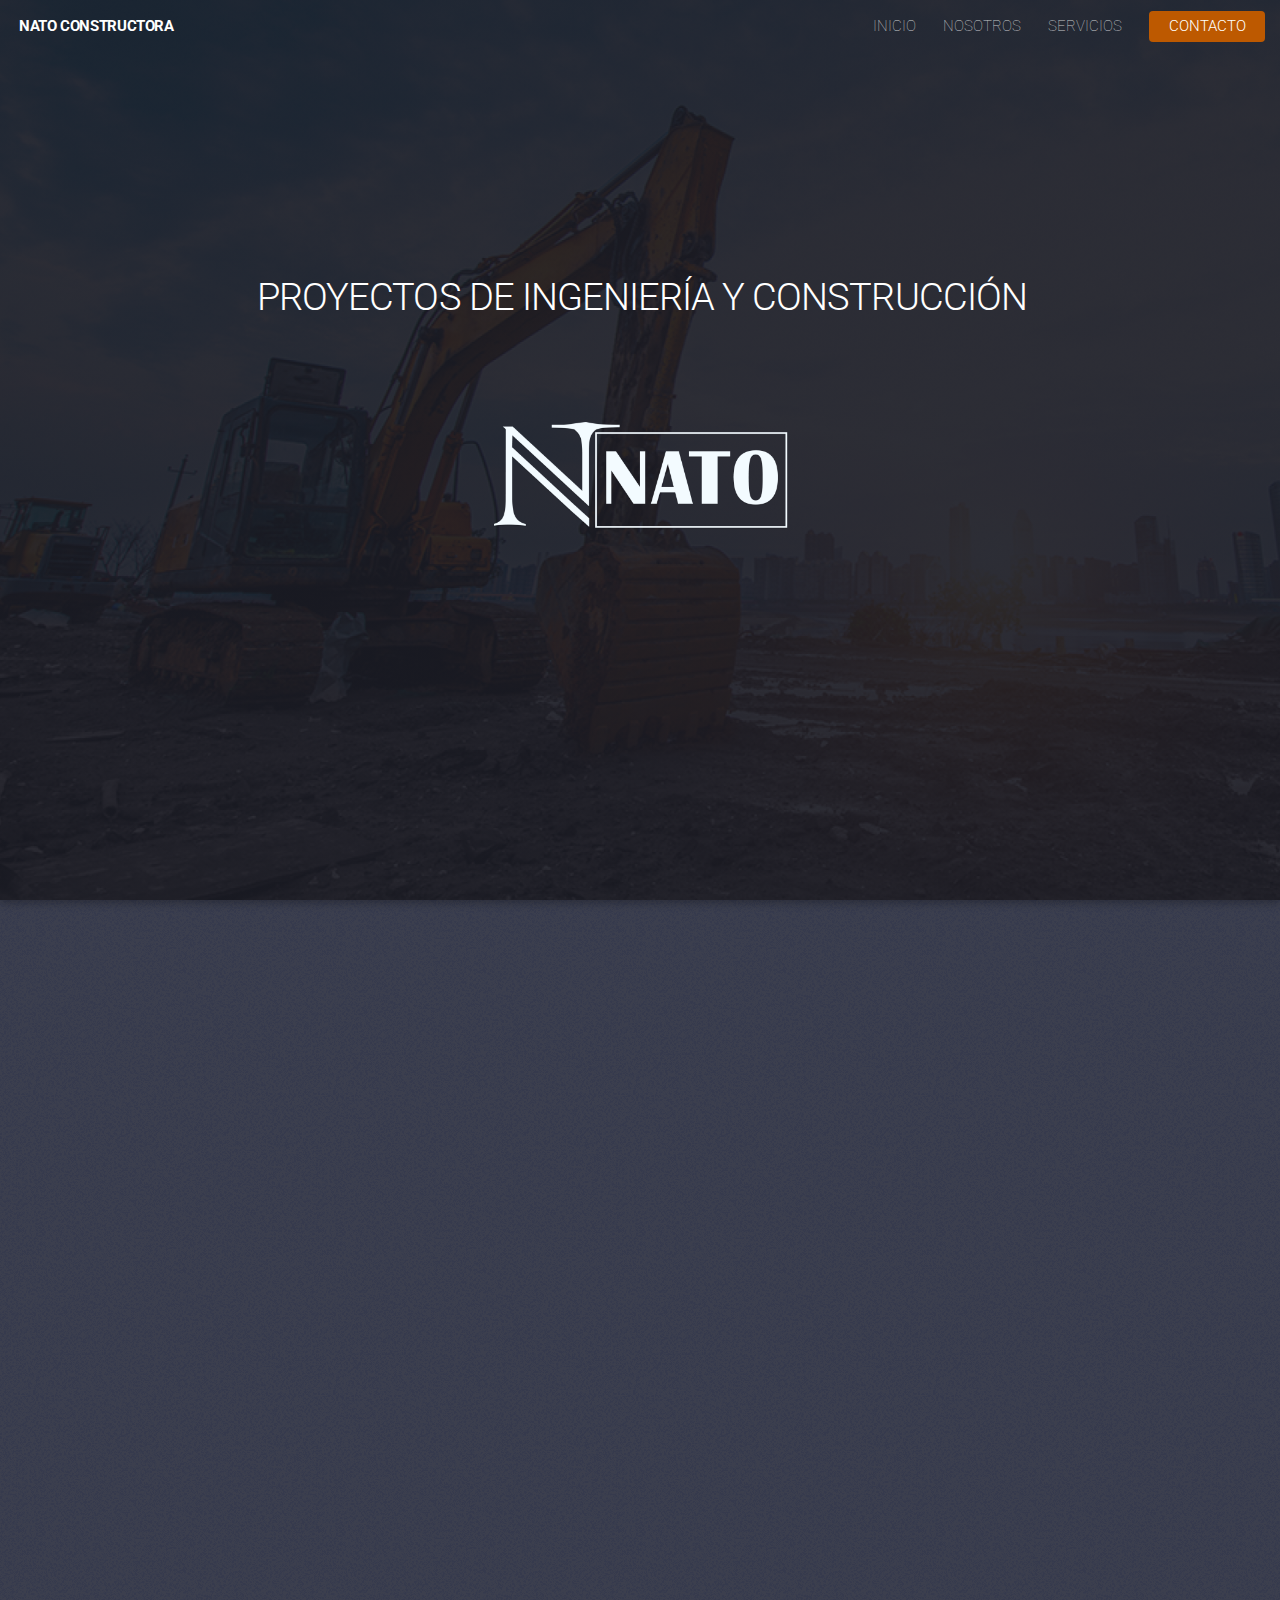
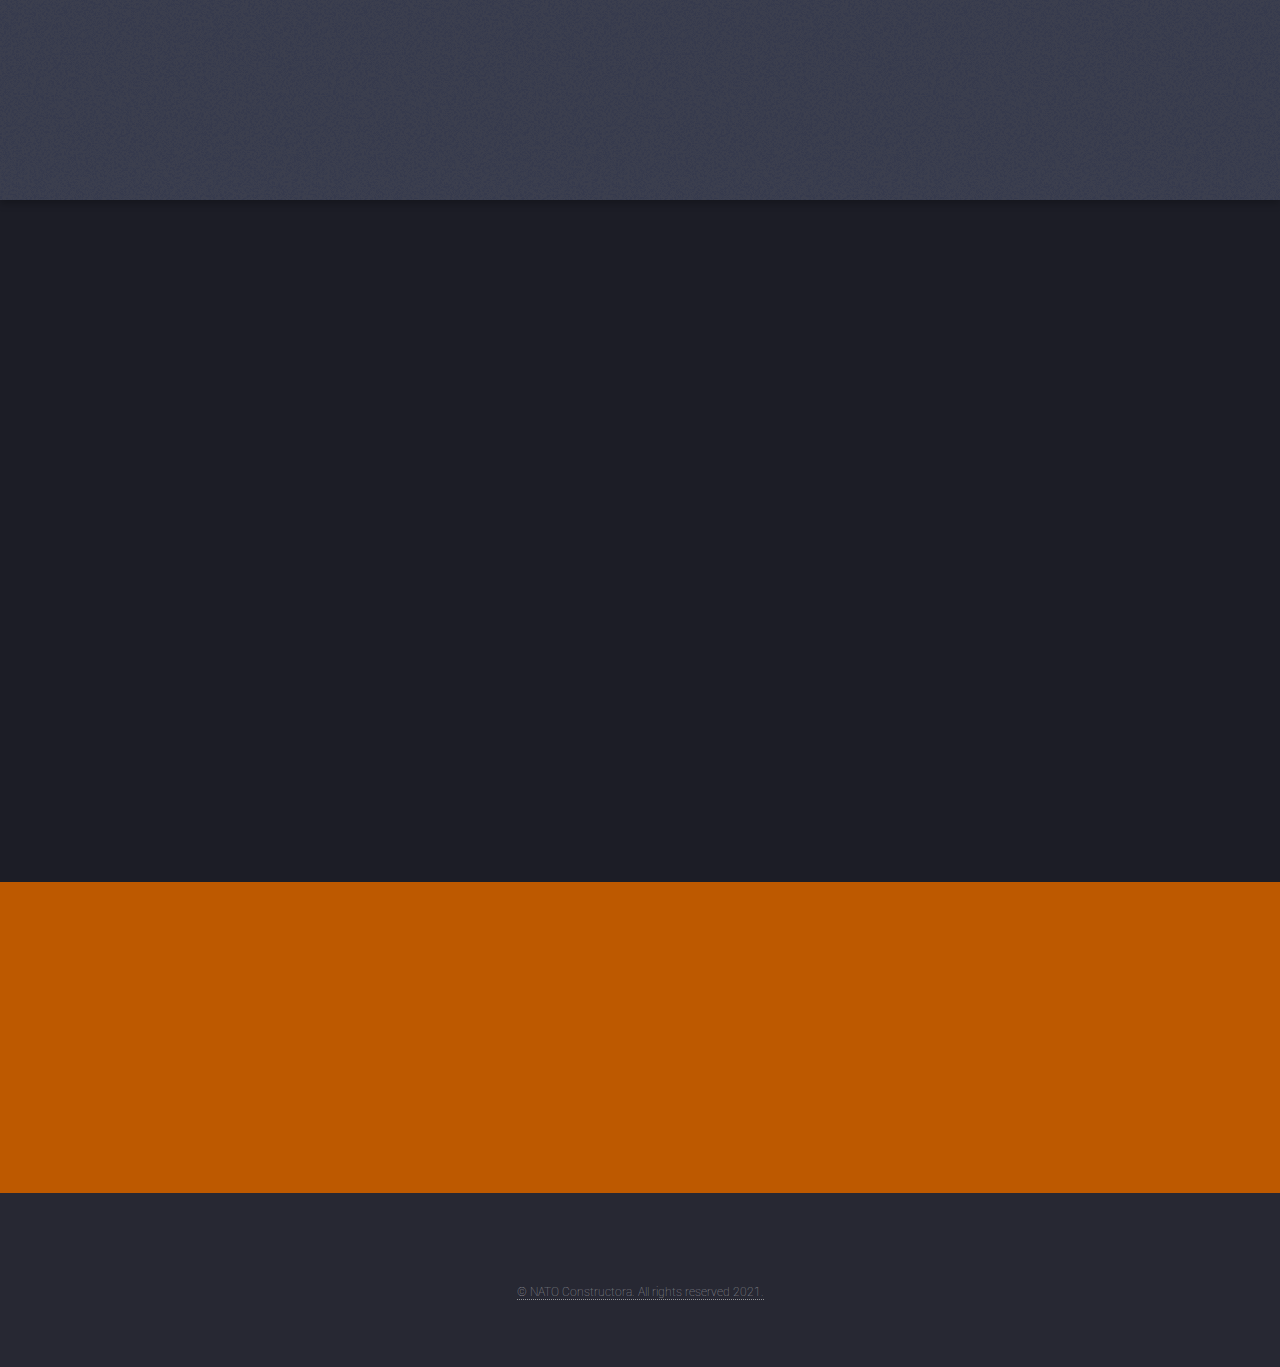
==== commit 18e0bcbb: "version final pedro" ====
--- a/index.html
+++ b/index.html
@@ -35,19 +35,19 @@
       <header id="header">
         <h1 id="logo"><a href="index.html">NATO CONSTRUCTORA</a></h1>
         <nav id="nav">
-          <!-- <ul>
+          <ul>
             <li><a href="index.html">INICIO</a></li>
             <li><a href="nosotros.html">NOSOTROS</a></li>
             <li>
-              <a href="servicios.html">SERVICIOS</a> -->
-          <!--<ul>
+              <a href="servicios.html">SERVICIOS</a>
+              <!--<ul>
                 <li><a href="left-sidebar.html">Proyectos</a></li>
                 <li><a href="right-sidebar.html">Construcción y Mantenimiento</a></li>
                 <li><a href="no-sidebar.html">Obra Civil</a></li>
                 <li><a href="no-sidebar.html">Industrial</a></li>
                 <li><a href="no-sidebar.html">Comercial y Hospitalaria</a></li>
                 <li><a href="no-sidebar.html">Consultoria</a></li>
-                 <li>
+                <li>
                   <a href="#">Submenu</a>
                   <ul>
                     <li><a href="#">Option 1</a></li>
@@ -56,12 +56,13 @@
                     <li><a href="#">Option 4</a></li>
                   </ul>
                 </li> 
-              </ul>-->
-          <!-- </li>
+              </ul>
+          </li>
       <li><a href="#">PROYECTOS</a></li>
-            <li><a href="#">SERVICIOS</a></li>
-      <li><a href="contacto.html" class="button primary">CONTACTO</a></li>
-          </ul> -->
+            <li><a href="#">SERVICIOS</a></li>-->
+            </li>
+            <li><a href="contacto.html" class="button primary">CONTACTO</a></li>
+          </ul>
         </nav>
       </header>
       <!-- Banner -->
@@ -69,8 +70,8 @@
         <div class="content">
           <header>
             <h2>PROYECTOS DE INGENIERÍA Y CONSTRUCCIÓN</h2>
-            <p>SITIO WEB EN MANTENIMIENTO...</p>
-            <section>
+            <!-- <p>SITIO WEB EN MANTENIMIENTO...</p> -->
+            <!-- <section>
               <ul class="icons">
                 <li>
                   <a
@@ -101,40 +102,34 @@
                   >
                 </li>
               </ul>
-            </section>
+            </section> -->
           </header>
-          <span class="image"><img src="images/pic01.png" alt="" /></span>
+          <span class="image imageB" style="border-radius: 0; background-image: none;"><img style="border-radius: 0;" src="images/pic01.png" alt="" /></span>
         </div>
         <!-- <a href="#one" class="goto-next scrolly">Next</a> -->
       </section>
       <!-- One -->
-      <!-- <section id="one" class="spotlight style1 bottom">
+      <section id="one" class="spotlight style1 bottom">
         <span class="image fit main"
-          ><img src="images/pic02.png" alt=""
+          ><img src="images/fondo-nosotros2.png" alt=""
         /></span>
         <div class="content">
           <div class="container">
             <div class="row">
               <div class="col-4 col-12-medium">
-                <header>
-                  <h2>NATO CONSTRUCTORA</h2>
-                  <p>PROYECTOS DE INGENIERÍA Y CONSTRUCCIÓN</p>
+                <header">
+                  <h2>NATO CONSTRUCTORA<br><p style="font-size: 20px;">PROYECTOS DE INGENIERÍA Y CONSTRUCCIÓN</p></h2>
+                 
                 </header>
               </div>
-              <div class="col-4 col-12-medium">
+              <div class="col-8 col-12-medium" style="text-align: center;">
                 <p>
-                  En <span class="bolder">NATO Constructora</span> nuestro
-                  compromiso es exceder las expectativas de los clientes en
-                  calidad, tiempo y costo. Somos una empresa joven de
-                  profesionales comprometidos con las necesidades inmobiliarias
-                  de nuestros clientes.<br /><br />
-                  Nos enfocamos en desarrollar proyectos de forma socialmente
-                  responsable y en armonía con el ambiente.
+                  En <span class="bolder">NATO</span> somos una empresa joven de profesionales donde a través de nuestra experiencia multidisciplinaria ofrecemos soluciones versátiles a las propuestas de nuestros clientes.<br /><br />
+                  Nos enfocamos en desarrollar Proyectos de Ingeniería y Construcción Residenciales, Comerciales e Industriales.
                 </p>
-                
-              </div>
-              <div class="col-4 col-12-medium">
-                <p>
+              <!-- </div>
+              <div class="col-4 col-12-medium"> -->
+                <!-- <p>
                   Tenemos claro que cada persona y negocio son diferentes. Por
                   eso, nuestros desarrollos inmobiliarios se enfocan en
                   solucionar necesidades de mercados específicos. Tomando
@@ -142,8 +137,10 @@
                   nuestros proyectos. <br /><br />
                   Así, nos aseguramos de ofrecer una solución integral y valiosa
                   al proyecto de inversión de cada uno de nuestros clientes.
-                </p>
-                <ul class="actions">
+                </p> -->
+                <br>
+                <h3>"BUILDING A BETTER WOLRD"</h3>
+                <ul class="actions" style="justify-content: center;">
                   <li><a href="nosotros.html" class="button">Conócenos</a></li>
                 </ul>
               </div>
@@ -151,77 +148,53 @@
           </div>
         </div>
         <a href="#two" class="goto-next scrolly">Next</a>
-      </section> -->
+      </section>
 
       <!-- Four -->
-      <!-- <section id="two" class="wrapper style1 special fade-up">
+      <section id="two" class="wrapper style1 special fade-up">
         <div class="container">
           <header class="major">
             <h2>NUESTROS SERVICIOS</h2>
           </header>
           <div class="box alt">
             <div class="row gtr-uniform">
+              <section class="col-3 col-6-medium col-12-xsmall">
+                <span class="image"
+                  ><img src="images/proy_arq_ing.png" alt=""
+                /></span>
+                <h3>PROYECTOS DE INGENIERÍA Y ARQUITECTURA</h3>
+              </section>
+              <section class="col-3 col-6-medium col-12-xsmall">
+                <span class="image"
+                  ><img src="images/residencial.png" alt=""
+                /></span>
+                <h3>CONSTRUCCIÓN Y MANTENIMIENTO RESIDENCIAL</h3>
+              </section>
+              <section class="col-3 col-6-medium col-12-xsmall">
+                <span class="image"
+                  ><img src="images/obra_civil.png" alt=""
+                /></span>
+                <h3>CONSTRUCCIÓN Y MANTENIMIENTO COMERCIAL</h3>
+              </section>
+              <section class="col-3 col-6-medium col-12-xsmall">
+                <span class="image"
+                  ><img src="images/industrial.png" alt=""
+                /></span>
+                <h3>CONSTRUCCIÓN Y MANTENIMIENTO INDUSTRIAL</h3>
+              </section>
+              <!-- <section class="col-4 col-6-medium col-12-xsmall">
+                <span class="image"
+                  ><img src="images/comer_hosp.png" alt=""
+                /></span>
+                <h3>COMERCIAL Y HOSPITALARIA</h3>
+              </section>
               <section class="col-4 col-6-medium col-12-xsmall">
                 <span class="image"
-                  ><img src="images/proy_arq_ing.png" alt=""
-                /></span>
-                <h3>PROYECTOS ARQUITECTURA E INGENIERÍAS</h3>
-                
-              </section>
-              <section class="col-4 col-6-medium col-12-xsmall">
-                
-                <span class="image"
-                  ><img src="images/const_mtto_residen.png" alt=""
-                /></span>
-                <h3>CONSTRUCCIÓN Y MANTENIMIENTO RESIDENCIAL</h3>
-                
-              </section>
-              <section class="col-4 col-6-medium col-12-xsmall">
-                <span class="image"
-                  ><img src="images/obra_civil.png" alt=""
-                /></span>
-                <h3>OBRA CIVIL</h3>               
-              </section>
-              <section class="col-4 col-6-medium col-12-xsmall">
-                <span class="image"
-                  ><img src="images/industrial.png" alt=""
-                /></span>
-                <h3>INDUSTRIAL</h3>
-                
-              </section>
-              <section class="col-4 col-6-medium col-12-xsmall">
-                <span class="image"
-                  ><img src="images/comer_hosp.png" alt=""
-                /></span>
-                <h3>COMERCIAL Y HOSPITALARIA</h3>
-              </section>
-              <section class="col-4 col-6-medium col-12-xsmall">
-                <span class="image"
                   ><img src="images/arquitecto.png" alt=""
                 /></span>
                 <h3>CONSULTORIA</h3>
-              </section>
+              </section> -->
             </div>
-            <hr>
-            <section>
-								<h4>Fotos</h4>
-								<div class="box alt">
-									<div class="row gtr-50 gtr-uniform">
-										<div class="col-4 col-6-xsmall"><span class="image fit"><img src="images/picture01.png" alt="" /></span></div>
-										<div class="col-4 col-6-xsmall"><span class="image fit"><img src="images/picture02.png" alt="" /></span></div>
-										<div class="col-4 col-6-xsmall"><span class="image fit"><img src="images/picture03.png" alt="" /></span></div>
-										<div class="col-4 col-6-xsmall"><span class="image fit"><img src="images/picture05.png" alt="" /></span></div>
-										<div class="col-4 col-6-xsmall"><span class="image fit"><img src="images/picture06.png" alt="" /></span></div>
-										<div class="col-4 col-6-xsmall"><span class="image fit"><img src="images/picture07.png" alt="" /></span></div>
-										<div class="col-4 col-6-xsmall"><span class="image fit"><img src="images/picture08.png" alt="" /></span></div>
-										<div class="col-4 col-6-xsmall"><span class="image fit"><img src="images/picture04.png" alt="" /></span></div>
-										<div class="col-4 col-6-xsmall"><span class="image fit"><img src="images/picture09.png" alt="" /></span></div>
-										<div class="col-4 col-6-xsmall"><span class="image fit"><img src="images/picture10.png" alt="" /></span></div>
-										<div class="col-4 col-6-xsmall"><span class="image fit"><img src="images/picture11.png" alt="" /></span></div>
-                    <div class="col-4 col-6-xsmall"><span class="image fit"><img src="images/picture12.png" alt="" /></span></div>
-									</div>
-								</div>
-            </section>
           </div>
           <footer class="major">
             <ul class="actions special">
@@ -229,24 +202,24 @@
             </ul>
           </footer>
         </div>
-      </section> -->
+      </section>
 
       <!-- Five -->
-      <!-- <section id="five" class="wrapper style2 special fade">
+      <section id="five" class="wrapper style2 special fade">
         <div class="container">
           <header>
-            <h2>CONTACTANOS</h2>
+            <h2 style="color: black;">CONTACTO</h2>
           </header>
-          <h4 class="bolder">Nuestros Correos:</h4>
+          <!-- <h4 class="bolder">Nuestros Correos:</h4> -->
           <p>
             <a
               class="bolder"
               style="color: black !important"
               href="mailto:contacto@natoconstructora.com"
-              ><span class="icon solid alt fa-envelope"></span> contacto@natoconstructora.com</a
+              ><!--<span class="icon solid alt fa-envelope"></span>--> contacto@natoconstructora.com</a
             >
           </p>
-          <p>
+          <!-- <p>
             <a
               class="bolder"
               style="color: black !important"
@@ -261,10 +234,10 @@
               href="mailto:obra@natoconstructora.com"
               ><span class="icon solid alt fa-envelope"></span> obra@natoconstructora.com</a
             >
-          </p>
-          <h4 class="bolder">Nuestras Redes Sociales:</h4>
+          </p> -->
+          <!-- <h4 class="bolder">Nuestras Redes Sociales:</h4> -->
           <section>
-            <ul class="icons">
+            <!-- <ul class="icons">
               <li>
                 <a href="https://web.facebook.com/NATO-Constructora-113199997173773/">
                 <span><img src="images/003-facebook.png" alt=""
@@ -282,13 +255,44 @@
                   <span><img src="images/004-whatsapp.png" alt=""
                 /></a></span>
               </li>
-            </ul>
+            </ul> -->
+            <ul class="icons">
+                <li>
+                  <a
+                    href="https://web.facebook.com/NATO-Constructora-113199997173773/"
+                    class="icon brands fa-facebook-f " style="color: black !important"
+                    ><span class="label">Facebook</span></a
+                  >
+                </li>
+                <li>
+                  <a
+                    href="https://www.instagram.com/natoconstructora/?hl=es-la"
+                    class="icon brands fa-instagram" style="color: black !important"
+                    ><span class="label">Instagram</span></a
+                  >
+                </li>
+                <li>
+                  <a
+                    href="https://wa.me/5219993566156"
+                    class="icon brands fa-whatsapp" style="color: black !important"
+                    ><span class="label">Whatsapp</span></a
+                  >
+                </li>
+                <li>
+                  <a
+                    href="https://t.me/NATOConstructora"
+                    class="icon brands fa-telegram-plane" style="color: black !important"
+                    ><span class="label">At</span></a
+                  >
+                </li>
+              </ul>
+            </section>
           </section>
         </div>
-      </section> -->
+      </section>
 
       <!-- Footer -->
-      <!-- <footer id="footer">
+      <footer id="footer">
         <ul class="copyright">
           <li>
             <a href="https://natoconstructora.com"
@@ -296,7 +300,7 @@
             >
           </li>
         </ul>
-      </footer> -->
+      </footer>
     </div>
 
     <!-- Scripts -->
--- a/assets/css/main.css
+++ b/assets/css/main.css
@@ -207,12 +207,12 @@
   -ms-transition: border-color 0.2s ease-in-out, color 0.2s ease-in-out;
   transition: border-color 0.2s ease-in-out, color 0.2s ease-in-out;
   border-bottom: dotted 1px;
-  color: #e44c65;
+  color: #bd5900;
   text-decoration: none;
 }
 
 a:hover {
-  color: #e44c65 !important;
+  color: #bd5900 !important;
   border-bottom-color: transparent;
 }
 
@@ -2302,7 +2302,7 @@
 }
 
 header.major:after {
-  background: #e44c65;
+  background: #bd5900;
   content: '';
   display: inline-block;
   height: 0.2em;
@@ -2371,7 +2371,7 @@
 input[type='email']:focus,
 select:focus,
 textarea:focus {
-  border-color: #e44c65;
+  border-color: #bd5900;
 }
 
 select {
@@ -2474,7 +2474,7 @@
 
 input[type='checkbox']:focus + label:before,
 input[type='radio']:focus + label:before {
-  border-color: #e44c65;
+  border-color: #bd5900;
 }
 
 input[type='checkbox'] + label:before {
@@ -2684,6 +2684,9 @@
   width: 100%;
 }
 
+.imageB:before {
+  background-image: none;
+}
 /* List */
 
 ol {
@@ -2978,8 +2981,8 @@
 input[type='button']:active,
 .button:hover,
 .button:active {
-  box-shadow: inset 0 0 0 1px #e44c65;
-  color: #e44c65 !important;
+  box-shadow: inset 0 0 0 1px #bd5900;
+  color: #bd5900 !important;
 }
 
 input[type='submit']:active,
@@ -3021,7 +3024,7 @@
 input[type='reset'].primary,
 input[type='button'].primary,
 .button.primary {
-  background-color: #e44c65;
+  background-color: #bd5900;
   box-shadow: none;
   color: #ffffff !important;
 }
@@ -3207,7 +3210,7 @@
   -webkit-transition: -webkit-transform 1s ease, opacity 1s ease;
   -ms-transition: -ms-transform 1s ease, opacity 1s ease;
   transition: transform 1s ease, opacity 1s ease;
-  background: rgba(23, 24, 32, 0.95);
+  background: rgba(23, 24, 32, 0.9);
   border-style: solid;
   opacity: 1;
   position: absolute;
@@ -3265,7 +3268,7 @@
 }
 
 .spotlight.style1 .content {
-  border-color: #e44c65;
+  border-color: #bd5900;
 }
 
 .spotlight.style2 .content {
@@ -3327,7 +3330,7 @@
 }
 
 .wrapper.style2 {
-  background: #e44c65;
+  background: #bd5900;
 }
 
 .wrapper.style2 input[type='text']:focus,
@@ -3363,7 +3366,7 @@
 .wrapper.style2 input[type='button'].primary,
 .wrapper.style2 .button.primary {
   background-color: #ffffff;
-  color: #e44c65 !important;
+  color: #bd5900 !important;
 }
 
 .wrapper.style2 input[type='submit'].primary:hover,
@@ -3470,7 +3473,7 @@
 
 .dropotron > li.active > a,
 .dropotron > li.active > span {
-  color: #e44c65;
+  color: #bd5900;
 }
 
 .dropotron.level-0 {
@@ -3564,7 +3567,7 @@
 
 #header nav ul li.active > a,
 #header nav ul li.active > span {
-  color: #e44c65;
+  color: #bd5900;
 }
 
 #header nav ul li > ul {
@@ -3607,26 +3610,26 @@
 #banner:after {
   background-image: -moz-linear-gradient(
       top,
-      rgba(23, 24, 32, 0.85),
-      rgba(23, 24, 32, 0.85)
+      rgba(23, 24, 32, 0.9),
+      rgba(23, 24, 32, 0.9)
     ),
     url('images/overlay.png');
   background-image: -webkit-linear-gradient(
       top,
-      rgba(23, 24, 32, 0.85),
-      rgba(23, 24, 32, 0.85)
+      rgba(23, 24, 32, 0.9),
+      rgba(23, 24, 32, 0.9)
     ),
     url('images/overlay.png');
   background-image: -ms-linear-gradient(
       top,
-      rgba(23, 24, 32, 0.85),
-      rgba(23, 24, 32, 0.85)
+      rgba(23, 24, 32, 0.9),
+      rgba(23, 24, 32, 0.9)
     ),
     url('images/overlay.png');
   background-image: linear-gradient(
       top,
-      rgba(23, 24, 32, 0.85),
-      rgba(23, 24, 32, 0.85)
+      rgba(23, 24, 32, 0.9),
+      rgba(23, 24, 32, 0.9)
     ),
     url('images/overlay.png');
   content: '';
@@ -3752,6 +3755,21 @@
   select,
   textarea {
     font-size: 13pt;
+  }
+
+  #banner .content {
+    padding: 9em 0;
+    text-align: center;
+  }
+
+  #banner .content header {
+    /* display: block;
+    margin: 0 0 0 0; */
+    text-align: center;
+  }
+
+  #banner .content .image {
+    margin: 0;
   }
 }
 
@@ -4094,7 +4112,7 @@
   }
 
   #titleBar .toggle:before {
-    background: #e44c65;
+    background: #bd5900;
     color: rgba(255, 255, 255, 0.5);
     content: '\f0c9';
     display: block;
